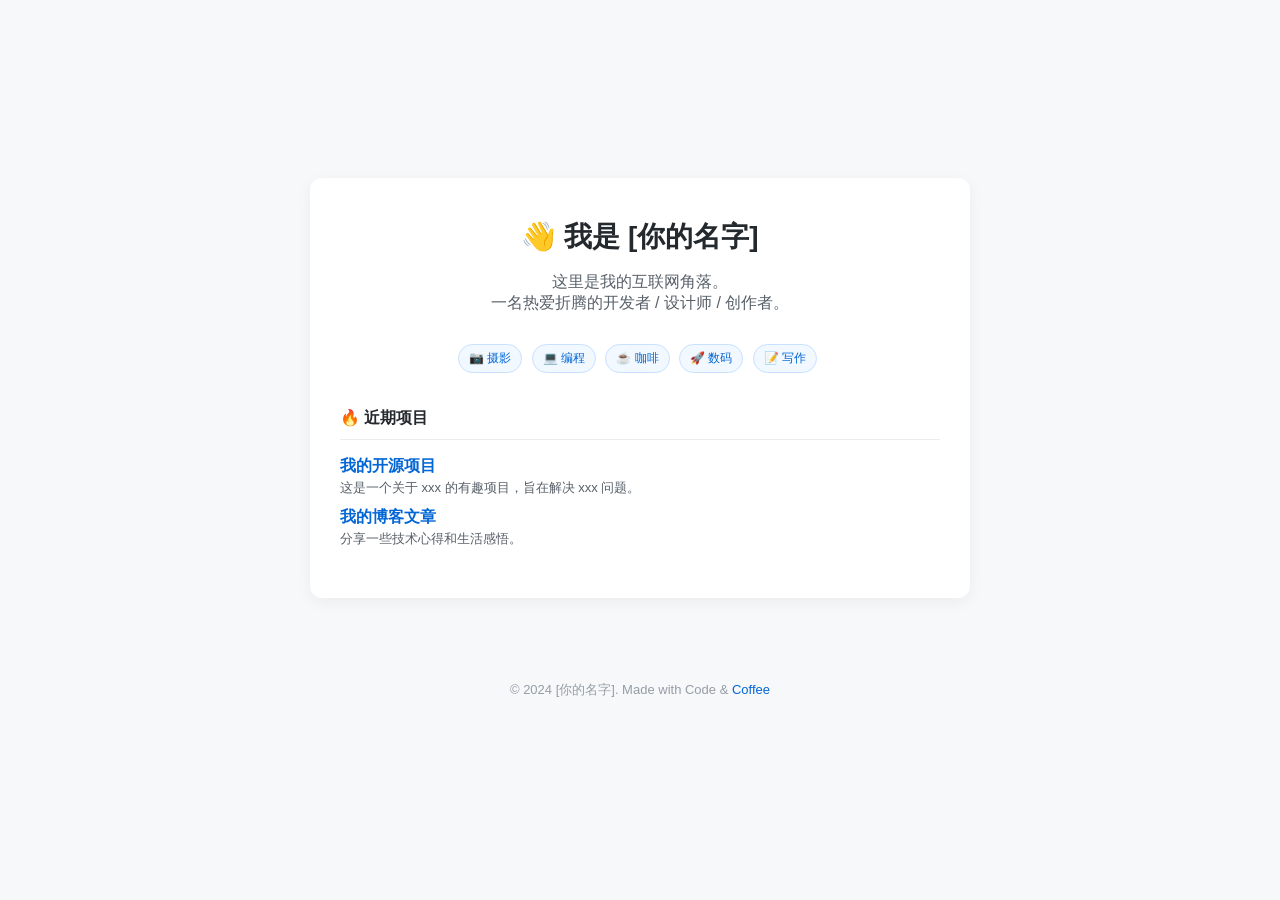
==== index.html @ 93fc6681 "Update index.html" ====
<!DOCTYPE html>
<html lang="zh-CN">
<head>
    <meta charset="UTF-8">
    <meta name="viewport" content="width=device-width, initial-scale=1.0">
    <title>我的个人主页</title>
    <style>
        body {
            font-family: -apple-system, BlinkMacSystemFont, "Segoe UI", Roboto, "Helvetica Neue", Arial, sans-serif;
            background-color: #f6f8fa;
            color: #24292e;
            display: flex;
            flex-direction: column;
            min-height: 100vh;
            margin: 0;
            align-items: center;
            justify-content: center;
        }
        .container {
            text-align: center;
            padding: 40px 30px;
            background: white;
            border-radius: 12px;
            box-shadow: 0 4px 15px rgba(0,0,0,0.05);
            max-width: 600px;
            width: 90%;
            margin-bottom: 60px;
        }
        h1 { margin: 0 0 10px 0; font-size: 28px; }
        .bio { color: #586069; margin-bottom: 30px; font-size: 16px; }
        
        /* 技能标签样式 */
        .tags { margin-bottom: 30px; }
        .tag {
            display: inline-block;
            background: #f1f8ff;
            color: #0366d6;
            padding: 5px 10px;
            border-radius: 20px;
            font-size: 12px;
            margin: 0 5px 5px 0;
            border: 1px solid #c8e1ff;
        }

        /* 项目列表样式 */
        .projects { text-align: left; margin-top: 20px; }
        .projects h3 { margin-top: 0; font-size: 16px; border-bottom: 1px solid #eaecef; padding-bottom: 10px; }
        .project-item { margin-bottom: 10px; }
        .project-item a { font-weight: bold; display: block; margin-bottom: 2px; }
        .project-desc { font-size: 13px; color: #586069; margin: 0; }

        /* 底部样式 */
        footer {
            text-align: center;
            font-size: 13px;
            color: #959da5;
            padding: 10px;
        }
        a { color: #0366d6; text-decoration: none; }
        a:hover { text-decoration: underline; }
    </style>
</head>
<body>

    <div class="container">
        <!-- 1. 头像和名字 -->
        <h1>👋 我是 [你的名字]</h1>
        <p class="bio">
            这里是我的互联网角落。<br>
            一名热爱折腾的开发者 / 设计师 / 创作者。
        </p>

        <!-- 2. 技能/兴趣标签 (填补空白的好帮手) -->
        <div class="tags">
            <span class="tag">📷 摄影</span>
            <span class="tag">💻 编程</span>
            <span class="tag">☕ 咖啡</span>
            <span class="tag">🚀 数码</span>
            <span class="tag">📝 写作</span>
        </div>

        <!-- 3. 项目/链接列表 (让页面看起来有内容) -->
        <div class="projects">
            <h3>🔥 近期项目</h3>
            
            <div class="project-item">
                <!-- 链接可以换成你的GitHub或其他网址 -->
                <a href="#">我的开源项目</a>
                <p class="project-desc">这是一个关于 xxx 的有趣项目，旨在解决 xxx 问题。</p>
            </div>

            <div class="project-item">
                <a href="#">我的博客文章</a>
                <p class="project-desc">分享一些技术心得和生活感悟。</p>
            </div>
        </div>
    </div>

    <!-- 4. 底部 -->
    <footer>
        <p>© 2024 [你的名字]. Made with Code & <a href="private.html">Coffee</a></p>
    </footer>

</body>
</html>
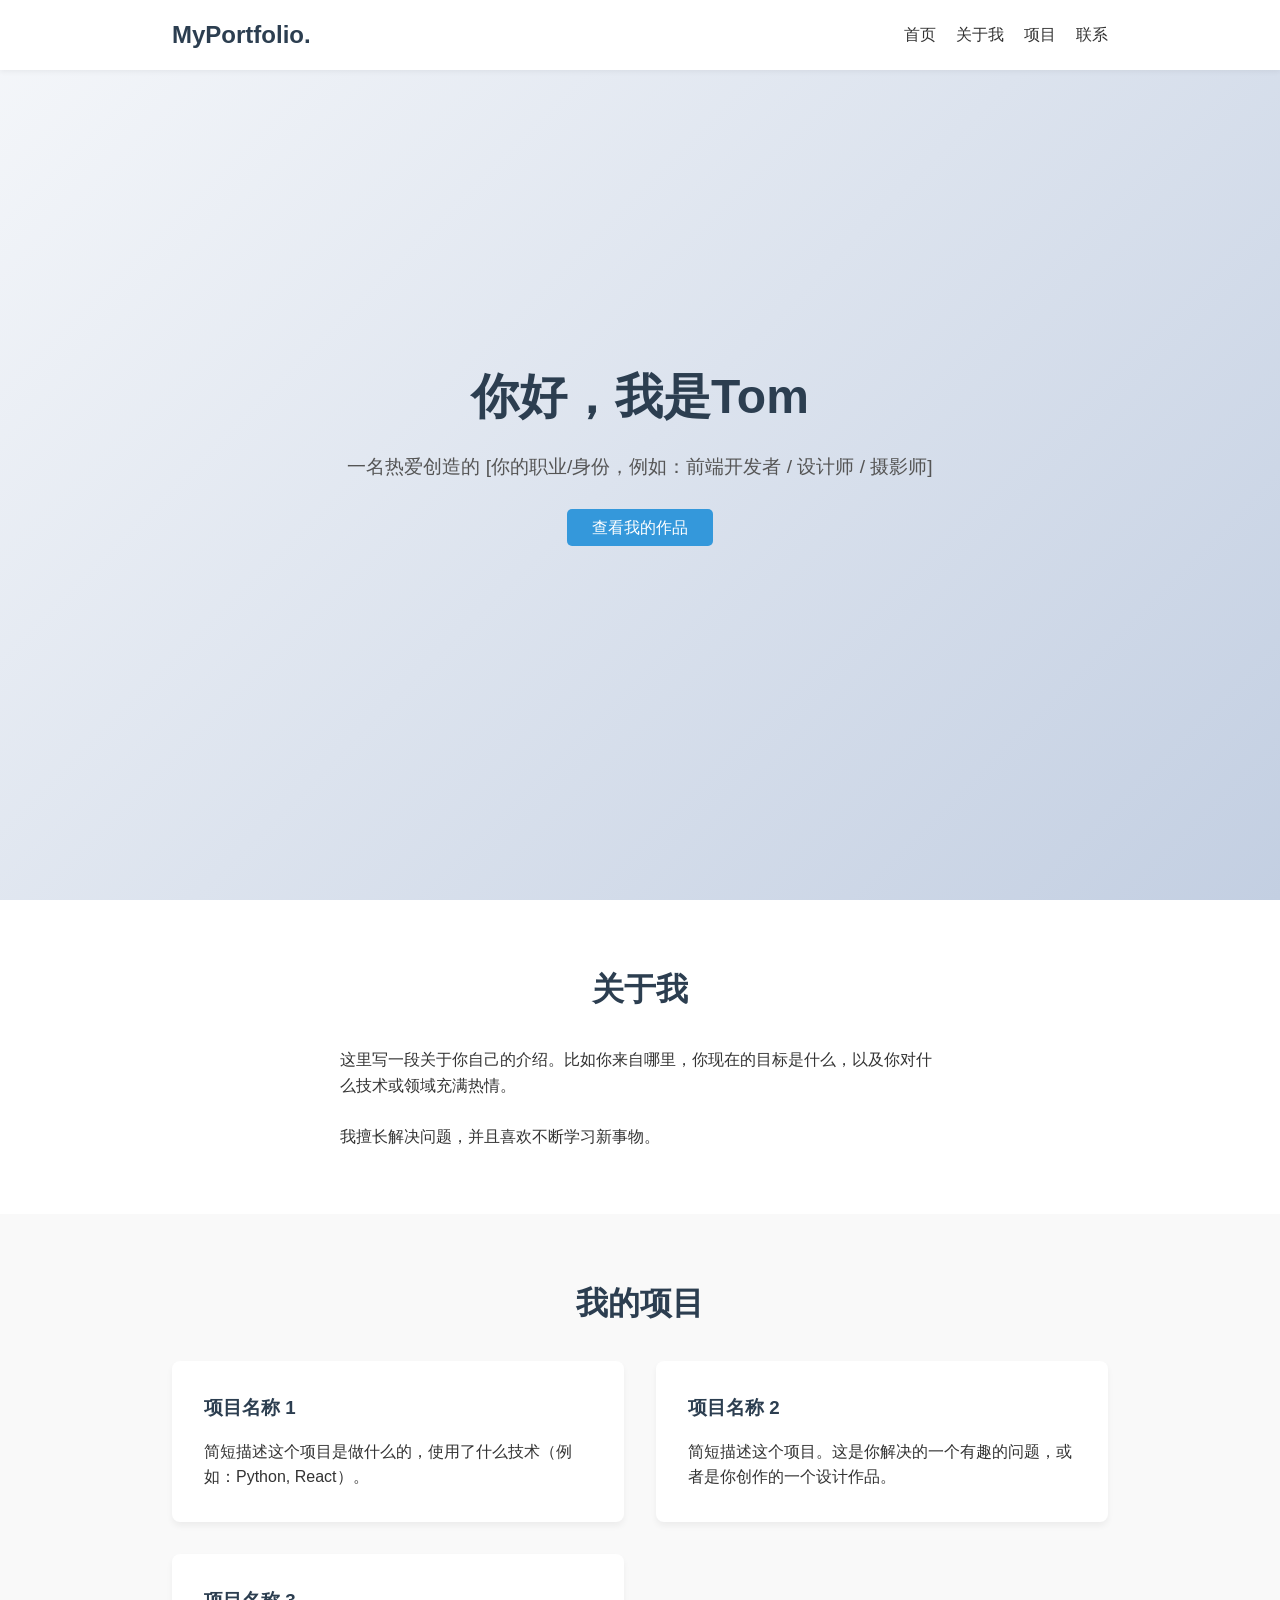
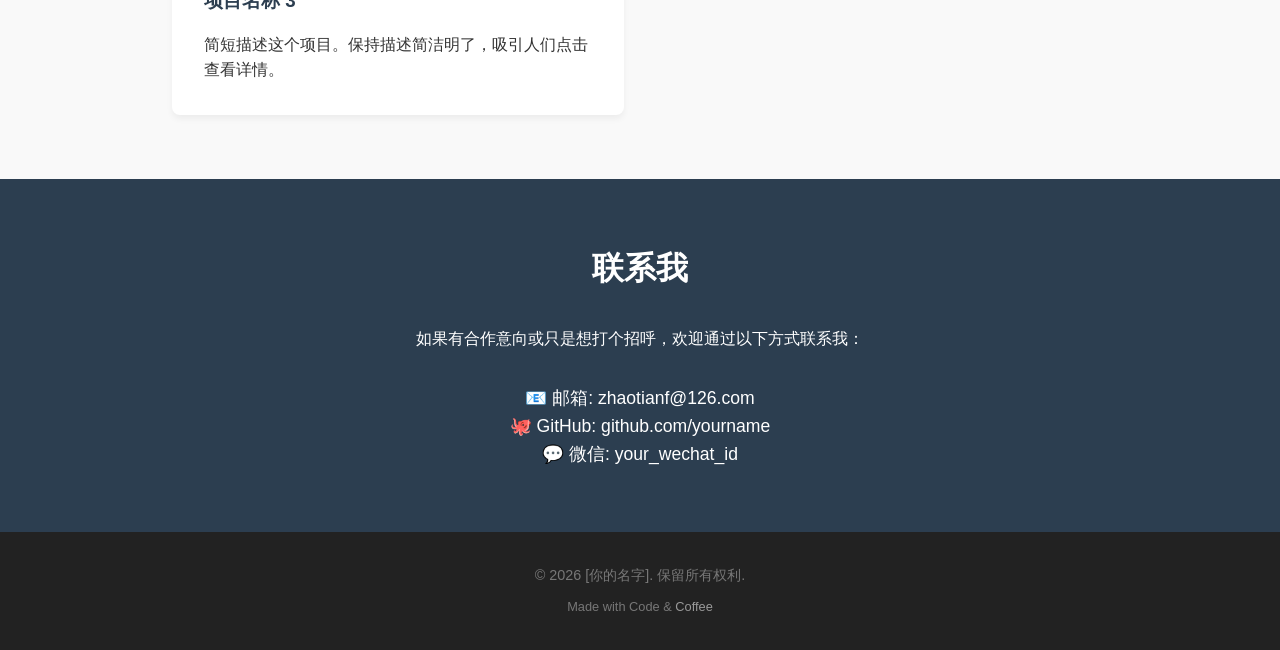
==== commit a69122e4: "Update index.html" ====
--- a/index.html
+++ b/index.html
@@ -5,101 +5,151 @@
     <meta name="viewport" content="width=device-width, initial-scale=1.0">
     <title>我的个人主页</title>
     <style>
-        body {
-            font-family: -apple-system, BlinkMacSystemFont, "Segoe UI", Roboto, "Helvetica Neue", Arial, sans-serif;
-            background-color: #f6f8fa;
-            color: #24292e;
-            display: flex;
-            flex-direction: column;
-            min-height: 100vh;
-            margin: 0;
-            align-items: center;
-            justify-content: center;
+        /* --- 基础样式 reset --- */
+        * { margin: 0; padding: 0; box-sizing: border-box; }
+        body { font-family: 'Helvetica Neue', Helvetica, Arial, sans-serif; line-height: 1.6; color: #333; background-color: #f9f9f9; }
+        a { text-decoration: none; color: inherit; }
+        ul { list-style: none; }
+
+        /* --- 导航栏 --- */
+        header { background: #fff; box-shadow: 0 2px 5px rgba(0,0,0,0.05); position: fixed; width: 100%; top: 0; z-index: 1000; }
+        nav { max-width: 1000px; margin: 0 auto; display: flex; justify-content: space-between; align-items: center; padding: 1rem 2rem; }
+        .logo { font-size: 1.5rem; font-weight: bold; color: #2c3e50; }
+        .nav-links { display: flex; gap: 20px; }
+        .nav-links a:hover { color: #3498db; }
+
+        /* --- 通用容器 --- */
+        .container { max-width: 1000px; margin: 0 auto; padding: 0 2rem; }
+        section { padding: 4rem 0; }
+        h2 { font-size: 2rem; margin-bottom: 2rem; text-align: center; color: #2c3e50; }
+
+        /* --- 英雄区域 (首页) --- */
+        #home { height: 100vh; display: flex; align-items: center; justify-content: center; text-align: center; background: linear-gradient(135deg, #f5f7fa 0%, #c3cfe2 100%); }
+        .hero-content h1 { font-size: 3rem; margin-bottom: 1rem; color: #2c3e50; }
+        .hero-content p { font-size: 1.2rem; color: #555; margin-bottom: 2rem; }
+        .btn { background: #3498db; color: #fff; padding: 10px 25px; border-radius: 5px; transition: background 0.3s; }
+        .btn:hover { background: #2980b9; }
+
+        /* --- 关于我 --- */
+        #about { background: #fff; }
+        .about-content { display: flex; align-items: center; gap: 2rem; flex-wrap: wrap; justify-content: center; }
+        .about-text { max-width: 600px; }
+
+        /* --- 项目展示 --- */
+        #projects { background: #f9f9f9; }
+        .project-grid { display: grid; grid-template-columns: repeat(auto-fit, minmax(300px, 1fr)); gap: 2rem; }
+        .project-card { background: #fff; padding: 2rem; border-radius: 8px; box-shadow: 0 4px 6px rgba(0,0,0,0.05); transition: transform 0.3s; }
+        .project-card:hover { transform: translateY(-5px); }
+        .project-card h3 { margin-bottom: 1rem; color: #2c3e50; }
+
+        /* --- 联系方式 --- */
+        #contact { background: #2c3e50; color: #fff; text-align: center; }
+        #contact h2 { color: #fff; }
+        .contact-info { margin-top: 2rem; font-size: 1.1rem; }
+
+        /* --- 页脚 --- */
+        footer { text-align: center; padding: 2rem; background: #222; color: #777; font-size: 0.9rem; }
+        
+        /* --- 移动端适配 --- */
+        @media (max-width: 768px) {
+            .hero-content h1 { font-size: 2rem; }
+            nav { flex-direction: column; gap: 1rem; }
         }
-        .container {
-            text-align: center;
-            padding: 40px 30px;
-            background: white;
-            border-radius: 12px;
-            box-shadow: 0 4px 15px rgba(0,0,0,0.05);
-            max-width: 600px;
-            width: 90%;
-            margin-bottom: 60px;
-        }
-        h1 { margin: 0 0 10px 0; font-size: 28px; }
-        .bio { color: #586069; margin-bottom: 30px; font-size: 16px; }
-        
-        /* 技能标签样式 */
-        .tags { margin-bottom: 30px; }
-        .tag {
-            display: inline-block;
-            background: #f1f8ff;
-            color: #0366d6;
-            padding: 5px 10px;
-            border-radius: 20px;
-            font-size: 12px;
-            margin: 0 5px 5px 0;
-            border: 1px solid #c8e1ff;
-        }
-
-        /* 项目列表样式 */
-        .projects { text-align: left; margin-top: 20px; }
-        .projects h3 { margin-top: 0; font-size: 16px; border-bottom: 1px solid #eaecef; padding-bottom: 10px; }
-        .project-item { margin-bottom: 10px; }
-        .project-item a { font-weight: bold; display: block; margin-bottom: 2px; }
-        .project-desc { font-size: 13px; color: #586069; margin: 0; }
-
-        /* 底部样式 */
-        footer {
-            text-align: center;
-            font-size: 13px;
-            color: #959da5;
-            padding: 10px;
-        }
-        a { color: #0366d6; text-decoration: none; }
-        a:hover { text-decoration: underline; }
     </style>
 </head>
 <body>
 
-    <div class="container">
-        <!-- 1. 头像和名字 -->
-        <h1>👋 我是 [你的名字]</h1>
-        <p class="bio">
-            这里是我的互联网角落。<br>
-            一名热爱折腾的开发者 / 设计师 / 创作者。
-        </p>
+    <!-- 导航栏 -->
+    <header>
+        <nav>
+            <div class="logo">MyPortfolio.</div>
+            <ul class="nav-links">
+                <li><a href="#home">首页</a></li>
+                <li><a href="#about">关于我</a></li>
+                <li><a href="#projects">项目</a></li>
+                <li><a href="#contact">联系</a></li>
+            </ul>
+        </nav>
+    </header>
 
-        <!-- 2. 技能/兴趣标签 (填补空白的好帮手) -->
-        <div class="tags">
-            <span class="tag">📷 摄影</span>
-            <span class="tag">💻 编程</span>
-            <span class="tag">☕ 咖啡</span>
-            <span class="tag">🚀 数码</span>
-            <span class="tag">📝 写作</span>
+    <!-- 首页 -->
+    <section id="home">
+        <div class="container hero-content">
+            <h1>你好，我是Tom</h1>
+            <p>一名热爱创造的 [你的职业/身份，例如：前端开发者 / 设计师 / 摄影师]</p>
+            <a href="#projects" class="btn">查看我的作品</a>
         </div>
+    </section>
 
-        <!-- 3. 项目/链接列表 (让页面看起来有内容) -->
-        <div class="projects">
-            <h3>🔥 近期项目</h3>
-            
-            <div class="project-item">
-                <!-- 链接可以换成你的GitHub或其他网址 -->
-                <a href="#">我的开源项目</a>
-                <p class="project-desc">这是一个关于 xxx 的有趣项目，旨在解决 xxx 问题。</p>
-            </div>
-
-            <div class="project-item">
-                <a href="#">我的博客文章</a>
-                <p class="project-desc">分享一些技术心得和生活感悟。</p>
+    <!-- 关于我 -->
+    <section id="about">
+        <div class="container">
+            <h2>关于我</h2>
+            <div class="about-content">
+                <div class="about-text">
+                    <p>这里写一段关于你自己的介绍。比如你来自哪里，你现在的目标是什么，以及你对什么技术或领域充满热情。</p>
+                    <br>
+                    <p>我擅长解决问题，并且喜欢不断学习新事物。</p>
+                </div>
             </div>
         </div>
-    </div>
+    </section>
 
-    <!-- 4. 底部 -->
+    <!-- 项目展示 -->
+    <section id="projects">
+        <div class="container">
+            <h2>我的项目</h2>
+            <div class="project-grid">
+                <!-- 项目 1 -->
+                <div class="project-card">
+                    <h3>项目名称 1</h3>
+                    <p>简短描述这个项目是做什么的，使用了什么技术（例如：Python, React）。</p>
+                </div>
+                <!-- 项目 2 -->
+                <div class="project-card">
+                    <h3>项目名称 2</h3>
+                    <p>简短描述这个项目。这是你解决的一个有趣的问题，或者是你创作的一个设计作品。</p>
+                </div>
+                <!-- 项目 3 -->
+                <div class="project-card">
+                    <h3>项目名称 3</h3>
+                    <p>简短描述这个项目。保持描述简洁明了，吸引人们点击查看详情。</p>
+                </div>
+            </div>
+        </div>
+    </section>
+
+    <!-- 联系方式 -->
+    <section id="contact">
+        <div class="container">
+            <h2>联系我</h2>
+            <p>如果有合作意向或只是想打个招呼，欢迎通过以下方式联系我：</p>
+            <div class="contact-info">
+                <p>📧 邮箱: zhaotianf@126.com</p>
+                <p>🐙 GitHub: github.com/yourname</p>
+                <p>💬 微信: your_wechat_id</p>
+            </div>
+        </div>
+    </section>
+
+    <!-- 页脚 (已添加 Coffee 入口) -->
     <footer>
-        <p>© 2024 [你的名字]. Made with Code & <a href="private.html">Coffee</a></p>
+        <p>&copy; 2026 [你的名字]. 保留所有权利.</p>
+        <p style="margin-top: 10px; font-size: 0.8rem;">
+            Made with Code & <a href="private.html" style="color: #999;">Coffee</a>
+        </p>
     </footer>
 
+    <!-- 简单的平滑滚动脚本 -->
+    <script>
+        document.querySelectorAll('a[href^="#"]').forEach(anchor => {
+            anchor.addEventListener('click', function (e) {
+                e.preventDefault();
+                document.querySelector(this.getAttribute('href')).scrollIntoView({
+                    behavior: 'smooth'
+                });
+            });
+        });
+    </script>
 </body>
 </html>
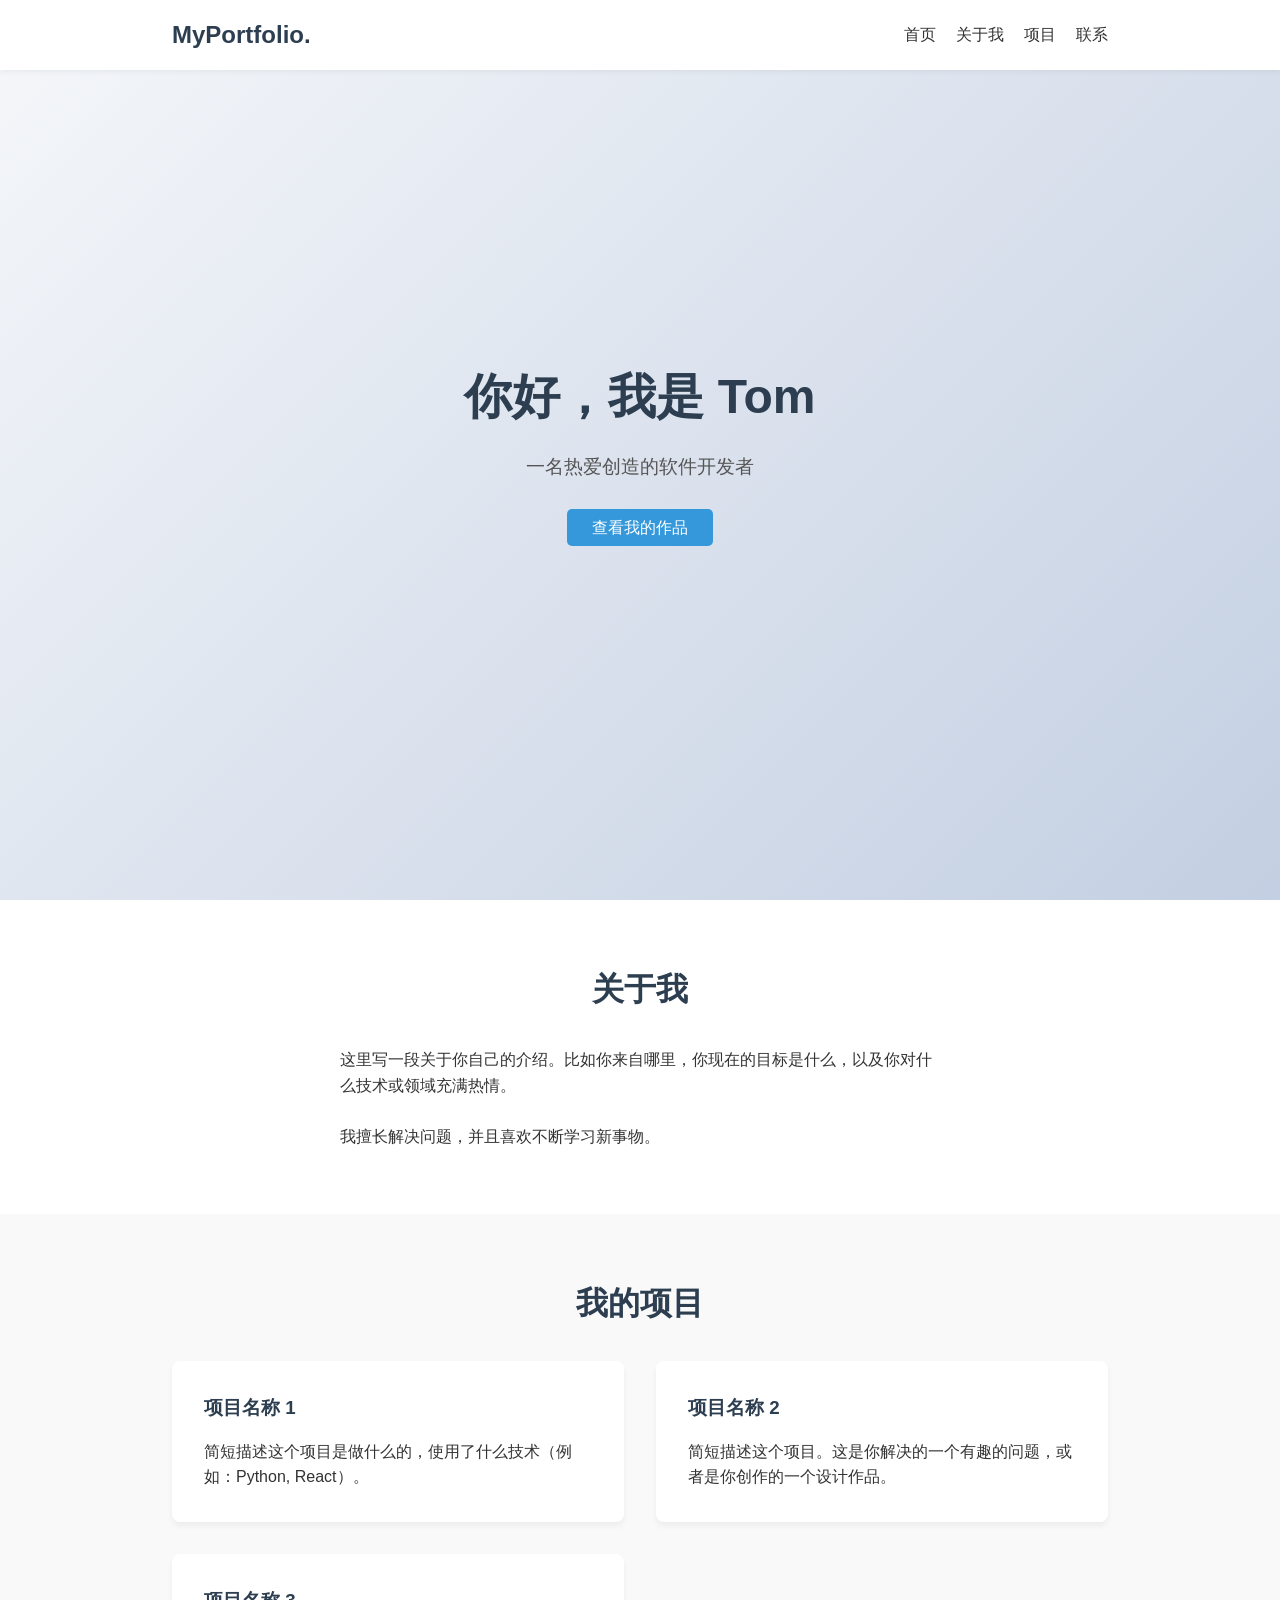
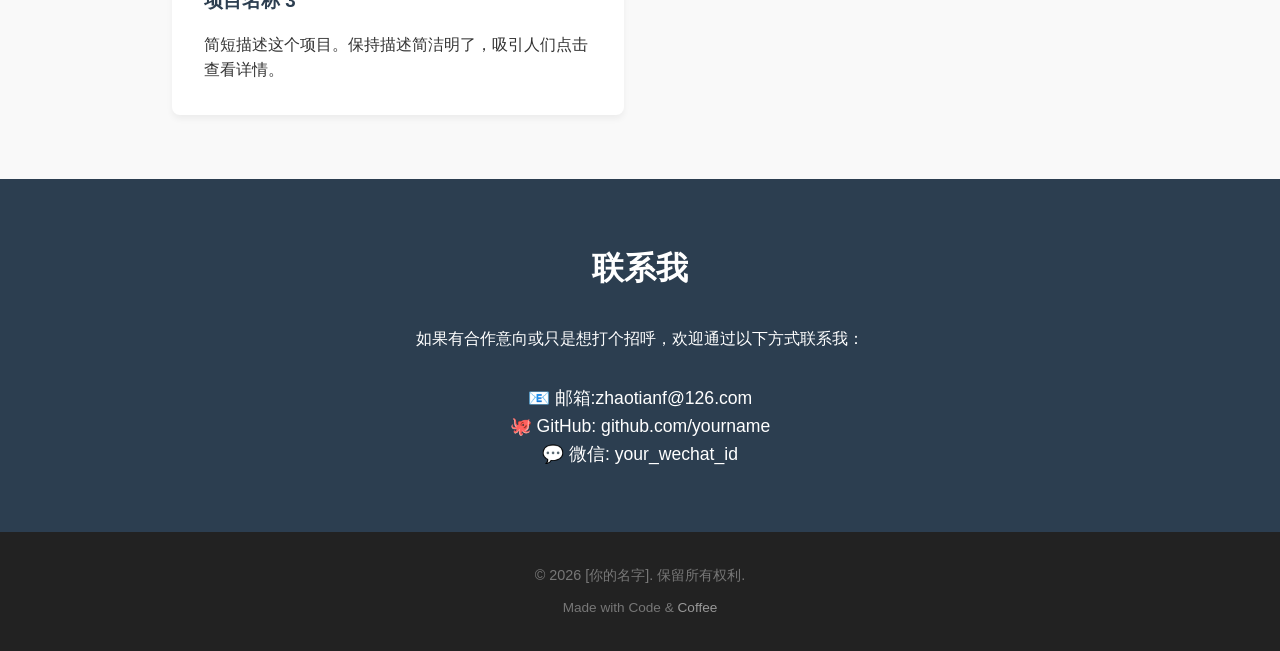
==== commit 81297697: "Update index.html" ====
--- a/index.html
+++ b/index.html
@@ -49,7 +49,10 @@
 
         /* --- 页脚 --- */
         footer { text-align: center; padding: 2rem; background: #222; color: #777; font-size: 0.9rem; }
-        
+        /* 专门给 Coffee 链接加个样式，让它看起来像个彩蛋 */
+        .coffee-link { color: #999; transition: color 0.3s; }
+        .coffee-link:hover { color: #d2b48c; } /* 鼠标放上去变成咖啡色 */
+
         /* --- 移动端适配 --- */
         @media (max-width: 768px) {
             .hero-content h1 { font-size: 2rem; }
@@ -75,8 +78,8 @@
     <!-- 首页 -->
     <section id="home">
         <div class="container hero-content">
-            <h1>你好，我是Tom</h1>
-            <p>一名热爱创造的 [你的职业/身份，例如：前端开发者 / 设计师 / 摄影师]</p>
+            <h1>你好，我是 Tom</h1>
+            <p>一名热爱创造的软件开发者</p>
             <a href="#projects" class="btn">查看我的作品</a>
         </div>
     </section>
@@ -125,18 +128,18 @@
             <h2>联系我</h2>
             <p>如果有合作意向或只是想打个招呼，欢迎通过以下方式联系我：</p>
             <div class="contact-info">
-                <p>📧 邮箱: zhaotianf@126.com</p>
+                <p>📧 邮箱:zhaotianf@126.com</p>
                 <p>🐙 GitHub: github.com/yourname</p>
                 <p>💬 微信: your_wechat_id</p>
             </div>
         </div>
     </section>
 
-    <!-- 页脚 (已添加 Coffee 入口) -->
+    <!-- 页脚 (已修改：添加了 Coffee 链接) -->
     <footer>
         <p>&copy; 2026 [你的名字]. 保留所有权利.</p>
-        <p style="margin-top: 10px; font-size: 0.8rem;">
-            Made with Code & <a href="private.html" style="color: #999;">Coffee</a>
+        <p style="margin-top: 10px; font-size: 0.85rem;">
+            Made with Code & <a href="private.html" class="coffee-link">Coffee</a>
         </p>
     </footer>
 
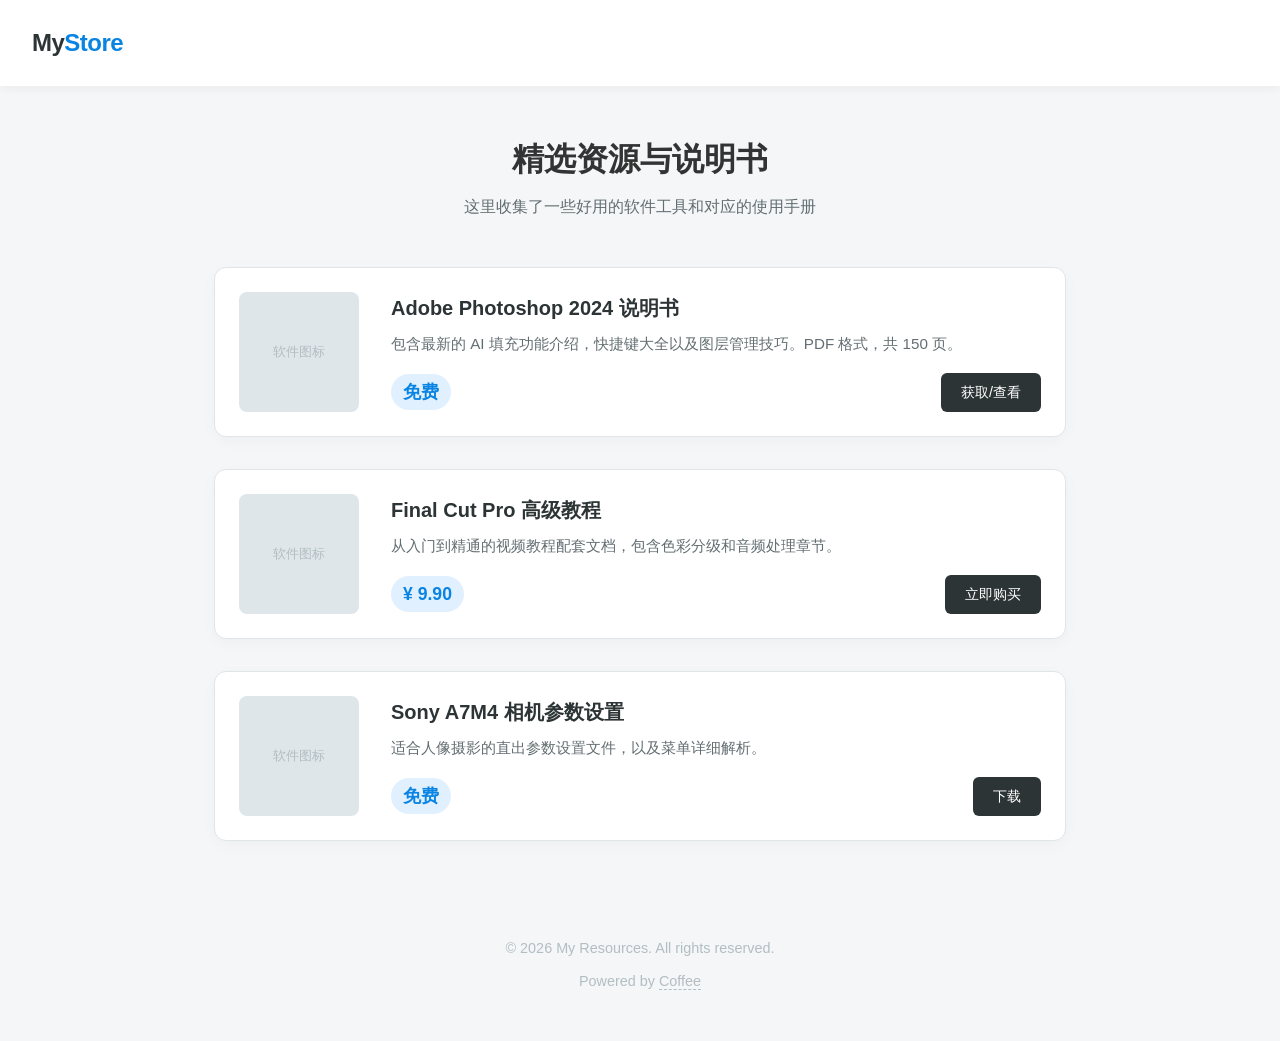
==== commit 0da9b4e0: "Update index.html" ====
--- a/index.html
+++ b/index.html
@@ -3,156 +3,160 @@
 <head>
     <meta charset="UTF-8">
     <meta name="viewport" content="width=device-width, initial-scale=1.0">
-    <title>我的个人主页</title>
+    <title>我的资源库</title>
     <style>
-        /* --- 基础样式 reset --- */
+        /* --- 基础样式 --- */
         * { margin: 0; padding: 0; box-sizing: border-box; }
-        body { font-family: 'Helvetica Neue', Helvetica, Arial, sans-serif; line-height: 1.6; color: #333; background-color: #f9f9f9; }
+        body { font-family: -apple-system, BlinkMacSystemFont, "Segoe UI", Roboto, Helvetica, Arial, sans-serif; background-color: #f4f6f8; color: #333; line-height: 1.6; }
         a { text-decoration: none; color: inherit; }
-        ul { list-style: none; }
 
-        /* --- 导航栏 --- */
-        header { background: #fff; box-shadow: 0 2px 5px rgba(0,0,0,0.05); position: fixed; width: 100%; top: 0; z-index: 1000; }
-        nav { max-width: 1000px; margin: 0 auto; display: flex; justify-content: space-between; align-items: center; padding: 1rem 2rem; }
-        .logo { font-size: 1.5rem; font-weight: bold; color: #2c3e50; }
-        .nav-links { display: flex; gap: 20px; }
-        .nav-links a:hover { color: #3498db; }
+        /* --- 头部 --- */
+        header { background: #fff; padding: 1.5rem 2rem; box-shadow: 0 2px 10px rgba(0,0,0,0.05); display: flex; justify-content: space-between; align-items: center; }
+        .logo { font-size: 1.5rem; font-weight: 800; color: #2d3436; letter-spacing: -0.5px; }
+        .logo span { color: #0984e3; }
 
-        /* --- 通用容器 --- */
-        .container { max-width: 1000px; margin: 0 auto; padding: 0 2rem; }
-        section { padding: 4rem 0; }
-        h2 { font-size: 2rem; margin-bottom: 2rem; text-align: center; color: #2c3e50; }
+        /* --- 主要内容区 --- */
+        .container { max-width: 900px; margin: 3rem auto; padding: 0 1.5rem; }
+        
+        .intro { text-align: center; margin-bottom: 3rem; }
+        .intro h1 { font-size: 2rem; margin-bottom: 0.5rem; }
+        .intro p { color: #636e72; }
 
-        /* --- 英雄区域 (首页) --- */
-        #home { height: 100vh; display: flex; align-items: center; justify-content: center; text-align: center; background: linear-gradient(135deg, #f5f7fa 0%, #c3cfe2 100%); }
-        .hero-content h1 { font-size: 3rem; margin-bottom: 1rem; color: #2c3e50; }
-        .hero-content p { font-size: 1.2rem; color: #555; margin-bottom: 2rem; }
-        .btn { background: #3498db; color: #fff; padding: 10px 25px; border-radius: 5px; transition: background 0.3s; }
-        .btn:hover { background: #2980b9; }
+        /* --- 列表样式 (带图片和价格) --- */
+        .resource-list { display: flex; flex-direction: column; gap: 2rem; }
 
-        /* --- 关于我 --- */
-        #about { background: #fff; }
-        .about-content { display: flex; align-items: center; gap: 2rem; flex-wrap: wrap; justify-content: center; }
-        .about-text { max-width: 600px; }
+        .resource-card {
+            background: #fff;
+            border-radius: 12px;
+            padding: 1.5rem;
+            display: flex;
+            align-items: center;
+            gap: 2rem;
+            box-shadow: 0 4px 15px rgba(0,0,0,0.03);
+            transition: transform 0.2s, box-shadow 0.2s;
+            border: 1px solid #dfe6e9;
+        }
 
-        /* --- 项目展示 --- */
-        #projects { background: #f9f9f9; }
-        .project-grid { display: grid; grid-template-columns: repeat(auto-fit, minmax(300px, 1fr)); gap: 2rem; }
-        .project-card { background: #fff; padding: 2rem; border-radius: 8px; box-shadow: 0 4px 6px rgba(0,0,0,0.05); transition: transform 0.3s; }
-        .project-card:hover { transform: translateY(-5px); }
-        .project-card h3 { margin-bottom: 1rem; color: #2c3e50; }
+        .resource-card:hover {
+            transform: translateY(-3px);
+            box-shadow: 0 8px 25px rgba(0,0,0,0.08);
+        }
 
-        /* --- 联系方式 --- */
-        #contact { background: #2c3e50; color: #fff; text-align: center; }
-        #contact h2 { color: #fff; }
-        .contact-info { margin-top: 2rem; font-size: 1.1rem; }
+        /* 图片占位符样式 */
+        .card-image {
+            width: 120px;
+            height: 120px;
+            background-color: #dfe6e9;
+            border-radius: 8px;
+            flex-shrink: 0;
+            display: flex;
+            align-items: center;
+            justify-content: center;
+            color: #b2bec3;
+            font-size: 0.8rem;
+            overflow: hidden;
+        }
+        .card-image img { width: 100%; height: 100%; object-fit: cover; }
+
+        /* 内容区域 */
+        .card-content { flex: 1; }
+        .card-title { font-size: 1.25rem; font-weight: 700; margin-bottom: 0.5rem; color: #2d3436; }
+        .card-desc { font-size: 0.95rem; color: #636e72; margin-bottom: 1rem; }
+        
+        /* 价格和按钮区域 */
+        .card-footer { display: flex; align-items: center; justify-content: space-between; }
+        .price { font-size: 1.1rem; font-weight: bold; color: #0984e3; background: #e1f0ff; padding: 4px 12px; border-radius: 20px; }
+        .btn { background: #2d3436; color: #fff; padding: 8px 20px; border-radius: 6px; font-size: 0.9rem; transition: background 0.2s; }
+        .btn:hover { background: #000; }
 
         /* --- 页脚 --- */
-        footer { text-align: center; padding: 2rem; background: #222; color: #777; font-size: 0.9rem; }
-        /* 专门给 Coffee 链接加个样式，让它看起来像个彩蛋 */
-        .coffee-link { color: #999; transition: color 0.3s; }
-        .coffee-link:hover { color: #d2b48c; } /* 鼠标放上去变成咖啡色 */
+        footer { text-align: center; padding: 3rem 0; color: #b2bec3; font-size: 0.9rem; }
+        .coffee-link { color: #b2bec3; border-bottom: 1px dashed #b2bec3; }
+        .coffee-link:hover { color: #6c5ce7; border-color: #6c5ce7; }
 
-        /* --- 移动端适配 --- */
-        @media (max-width: 768px) {
-            .hero-content h1 { font-size: 2rem; }
-            nav { flex-direction: column; gap: 1rem; }
+        /* --- 移动端 --- */
+        @media (max-width: 600px) {
+            .resource-card { flex-direction: column; text-align: center; }
+            .card-image { width: 100%; height: 200px; }
+            .card-footer { flex-direction: column; gap: 1rem; }
+            .price { order: 2; }
+            .btn { width: 100%; text-align: center; }
         }
     </style>
 </head>
 <body>
 
-    <!-- 导航栏 -->
+    <!-- 头部 -->
     <header>
-        <nav>
-            <div class="logo">MyPortfolio.</div>
-            <ul class="nav-links">
-                <li><a href="#home">首页</a></li>
-                <li><a href="#about">关于我</a></li>
-                <li><a href="#projects">项目</a></li>
-                <li><a href="#contact">联系</a></li>
-            </ul>
-        </nav>
+        <div class="logo">My<span>Store</span></div>
     </header>
 
-    <!-- 首页 -->
-    <section id="home">
-        <div class="container hero-content">
-            <h1>你好，我是 Tom</h1>
-            <p>一名热爱创造的软件开发者</p>
-            <a href="#projects" class="btn">查看我的作品</a>
+    <!-- 主体 -->
+    <div class="container">
+        <div class="intro">
+            <h1>精选资源与说明书</h1>
+            <p>这里收集了一些好用的软件工具和对应的使用手册</p>
         </div>
-    </section>
 
-    <!-- 关于我 -->
-    <section id="about">
-        <div class="container">
-            <h2>关于我</h2>
-            <div class="about-content">
-                <div class="about-text">
-                    <p>这里写一段关于你自己的介绍。比如你来自哪里，你现在的目标是什么，以及你对什么技术或领域充满热情。</p>
-                    <br>
-                    <p>我擅长解决问题，并且喜欢不断学习新事物。</p>
+        <div class="resource-list">
+            
+            <!-- 项目 1 -->
+            <div class="resource-card">
+                <!-- 图片占位符：你可以把 src 换成真实的图片链接 -->
+                <div class="card-image">
+                    <!-- <img src="你的图片地址.jpg" alt="图标"> -->
+                    <span>软件图标</span>
+                </div>
+                <div class="card-content">
+                    <h3 class="card-title">Adobe Photoshop 2024 说明书</h3>
+                    <p class="card-desc">包含最新的 AI 填充功能介绍，快捷键大全以及图层管理技巧。PDF 格式，共 150 页。</p>
+                    <div class="card-footer">
+                        <span class="price">免费</span>
+                        <a href="private.html" class="btn">获取/查看</a>
+                    </div>
                 </div>
             </div>
-        </div>
-    </section>
 
-    <!-- 项目展示 -->
-    <section id="projects">
-        <div class="container">
-            <h2>我的项目</h2>
-            <div class="project-grid">
-                <!-- 项目 1 -->
-                <div class="project-card">
-                    <h3>项目名称 1</h3>
-                    <p>简短描述这个项目是做什么的，使用了什么技术（例如：Python, React）。</p>
+            <!-- 项目 2 -->
+            <div class="resource-card">
+                <div class="card-image">
+                    <span>软件图标</span>
                 </div>
-                <!-- 项目 2 -->
-                <div class="project-card">
-                    <h3>项目名称 2</h3>
-                    <p>简短描述这个项目。这是你解决的一个有趣的问题，或者是你创作的一个设计作品。</p>
-                </div>
-                <!-- 项目 3 -->
-                <div class="project-card">
-                    <h3>项目名称 3</h3>
-                    <p>简短描述这个项目。保持描述简洁明了，吸引人们点击查看详情。</p>
+                <div class="card-content">
+                    <h3 class="card-title">Final Cut Pro 高级教程</h3>
+                    <p class="card-desc">从入门到精通的视频教程配套文档，包含色彩分级和音频处理章节。</p>
+                    <div class="card-footer">
+                        <span class="price">¥ 9.90</span>
+                        <a href="private.html" class="btn">立即购买</a>
+                    </div>
                 </div>
             </div>
+
+            <!-- 项目 3 -->
+            <div class="resource-card">
+                <div class="card-image">
+                    <span>软件图标</span>
+                </div>
+                <div class="card-content">
+                    <h3 class="card-title">Sony A7M4 相机参数设置</h3>
+                    <p class="card-desc">适合人像摄影的直出参数设置文件，以及菜单详细解析。</p>
+                    <div class="card-footer">
+                        <span class="price">免费</span>
+                        <a href="private.html" class="btn">下载</a>
+                    </div>
+                </div>
+            </div>
+
         </div>
-    </section>
+    </div>
 
-    <!-- 联系方式 -->
-    <section id="contact">
-        <div class="container">
-            <h2>联系我</h2>
-            <p>如果有合作意向或只是想打个招呼，欢迎通过以下方式联系我：</p>
-            <div class="contact-info">
-                <p>📧 邮箱:zhaotianf@126.com</p>
-                <p>🐙 GitHub: github.com/yourname</p>
-                <p>💬 微信: your_wechat_id</p>
-            </div>
-        </div>
-    </section>
-
-    <!-- 页脚 (已修改：添加了 Coffee 链接) -->
+    <!-- 页脚 -->
     <footer>
-        <p>&copy; 2026 [你的名字]. 保留所有权利.</p>
-        <p style="margin-top: 10px; font-size: 0.85rem;">
-            Made with Code & <a href="private.html" class="coffee-link">Coffee</a>
+        <p>&copy; 2026 My Resources. All rights reserved.</p>
+        <p style="margin-top: 10px;">
+            Powered by <a href="private.html" class="coffee-link">Coffee</a>
         </p>
     </footer>
 
-    <!-- 简单的平滑滚动脚本 -->
-    <script>
-        document.querySelectorAll('a[href^="#"]').forEach(anchor => {
-            anchor.addEventListener('click', function (e) {
-                e.preventDefault();
-                document.querySelector(this.getAttribute('href')).scrollIntoView({
-                    behavior: 'smooth'
-                });
-            });
-        });
-    </script>
 </body>
 </html>
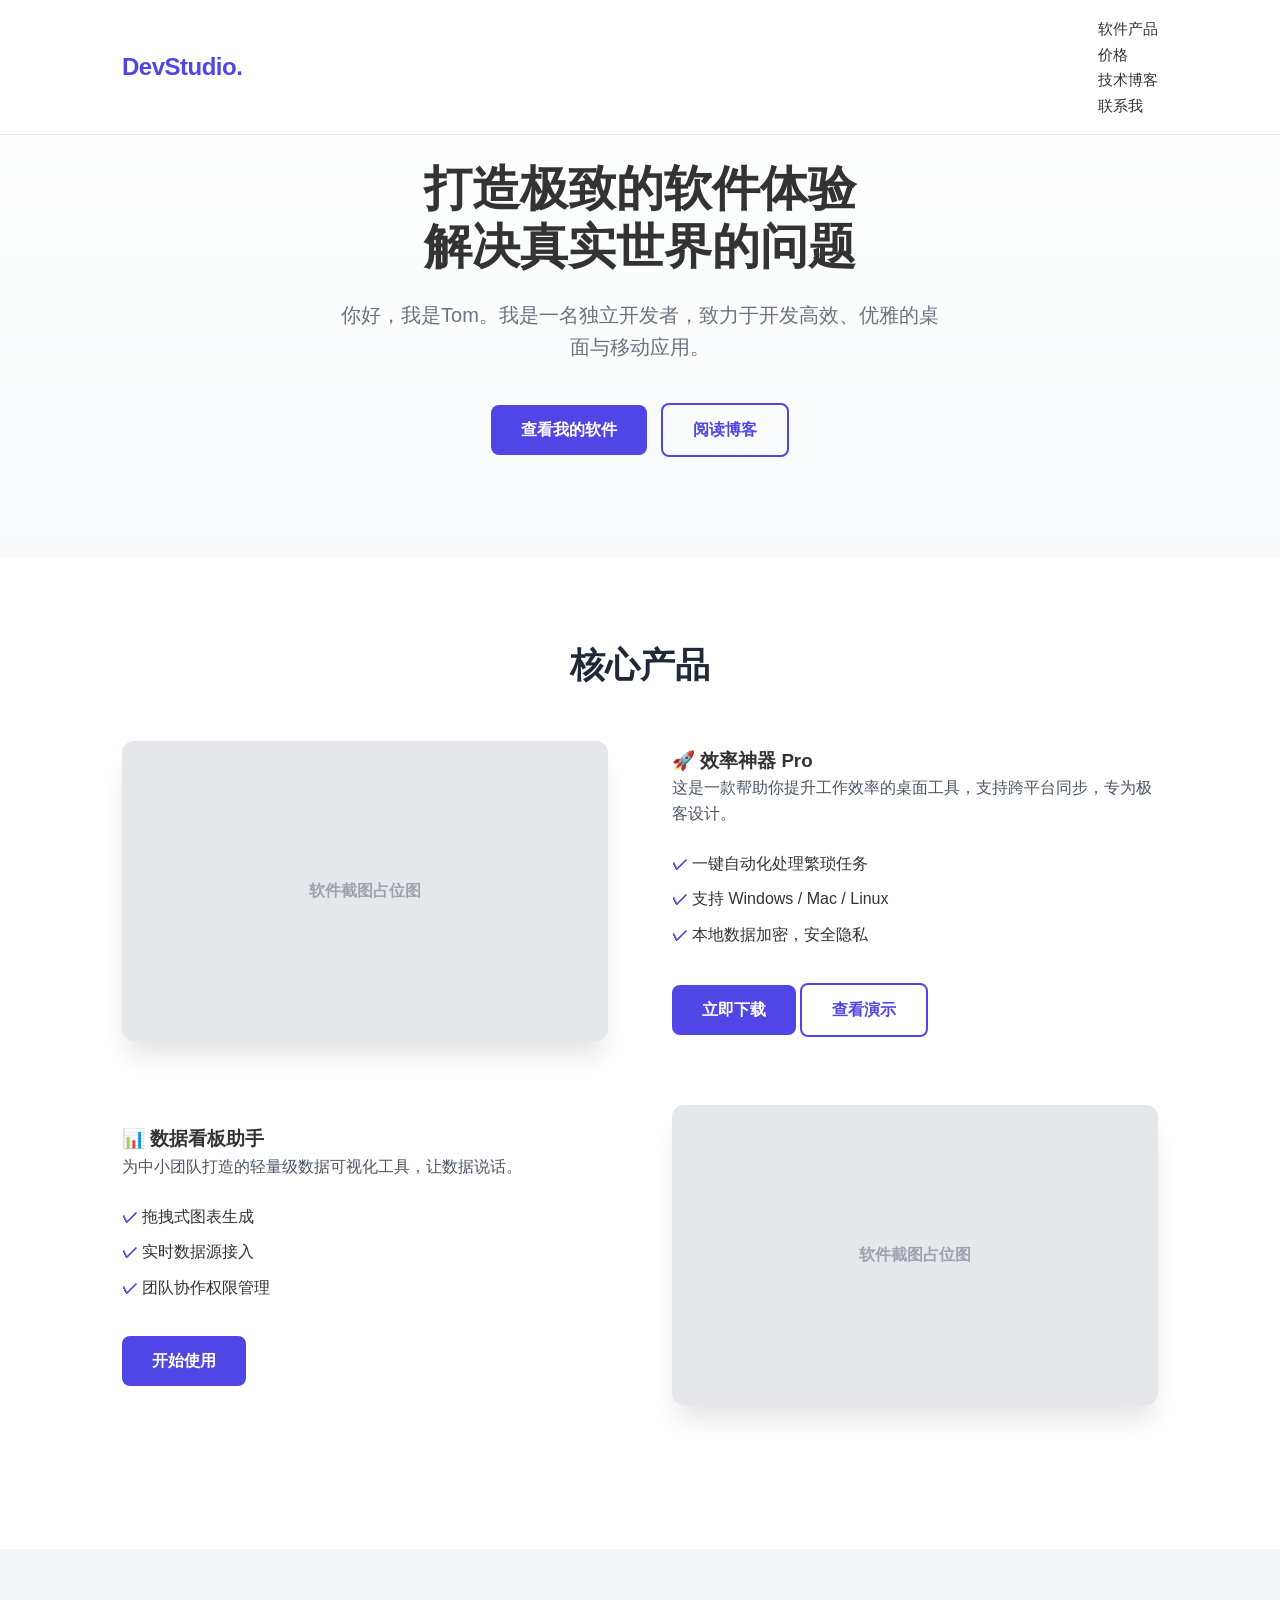
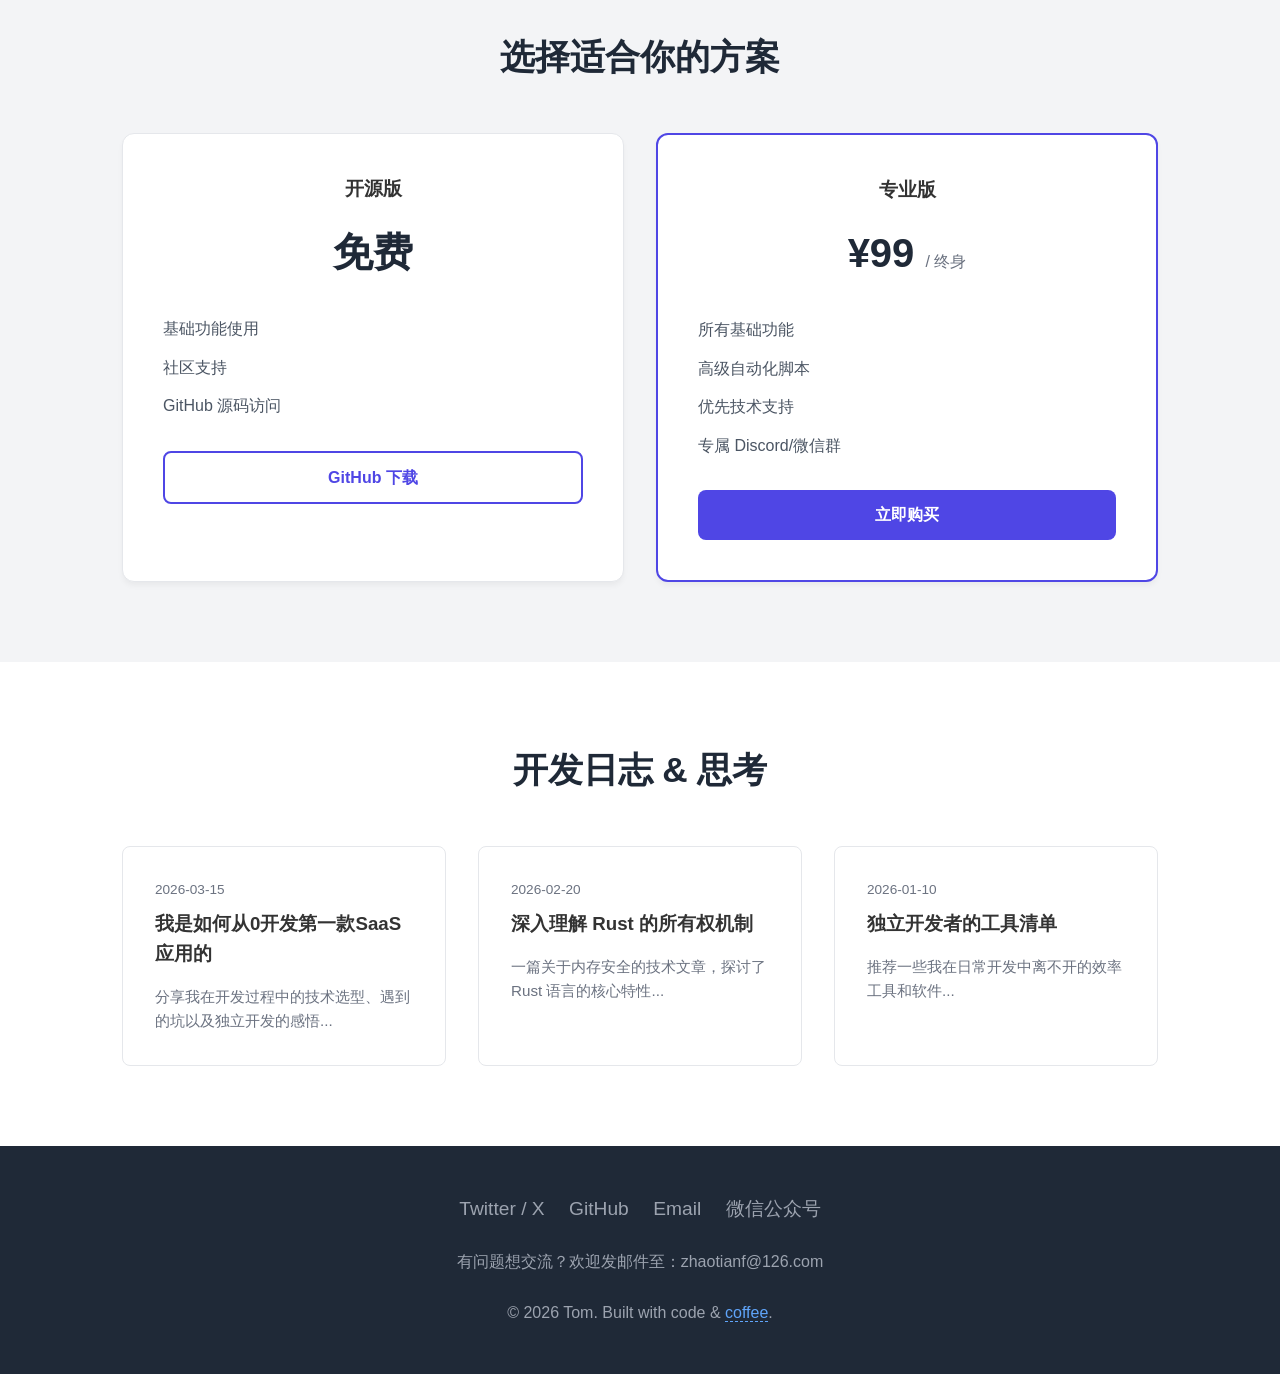
==== commit 0909fc48: "Update index.html" ====
--- a/index.html
+++ b/index.html
@@ -3,160 +3,398 @@
 <head>
     <meta charset="UTF-8">
     <meta name="viewport" content="width=device-width, initial-scale=1.0">
-    <title>我的资源库</title>
+    <title>我的开发工作室</title>
     <style>
         /* --- 基础样式 --- */
+        :root {
+            --primary-color: #4f46e5; /* 靛蓝色，适合科技/软件 */
+            --secondary-color: #1f2937;
+            --bg-light: #f3f4f6;
+            --text-gray: #6b7280;
+        }
         * { margin: 0; padding: 0; box-sizing: border-box; }
-        body { font-family: -apple-system, BlinkMacSystemFont, "Segoe UI", Roboto, Helvetica, Arial, sans-serif; background-color: #f4f6f8; color: #333; line-height: 1.6; }
+        body { font-family: -apple-system, BlinkMacSystemFont, "Segoe UI", Roboto, "Helvetica Neue", Arial, sans-serif; line-height: 1.6; color: #333; background-color: #fff; }
         a { text-decoration: none; color: inherit; }
-
-        /* --- 头部 --- */
-        header { background: #fff; padding: 1.5rem 2rem; box-shadow: 0 2px 10px rgba(0,0,0,0.05); display: flex; justify-content: space-between; align-items: center; }
-        .logo { font-size: 1.5rem; font-weight: 800; color: #2d3436; letter-spacing: -0.5px; }
-        .logo span { color: #0984e3; }
-
-        /* --- 主要内容区 --- */
-        .container { max-width: 900px; margin: 3rem auto; padding: 0 1.5rem; }
-        
-        .intro { text-align: center; margin-bottom: 3rem; }
-        .intro h1 { font-size: 2rem; margin-bottom: 0.5rem; }
-        .intro p { color: #636e72; }
-
-        /* --- 列表样式 (带图片和价格) --- */
-        .resource-list { display: flex; flex-direction: column; gap: 2rem; }
-
-        .resource-card {
+        ul { list-style: none; }
+
+        /* --- 导航栏 --- */
+        header {
+            background: rgba(255, 255, 255, 0.95);
+            backdrop-filter: blur(10px);
+            position: fixed;
+            width: 100%;
+            top: 0;
+            z-index: 1000;
+            border-bottom: 1px solid #e5e7eb;
+        }
+        nav {
+            max-width: 1100px;
+            margin: 0 auto;
+            display: flex;
+            justify-content: space-between;
+            align-items: center;
+            padding: 1rem 2rem;
+        }
+        .logo {
+            font-size: 1.5rem;
+            font-weight: 800;
+            color: var(--primary-color);
+            letter-spacing: -0.5px;
+        }
+        .nav-links a {
+            margin-left: 20px;
+            font-weight: 500;
+            font-size: 0.95rem;
+        }
+        .nav-links a:hover {
+            color: var(--primary-color);
+        }
+
+        /* --- 通用组件 --- */
+        .container {
+            max-width: 1100px;
+            margin: 0 auto;
+            padding: 0 2rem;
+        }
+        .btn {
+            display: inline-block;
+            padding: 12px 30px;
+            border-radius: 8px;
+            font-weight: 600;
+            transition: all 0.3s ease;
+            cursor: pointer;
+        }
+        .btn-primary {
+            background: var(--primary-color);
+            color: #fff;
+        }
+        .btn-primary:hover {
+            background: #4338ca;
+            transform: translateY(-1px);
+        }
+        .btn-outline {
+            border: 2px solid var(--primary-color);
+            color: var(--primary-color);
+        }
+        .btn-outline:hover {
+            background: var(--primary-color);
+            color: #fff;
+        }
+
+        section {
+            padding: 5rem 0;
+        }
+        h2 {
+            font-size: 2.2rem;
+            text-align: center;
+            margin-bottom: 3rem;
+            color: var(--secondary-color);
+        }
+
+        /* --- 英雄区域 --- */
+        #home {
+            padding-top: 160px;
+            padding-bottom: 100px;
+            text-align: center;
+            background: linear-gradient(to bottom, #ffffff, #f9fafb);
+        }
+        .hero-title {
+            font-size: 3rem;
+            font-weight: 800;
+            margin-bottom: 1.5rem;
+            line-height: 1.2;
+        }
+        .hero-subtitle {
+            font-size: 1.25rem;
+            color: var(--text-gray);
+            max-width: 600px;
+            margin: 0 auto 2.5rem;
+        }
+
+        /* --- 软件展示 --- */
+        #software {
             background: #fff;
-            border-radius: 12px;
-            padding: 1.5rem;
+        }
+        .software-showcase {
             display: flex;
             align-items: center;
-            gap: 2rem;
-            box-shadow: 0 4px 15px rgba(0,0,0,0.03);
-            transition: transform 0.2s, box-shadow 0.2s;
-            border: 1px solid #dfe6e9;
-        }
-
-        .resource-card:hover {
-            transform: translateY(-3px);
-            box-shadow: 0 8px 25px rgba(0,0,0,0.08);
-        }
-
-        /* 图片占位符样式 */
-        .card-image {
-            width: 120px;
-            height: 120px;
-            background-color: #dfe6e9;
-            border-radius: 8px;
-            flex-shrink: 0;
+            gap: 4rem;
+            margin-bottom: 4rem;
+        }
+        .software-showcase:nth-child(even) {
+            flex-direction: row-reverse;
+        }
+        .software-info {
+            flex: 1;
+        }
+        .software-image {
+            flex: 1;
+            background: #e5e7eb;
+            height: 300px;
+            border-radius: 12px;
             display: flex;
             align-items: center;
             justify-content: center;
-            color: #b2bec3;
-            font-size: 0.8rem;
-            overflow: hidden;
-        }
-        .card-image img { width: 100%; height: 100%; object-fit: cover; }
-
-        /* 内容区域 */
-        .card-content { flex: 1; }
-        .card-title { font-size: 1.25rem; font-weight: 700; margin-bottom: 0.5rem; color: #2d3436; }
-        .card-desc { font-size: 0.95rem; color: #636e72; margin-bottom: 1rem; }
-        
-        /* 价格和按钮区域 */
-        .card-footer { display: flex; align-items: center; justify-content: space-between; }
-        .price { font-size: 1.1rem; font-weight: bold; color: #0984e3; background: #e1f0ff; padding: 4px 12px; border-radius: 20px; }
-        .btn { background: #2d3436; color: #fff; padding: 8px 20px; border-radius: 6px; font-size: 0.9rem; transition: background 0.2s; }
-        .btn:hover { background: #000; }
+            color: #9ca3af;
+            font-weight: bold;
+            box-shadow: 0 20px 25px -5px rgba(0, 0, 0, 0.1);
+        }
+        .feature-list li {
+            margin-bottom: 10px;
+            padding-left: 20px;
+            position: relative;
+        }
+        .feature-list li::before {
+            content: '✓';
+            color: var(--primary-color);
+            position: absolute;
+            left: 0;
+            font-weight: bold;
+        }
+
+        /* --- 价格方案 --- */
+        #pricing {
+            background: var(--bg-light);
+        }
+        .pricing-grid {
+            display: grid;
+            grid-template-columns: repeat(auto-fit, minmax(300px, 1fr));
+            gap: 2rem;
+        }
+        .pricing-card {
+            background: #fff;
+            padding: 2.5rem;
+            border-radius: 12px;
+            text-align: center;
+            box-shadow: 0 4px 6px -1px rgba(0, 0, 0, 0.05);
+            border: 1px solid #e5e7eb;
+            transition: transform 0.3s;
+        }
+        .pricing-card:hover {
+            transform: translateY(-5px);
+            border-color: var(--primary-color);
+        }
+        .price {
+            font-size: 2.5rem;
+            font-weight: 800;
+            color: var(--secondary-color);
+            margin: 1rem 0;
+        }
+        .price span {
+            font-size: 1rem;
+            color: var(--text-gray);
+            font-weight: 400;
+        }
+        .pricing-features {
+            text-align: left;
+            margin: 2rem 0;
+        }
+        .pricing-features li {
+            margin-bottom: 0.8rem;
+            color: #4b5563;
+        }
+
+        /* --- 交流/博客 --- */
+        #blog {
+            background: #fff;
+        }
+        .blog-grid {
+            display: grid;
+            grid-template-columns: repeat(auto-fit, minmax(300px, 1fr));
+            gap: 2rem;
+        }
+        .blog-card {
+            padding: 2rem;
+            border: 1px solid #e5e7eb;
+            border-radius: 8px;
+        }
+        .blog-date {
+            font-size: 0.85rem;
+            color: var(--text-gray);
+            margin-bottom: 0.5rem;
+            display: block;
+        }
+        .blog-card h3 {
+            margin-bottom: 1rem;
+        }
+        .blog-card p {
+            color: var(--text-gray);
+            font-size: 0.95rem;
+        }
 
         /* --- 页脚 --- */
-        footer { text-align: center; padding: 3rem 0; color: #b2bec3; font-size: 0.9rem; }
-        .coffee-link { color: #b2bec3; border-bottom: 1px dashed #b2bec3; }
-        .coffee-link:hover { color: #6c5ce7; border-color: #6c5ce7; }
+        footer {
+            background: var(--secondary-color);
+            color: #9ca3af;
+            padding: 3rem 0;
+            text-align: center;
+        }
+        .social-links {
+            margin-bottom: 1.5rem;
+        }
+        .social-links a {
+            margin: 0 10px;
+            font-size: 1.2rem;
+        }
 
         /* --- 移动端 --- */
-        @media (max-width: 600px) {
-            .resource-card { flex-direction: column; text-align: center; }
-            .card-image { width: 100%; height: 200px; }
-            .card-footer { flex-direction: column; gap: 1rem; }
-            .price { order: 2; }
-            .btn { width: 100%; text-align: center; }
+        @media (max-width: 768px) {
+            .hero-title { font-size: 2rem; }
+            .software-showcase {
+                flex-direction: column !important;
+                gap: 2rem;
+            }
+            .software-image { width: 100%; }
+            nav { flex-direction: column; gap: 1rem; }
+            .nav-links a { margin: 0 10px; }
         }
     </style>
 </head>
 <body>
 
-    <!-- 头部 -->
+    <!-- 导航栏 -->
     <header>
-        <div class="logo">My<span>Store</span></div>
+        <nav>
+            <div class="logo">DevStudio.</div>
+            <ul class="nav-links">
+                <li><a href="#software">软件产品</a></li>
+                <li><a href="#pricing">价格</a></li>
+                <li><a href="#blog">技术博客</a></li>
+                <li><a href="#contact">联系我</a></li>
+            </ul>
+        </nav>
     </header>
 
-    <!-- 主体 -->
-    <div class="container">
-        <div class="intro">
-            <h1>精选资源与说明书</h1>
-            <p>这里收集了一些好用的软件工具和对应的使用手册</p>
+    <!-- 首页 -->
+    <section id="home">
+        <div class="container">
+            <h1 class="hero-title">打造极致的软件体验<br>解决真实世界的问题</h1>
+            <p class="hero-subtitle">你好，我是Tom。我是一名独立开发者，致力于开发高效、优雅的桌面与移动应用。</p>
+            <a href="#software" class="btn btn-primary">查看我的软件</a>
+            <a href="#blog" class="btn btn-outline" style="margin-left: 10px;">阅读博客</a>
         </div>
-
-        <div class="resource-list">
-            
-            <!-- 项目 1 -->
-            <div class="resource-card">
-                <!-- 图片占位符：你可以把 src 换成真实的图片链接 -->
-                <div class="card-image">
-                    <!-- <img src="你的图片地址.jpg" alt="图标"> -->
-                    <span>软件图标</span>
+    </section>
+
+    <!-- 软件展示 -->
+    <section id="software">
+        <div class="container">
+            <h2>核心产品</h2>
+            <!-- 产品 1 -->
+            <div class="software-showcase">
+                <div class="software-info">
+                    <h3>🚀 效率神器 Pro</h3>
+                    <p style="margin-bottom: 1.5rem; color: #4b5563;">这是一款帮助你提升工作效率的桌面工具，支持跨平台同步，专为极客设计。</p>
+                    <ul class="feature-list">
+                        <li>一键自动化处理繁琐任务</li>
+                        <li>支持 Windows / Mac / Linux</li>
+                        <li>本地数据加密，安全隐私</li>
+                    </ul>
+                    <br>
+                    <a href="#" class="btn btn-primary">立即下载</a>
+                    <a href="#" class="btn btn-outline">查看演示</a>
                 </div>
-                <div class="card-content">
-                    <h3 class="card-title">Adobe Photoshop 2024 说明书</h3>
-                    <p class="card-desc">包含最新的 AI 填充功能介绍，快捷键大全以及图层管理技巧。PDF 格式，共 150 页。</p>
-                    <div class="card-footer">
-                        <span class="price">免费</span>
-                        <a href="private.html" class="btn">获取/查看</a>
-                    </div>
+                <div class="software-image">软件截图占位图</div>
+            </div>
+            <!-- 产品 2 -->
+            <div class="software-showcase">
+                <div class="software-info">
+                    <h3>📊 数据看板助手</h3>
+                    <p style="margin-bottom: 1.5rem; color: #4b5563;">为中小团队打造的轻量级数据可视化工具，让数据说话。</p>
+                    <ul class="feature-list">
+                        <li>拖拽式图表生成</li>
+                        <li>实时数据源接入</li>
+                        <li>团队协作权限管理</li>
+                    </ul>
+                    <br>
+                    <a href="#" class="btn btn-primary">开始使用</a>
+                </div>
+                <div class="software-image">软件截图占位图</div>
+            </div>
+        </div>
+    </section>
+
+    <!-- 价格方案 -->
+    <section id="pricing">
+        <div class="container">
+            <h2>选择适合你的方案</h2>
+            <div class="pricing-grid">
+                <!-- 免费版 -->
+                <div class="pricing-card">
+                    <h3>开源版</h3>
+                    <div class="price">免费</div>
+                    <ul class="pricing-features">
+                        <li>基础功能使用</li>
+                        <li>社区支持</li>
+                        <li>GitHub 源码访问</li>
+                    </ul>
+                    <a href="#" class="btn btn-outline" style="width: 100%">GitHub 下载</a>
+                </div>
+                <!-- 专业版 -->
+                <div class="pricing-card" style="border-color: var(--primary-color); border-width: 2px;">
+                    <h3>专业版</h3>
+                    <div class="price">¥99 <span>/ 终身</span></div>
+                    <ul class="pricing-features">
+                        <li>所有基础功能</li>
+                        <li>高级自动化脚本</li>
+                        <li>优先技术支持</li>
+                        <li>专属 Discord/微信群</li>
+                    </ul>
+                    <a href="#" class="btn btn-primary" style="width: 100%">立即购买</a>
                 </div>
             </div>
-
-            <!-- 项目 2 -->
-            <div class="resource-card">
-                <div class="card-image">
-                    <span>软件图标</span>
-                </div>
-                <div class="card-content">
-                    <h3 class="card-title">Final Cut Pro 高级教程</h3>
-                    <p class="card-desc">从入门到精通的视频教程配套文档，包含色彩分级和音频处理章节。</p>
-                    <div class="card-footer">
-                        <span class="price">¥ 9.90</span>
-                        <a href="private.html" class="btn">立即购买</a>
-                    </div>
-                </div>
+        </div>
+    </section>
+
+    <!-- 博客/交流 -->
+    <section id="blog">
+        <div class="container">
+            <h2>开发日志 & 思考</h2>
+            <div class="blog-grid">
+                <article class="blog-card">
+                    <span class="blog-date">2026-03-15</span>
+                    <h3>我是如何从0开发第一款SaaS应用的</h3>
+                    <p>分享我在开发过程中的技术选型、遇到的坑以及独立开发的感悟...</p>
+                </article>
+                <article class="blog-card">
+                    <span class="blog-date">2026-02-20</span>
+                    <h3>深入理解 Rust 的所有权机制</h3>
+                    <p>一篇关于内存安全的技术文章，探讨了 Rust 语言的核心特性...</p>
+                </article>
+                <article class="blog-card">
+                    <span class="blog-date">2026-01-10</span>
+                    <h3>独立开发者的工具清单</h3>
+                    <p>推荐一些我在日常开发中离不开的效率工具和软件...</p>
+                </article>
             </div>
-
-            <!-- 项目 3 -->
-            <div class="resource-card">
-                <div class="card-image">
-                    <span>软件图标</span>
-                </div>
-                <div class="card-content">
-                    <h3 class="card-title">Sony A7M4 相机参数设置</h3>
-                    <p class="card-desc">适合人像摄影的直出参数设置文件，以及菜单详细解析。</p>
-                    <div class="card-footer">
-                        <span class="price">免费</span>
-                        <a href="private.html" class="btn">下载</a>
-                    </div>
-                </div>
+        </div>
+    </section>
+
+    <!-- 联系/页脚 -->
+    <footer id="contact">
+        <div class="container">
+            <div class="social-links">
+                <a href="#">Twitter / X</a>
+                <a href="#">GitHub</a>
+                <a href="#">Email</a>
+                <a href="#">微信公众号</a>
             </div>
-
+            <p>有问题想交流？欢迎发邮件至：zhaotianf@126.com</p>
+            <br>
+            <!-- 修改在这里：把 coffee 变成了链接 -->
+            <p>&copy; 2026 Tom. Built with code & <a href="private.html" style="color: #60a5fa; border-bottom: 1px dashed #60a5fa;">coffee</a>.</p>
         </div>
-    </div>
-
-    <!-- 页脚 -->
-    <footer>
-        <p>&copy; 2026 My Resources. All rights reserved.</p>
-        <p style="margin-top: 10px;">
-            Powered by <a href="private.html" class="coffee-link">Coffee</a>
-        </p>
     </footer>
 
+    <script>
+        // 平滑滚动
+        document.querySelectorAll('a[href^="#"]').forEach(anchor => {
+            anchor.addEventListener('click', function (e) {
+                e.preventDefault();
+                document.querySelector(this.getAttribute('href')).scrollIntoView({
+                    behavior: 'smooth'
+                });
+            });
+        });
+    </script>
 </body>
 </html>
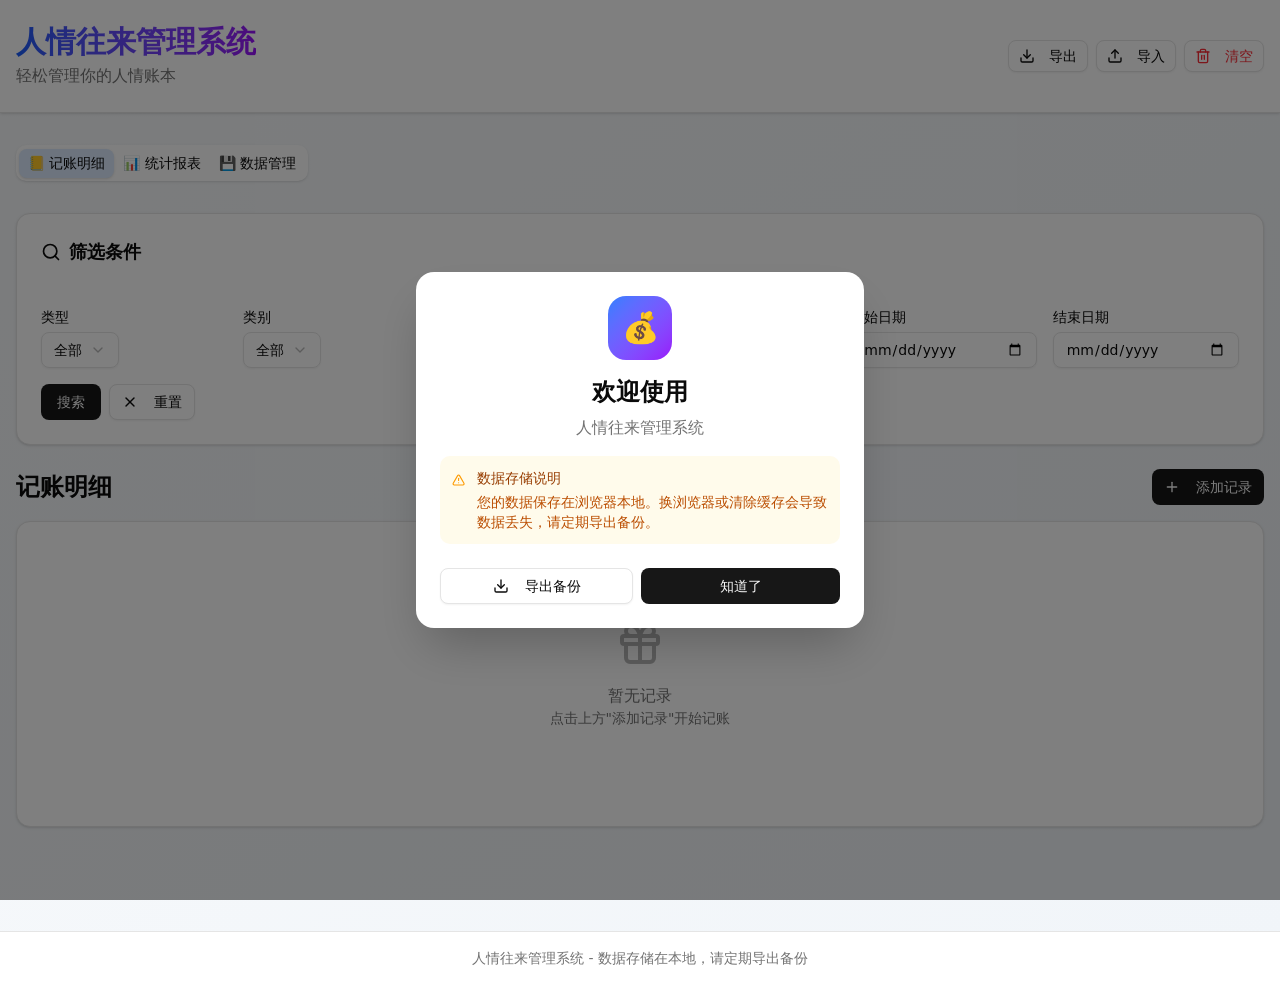
==== commit 38f27376: "Add files via upload" ====
--- a/index.html
+++ b/index.html
@@ -1,400 +1 @@
-<!DOCTYPE html>
-<html lang="zh-CN">
-<head>
-    <meta charset="UTF-8">
-    <meta name="viewport" content="width=device-width, initial-scale=1.0">
-    <title>我的开发工作室</title>
-    <style>
-        /* --- 基础样式 --- */
-        :root {
-            --primary-color: #4f46e5; /* 靛蓝色，适合科技/软件 */
-            --secondary-color: #1f2937;
-            --bg-light: #f3f4f6;
-            --text-gray: #6b7280;
-        }
-        * { margin: 0; padding: 0; box-sizing: border-box; }
-        body { font-family: -apple-system, BlinkMacSystemFont, "Segoe UI", Roboto, "Helvetica Neue", Arial, sans-serif; line-height: 1.6; color: #333; background-color: #fff; }
-        a { text-decoration: none; color: inherit; }
-        ul { list-style: none; }
-
-        /* --- 导航栏 --- */
-        header {
-            background: rgba(255, 255, 255, 0.95);
-            backdrop-filter: blur(10px);
-            position: fixed;
-            width: 100%;
-            top: 0;
-            z-index: 1000;
-            border-bottom: 1px solid #e5e7eb;
-        }
-        nav {
-            max-width: 1100px;
-            margin: 0 auto;
-            display: flex;
-            justify-content: space-between;
-            align-items: center;
-            padding: 1rem 2rem;
-        }
-        .logo {
-            font-size: 1.5rem;
-            font-weight: 800;
-            color: var(--primary-color);
-            letter-spacing: -0.5px;
-        }
-        .nav-links a {
-            margin-left: 20px;
-            font-weight: 500;
-            font-size: 0.95rem;
-        }
-        .nav-links a:hover {
-            color: var(--primary-color);
-        }
-
-        /* --- 通用组件 --- */
-        .container {
-            max-width: 1100px;
-            margin: 0 auto;
-            padding: 0 2rem;
-        }
-        .btn {
-            display: inline-block;
-            padding: 12px 30px;
-            border-radius: 8px;
-            font-weight: 600;
-            transition: all 0.3s ease;
-            cursor: pointer;
-        }
-        .btn-primary {
-            background: var(--primary-color);
-            color: #fff;
-        }
-        .btn-primary:hover {
-            background: #4338ca;
-            transform: translateY(-1px);
-        }
-        .btn-outline {
-            border: 2px solid var(--primary-color);
-            color: var(--primary-color);
-        }
-        .btn-outline:hover {
-            background: var(--primary-color);
-            color: #fff;
-        }
-
-        section {
-            padding: 5rem 0;
-        }
-        h2 {
-            font-size: 2.2rem;
-            text-align: center;
-            margin-bottom: 3rem;
-            color: var(--secondary-color);
-        }
-
-        /* --- 英雄区域 --- */
-        #home {
-            padding-top: 160px;
-            padding-bottom: 100px;
-            text-align: center;
-            background: linear-gradient(to bottom, #ffffff, #f9fafb);
-        }
-        .hero-title {
-            font-size: 3rem;
-            font-weight: 800;
-            margin-bottom: 1.5rem;
-            line-height: 1.2;
-        }
-        .hero-subtitle {
-            font-size: 1.25rem;
-            color: var(--text-gray);
-            max-width: 600px;
-            margin: 0 auto 2.5rem;
-        }
-
-        /* --- 软件展示 --- */
-        #software {
-            background: #fff;
-        }
-        .software-showcase {
-            display: flex;
-            align-items: center;
-            gap: 4rem;
-            margin-bottom: 4rem;
-        }
-        .software-showcase:nth-child(even) {
-            flex-direction: row-reverse;
-        }
-        .software-info {
-            flex: 1;
-        }
-        .software-image {
-            flex: 1;
-            background: #e5e7eb;
-            height: 300px;
-            border-radius: 12px;
-            display: flex;
-            align-items: center;
-            justify-content: center;
-            color: #9ca3af;
-            font-weight: bold;
-            box-shadow: 0 20px 25px -5px rgba(0, 0, 0, 0.1);
-        }
-        .feature-list li {
-            margin-bottom: 10px;
-            padding-left: 20px;
-            position: relative;
-        }
-        .feature-list li::before {
-            content: '✓';
-            color: var(--primary-color);
-            position: absolute;
-            left: 0;
-            font-weight: bold;
-        }
-
-        /* --- 价格方案 --- */
-        #pricing {
-            background: var(--bg-light);
-        }
-        .pricing-grid {
-            display: grid;
-            grid-template-columns: repeat(auto-fit, minmax(300px, 1fr));
-            gap: 2rem;
-        }
-        .pricing-card {
-            background: #fff;
-            padding: 2.5rem;
-            border-radius: 12px;
-            text-align: center;
-            box-shadow: 0 4px 6px -1px rgba(0, 0, 0, 0.05);
-            border: 1px solid #e5e7eb;
-            transition: transform 0.3s;
-        }
-        .pricing-card:hover {
-            transform: translateY(-5px);
-            border-color: var(--primary-color);
-        }
-        .price {
-            font-size: 2.5rem;
-            font-weight: 800;
-            color: var(--secondary-color);
-            margin: 1rem 0;
-        }
-        .price span {
-            font-size: 1rem;
-            color: var(--text-gray);
-            font-weight: 400;
-        }
-        .pricing-features {
-            text-align: left;
-            margin: 2rem 0;
-        }
-        .pricing-features li {
-            margin-bottom: 0.8rem;
-            color: #4b5563;
-        }
-
-        /* --- 交流/博客 --- */
-        #blog {
-            background: #fff;
-        }
-        .blog-grid {
-            display: grid;
-            grid-template-columns: repeat(auto-fit, minmax(300px, 1fr));
-            gap: 2rem;
-        }
-        .blog-card {
-            padding: 2rem;
-            border: 1px solid #e5e7eb;
-            border-radius: 8px;
-        }
-        .blog-date {
-            font-size: 0.85rem;
-            color: var(--text-gray);
-            margin-bottom: 0.5rem;
-            display: block;
-        }
-        .blog-card h3 {
-            margin-bottom: 1rem;
-        }
-        .blog-card p {
-            color: var(--text-gray);
-            font-size: 0.95rem;
-        }
-
-        /* --- 页脚 --- */
-        footer {
-            background: var(--secondary-color);
-            color: #9ca3af;
-            padding: 3rem 0;
-            text-align: center;
-        }
-        .social-links {
-            margin-bottom: 1.5rem;
-        }
-        .social-links a {
-            margin: 0 10px;
-            font-size: 1.2rem;
-        }
-
-        /* --- 移动端 --- */
-        @media (max-width: 768px) {
-            .hero-title { font-size: 2rem; }
-            .software-showcase {
-                flex-direction: column !important;
-                gap: 2rem;
-            }
-            .software-image { width: 100%; }
-            nav { flex-direction: column; gap: 1rem; }
-            .nav-links a { margin: 0 10px; }
-        }
-    </style>
-</head>
-<body>
-
-    <!-- 导航栏 -->
-    <header>
-        <nav>
-            <div class="logo">DevStudio.</div>
-            <ul class="nav-links">
-                <li><a href="#software">软件产品</a></li>
-                <li><a href="#pricing">价格</a></li>
-                <li><a href="#blog">技术博客</a></li>
-                <li><a href="#contact">联系我</a></li>
-            </ul>
-        </nav>
-    </header>
-
-    <!-- 首页 -->
-    <section id="home">
-        <div class="container">
-            <h1 class="hero-title">打造极致的软件体验<br>解决真实世界的问题</h1>
-            <p class="hero-subtitle">你好，我是Tom。我是一名独立开发者，致力于开发高效、优雅的桌面与移动应用。</p>
-            <a href="#software" class="btn btn-primary">查看我的软件</a>
-            <a href="#blog" class="btn btn-outline" style="margin-left: 10px;">阅读博客</a>
-        </div>
-    </section>
-
-    <!-- 软件展示 -->
-    <section id="software">
-        <div class="container">
-            <h2>核心产品</h2>
-            <!-- 产品 1 -->
-            <div class="software-showcase">
-                <div class="software-info">
-                    <h3>🚀 效率神器 Pro</h3>
-                    <p style="margin-bottom: 1.5rem; color: #4b5563;">这是一款帮助你提升工作效率的桌面工具，支持跨平台同步，专为极客设计。</p>
-                    <ul class="feature-list">
-                        <li>一键自动化处理繁琐任务</li>
-                        <li>支持 Windows / Mac / Linux</li>
-                        <li>本地数据加密，安全隐私</li>
-                    </ul>
-                    <br>
-                    <a href="#" class="btn btn-primary">立即下载</a>
-                    <a href="#" class="btn btn-outline">查看演示</a>
-                </div>
-                <div class="software-image">软件截图占位图</div>
-            </div>
-            <!-- 产品 2 -->
-            <div class="software-showcase">
-                <div class="software-info">
-                    <h3>📊 数据看板助手</h3>
-                    <p style="margin-bottom: 1.5rem; color: #4b5563;">为中小团队打造的轻量级数据可视化工具，让数据说话。</p>
-                    <ul class="feature-list">
-                        <li>拖拽式图表生成</li>
-                        <li>实时数据源接入</li>
-                        <li>团队协作权限管理</li>
-                    </ul>
-                    <br>
-                    <a href="#" class="btn btn-primary">开始使用</a>
-                </div>
-                <div class="software-image">软件截图占位图</div>
-            </div>
-        </div>
-    </section>
-
-    <!-- 价格方案 -->
-    <section id="pricing">
-        <div class="container">
-            <h2>选择适合你的方案</h2>
-            <div class="pricing-grid">
-                <!-- 免费版 -->
-                <div class="pricing-card">
-                    <h3>开源版</h3>
-                    <div class="price">免费</div>
-                    <ul class="pricing-features">
-                        <li>基础功能使用</li>
-                        <li>社区支持</li>
-                        <li>GitHub 源码访问</li>
-                    </ul>
-                    <a href="#" class="btn btn-outline" style="width: 100%">GitHub 下载</a>
-                </div>
-                <!-- 专业版 -->
-                <div class="pricing-card" style="border-color: var(--primary-color); border-width: 2px;">
-                    <h3>专业版</h3>
-                    <div class="price">¥99 <span>/ 终身</span></div>
-                    <ul class="pricing-features">
-                        <li>所有基础功能</li>
-                        <li>高级自动化脚本</li>
-                        <li>优先技术支持</li>
-                        <li>专属 Discord/微信群</li>
-                    </ul>
-                    <a href="#" class="btn btn-primary" style="width: 100%">立即购买</a>
-                </div>
-            </div>
-        </div>
-    </section>
-
-    <!-- 博客/交流 -->
-    <section id="blog">
-        <div class="container">
-            <h2>开发日志 & 思考</h2>
-            <div class="blog-grid">
-                <article class="blog-card">
-                    <span class="blog-date">2026-03-15</span>
-                    <h3>我是如何从0开发第一款SaaS应用的</h3>
-                    <p>分享我在开发过程中的技术选型、遇到的坑以及独立开发的感悟...</p>
-                </article>
-                <article class="blog-card">
-                    <span class="blog-date">2026-02-20</span>
-                    <h3>深入理解 Rust 的所有权机制</h3>
-                    <p>一篇关于内存安全的技术文章，探讨了 Rust 语言的核心特性...</p>
-                </article>
-                <article class="blog-card">
-                    <span class="blog-date">2026-01-10</span>
-                    <h3>独立开发者的工具清单</h3>
-                    <p>推荐一些我在日常开发中离不开的效率工具和软件...</p>
-                </article>
-            </div>
-        </div>
-    </section>
-
-    <!-- 联系/页脚 -->
-    <footer id="contact">
-        <div class="container">
-            <div class="social-links">
-                <a href="#">Twitter / X</a>
-                <a href="#">GitHub</a>
-                <a href="#">Email</a>
-                <a href="#">微信公众号</a>
-            </div>
-            <p>有问题想交流？欢迎发邮件至：zhaotianf@126.com</p>
-            <br>
-            <!-- 修改在这里：把 coffee 变成了链接 -->
-            <p>&copy; 2026 Tom. Built with code & <a href="private.html" style="color: #60a5fa; border-bottom: 1px dashed #60a5fa;">coffee</a>.</p>
-        </div>
-    </footer>
-
-    <script>
-        // 平滑滚动
-        document.querySelectorAll('a[href^="#"]').forEach(anchor => {
-            anchor.addEventListener('click', function (e) {
-                e.preventDefault();
-                document.querySelector(this.getAttribute('href')).scrollIntoView({
-                    behavior: 'smooth'
-                });
-            });
-        });
-    </script>
-</body>
-</html>
+<!DOCTYPE html><!--kyB2ESM5ZNfCkE6T1j11p--><html data-inspector-line="20" data-inspector-column="4" data-inspector-relative-path="src/app/layout.tsx" lang="zh-CN"><head><meta charSet="utf-8"/><meta name="viewport" content="width=device-width, initial-scale=1"/><link rel="stylesheet" href="/_next/static/chunks/518acf96258099ef.css" data-precedence="next"/><link rel="preload" as="script" fetchPriority="low" href="/_next/static/chunks/3809cb8fb1694439.js"/><script src="/_next/static/chunks/4445a52660d3e847.js" async=""></script><script src="/_next/static/chunks/3d61e7ddc619a0ac.js" async=""></script><script src="/_next/static/chunks/turbopack-6baca49a24a82a2a.js" async=""></script><script src="/_next/static/chunks/7d0f319660058005.js" async=""></script><script src="/_next/static/chunks/aed8e049d5dcfc9e.js" async=""></script><script src="/_next/static/chunks/fd02031e5170c4e7.js" async=""></script><title>人情往来管理系统</title><meta name="description" content="轻松管理你的人情账本，记录每一份人情往来"/><meta name="keywords" content="人情往来,记账,账本,红包,礼金"/><link rel="icon" href="/favicon.ico?favicon.0b3bf435.ico" sizes="256x256" type="image/x-icon"/><script src="/_next/static/chunks/a6dad97d9634a72d.js" noModule=""></script></head><body data-inspector-line="21" data-inspector-column="6" data-inspector-relative-path="src/app/layout.tsx" class="antialiased"><div hidden=""><!--$--><!--/$--></div><div data-inspector-line="125" data-inspector-column="2" data-inspector-relative-path="src/app/page.tsx" class="min-h-screen bg-gradient-to-br from-slate-50 to-slate-100"><div data-inspector-line="128" data-inspector-column="4" data-inspector-relative-path="src/app/page.tsx" class="fixed inset-0 bg-black/50 flex items-center justify-center z-50 p-4"><div data-inspector-line="129" data-inspector-column="5" data-inspector-relative-path="src/app/page.tsx" class="bg-white rounded-2xl shadow-2xl max-w-md w-full p-6"><div data-inspector-line="130" data-inspector-column="6" data-inspector-relative-path="src/app/page.tsx" class="text-center mb-4"><div data-inspector-line="131" data-inspector-column="7" data-inspector-relative-path="src/app/page.tsx" class="w-16 h-16 bg-gradient-to-br from-blue-500 to-purple-600 rounded-2xl mx-auto mb-4 flex items-center justify-center"><span data-inspector-line="132" data-inspector-column="8" data-inspector-relative-path="src/app/page.tsx" class="text-3xl">💰</span></div><h2 data-inspector-line="134" data-inspector-column="7" data-inspector-relative-path="src/app/page.tsx" class="text-2xl font-bold">欢迎使用</h2><p data-inspector-line="135" data-inspector-column="7" data-inspector-relative-path="src/app/page.tsx" class="text-muted-foreground mt-2">人情往来管理系统</p></div><div data-inspector-line="138" data-inspector-column="6" data-inspector-relative-path="src/app/page.tsx" class="space-y-3 text-sm"><div data-inspector-line="139" data-inspector-column="7" data-inspector-relative-path="src/app/page.tsx" class="flex items-start gap-3 p-3 bg-amber-50 rounded-lg"><svg xmlns="http://www.w3.org/2000/svg" width="24" height="24" viewBox="0 0 24 24" fill="none" stroke="currentColor" stroke-width="2" stroke-linecap="round" stroke-linejoin="round" class="lucide lucide-triangle-alert w-5 h-5 text-amber-500 mt-0.5" data-inspector-line="140" data-inspector-column="8" data-inspector-relative-path="src/app/page.tsx"><path d="m21.73 18-8-14a2 2 0 0 0-3.48 0l-8 14A2 2 0 0 0 4 21h16a2 2 0 0 0 1.73-3"></path><path d="M12 9v4"></path><path d="M12 17h.01"></path></svg><div data-inspector-line="141" data-inspector-column="8" data-inspector-relative-path="src/app/page.tsx"><p data-inspector-line="142" data-inspector-column="9" data-inspector-relative-path="src/app/page.tsx" class="font-medium text-amber-800">数据存储说明</p><p data-inspector-line="143" data-inspector-column="9" data-inspector-relative-path="src/app/page.tsx" class="text-amber-700 mt-1">您的数据保存在浏览器本地。换浏览器或清除缓存会导致数据丢失，请定期导出备份。</p></div></div></div><div data-inspector-line="148" data-inspector-column="6" data-inspector-relative-path="src/app/page.tsx" class="flex gap-2 mt-6"><button data-inspector-line="149" data-inspector-column="7" data-inspector-relative-path="src/app/page.tsx" data-slot="button" data-variant="outline" data-size="default" class="inline-flex items-center justify-center gap-2 whitespace-nowrap rounded-md text-sm font-medium transition-all disabled:pointer-events-none disabled:opacity-50 [&amp;_svg]:pointer-events-none [&amp;_svg:not([class*=&#x27;size-&#x27;])]:size-4 [&amp;_svg]:shrink-0 outline-none focus-visible:border-ring focus-visible:ring-ring/50 focus-visible:ring-[3px] aria-invalid:ring-destructive/20 dark:aria-invalid:ring-destructive/40 aria-invalid:border-destructive border bg-background shadow-xs hover:bg-accent hover:text-accent-foreground dark:bg-input/30 dark:border-input dark:hover:bg-input/50 h-9 px-4 py-2 has-[&gt;svg]:px-3 flex-1"><svg xmlns="http://www.w3.org/2000/svg" width="24" height="24" viewBox="0 0 24 24" fill="none" stroke="currentColor" stroke-width="2" stroke-linecap="round" stroke-linejoin="round" class="lucide lucide-download mr-2 h-4 w-4" data-inspector-line="150" data-inspector-column="8" data-inspector-relative-path="src/app/page.tsx"><path d="M21 15v4a2 2 0 0 1-2 2H5a2 2 0 0 1-2-2v-4"></path><polyline points="7 10 12 15 17 10"></polyline><line x1="12" x2="12" y1="15" y2="3"></line></svg>导出备份</button><button data-inspector-line="153" data-inspector-column="7" data-inspector-relative-path="src/app/page.tsx" data-slot="button" data-variant="default" data-size="default" class="inline-flex items-center justify-center gap-2 whitespace-nowrap rounded-md text-sm font-medium transition-all disabled:pointer-events-none disabled:opacity-50 [&amp;_svg]:pointer-events-none [&amp;_svg:not([class*=&#x27;size-&#x27;])]:size-4 [&amp;_svg]:shrink-0 outline-none focus-visible:border-ring focus-visible:ring-ring/50 focus-visible:ring-[3px] aria-invalid:ring-destructive/20 dark:aria-invalid:ring-destructive/40 aria-invalid:border-destructive bg-primary text-primary-foreground hover:bg-primary/90 h-9 px-4 py-2 has-[&gt;svg]:px-3 flex-1">知道了</button></div></div></div><header data-inspector-line="162" data-inspector-column="3" data-inspector-relative-path="src/app/page.tsx" class="bg-white border-b shadow-sm"><div data-inspector-line="163" data-inspector-column="4" data-inspector-relative-path="src/app/page.tsx" class="container mx-auto px-4 py-6"><div data-inspector-line="164" data-inspector-column="5" data-inspector-relative-path="src/app/page.tsx" class="flex items-center justify-between"><div data-inspector-line="165" data-inspector-column="6" data-inspector-relative-path="src/app/page.tsx"><h1 data-inspector-line="166" data-inspector-column="7" data-inspector-relative-path="src/app/page.tsx" class="text-3xl font-bold bg-gradient-to-r from-blue-600 to-purple-600 bg-clip-text text-transparent">人情往来管理系统</h1><p data-inspector-line="169" data-inspector-column="7" data-inspector-relative-path="src/app/page.tsx" class="text-muted-foreground mt-1">轻松管理你的人情账本</p></div><div data-inspector-line="173" data-inspector-column="6" data-inspector-relative-path="src/app/page.tsx" class="flex items-center gap-2"><button data-inspector-line="174" data-inspector-column="7" data-inspector-relative-path="src/app/page.tsx" data-slot="button" data-variant="outline" data-size="sm" class="inline-flex items-center justify-center whitespace-nowrap text-sm font-medium transition-all disabled:pointer-events-none disabled:opacity-50 [&amp;_svg]:pointer-events-none [&amp;_svg:not([class*=&#x27;size-&#x27;])]:size-4 shrink-0 [&amp;_svg]:shrink-0 outline-none focus-visible:border-ring focus-visible:ring-ring/50 focus-visible:ring-[3px] aria-invalid:ring-destructive/20 dark:aria-invalid:ring-destructive/40 aria-invalid:border-destructive border bg-background shadow-xs hover:bg-accent hover:text-accent-foreground dark:bg-input/30 dark:border-input dark:hover:bg-input/50 h-8 rounded-md gap-1.5 px-3 has-[&gt;svg]:px-2.5"><svg xmlns="http://www.w3.org/2000/svg" width="24" height="24" viewBox="0 0 24 24" fill="none" stroke="currentColor" stroke-width="2" stroke-linecap="round" stroke-linejoin="round" class="lucide lucide-download mr-2 h-4 w-4" data-inspector-line="175" data-inspector-column="8" data-inspector-relative-path="src/app/page.tsx"><path d="M21 15v4a2 2 0 0 1-2 2H5a2 2 0 0 1-2-2v-4"></path><polyline points="7 10 12 15 17 10"></polyline><line x1="12" x2="12" y1="15" y2="3"></line></svg>导出</button><label data-inspector-line="178" data-inspector-column="7" data-inspector-relative-path="src/app/page.tsx"><input data-inspector-line="179" data-inspector-column="8" data-inspector-relative-path="src/app/page.tsx" type="file" accept=".json" class="hidden"/><span data-inspector-line="181" data-inspector-column="9" data-inspector-relative-path="src/app/page.tsx" data-slot="button" data-variant="outline" data-size="sm" class="inline-flex items-center justify-center whitespace-nowrap text-sm font-medium transition-all disabled:pointer-events-none disabled:opacity-50 [&amp;_svg]:pointer-events-none [&amp;_svg:not([class*=&#x27;size-&#x27;])]:size-4 shrink-0 [&amp;_svg]:shrink-0 outline-none focus-visible:border-ring focus-visible:ring-ring/50 focus-visible:ring-[3px] aria-invalid:ring-destructive/20 dark:aria-invalid:ring-destructive/40 aria-invalid:border-destructive border bg-background shadow-xs hover:bg-accent hover:text-accent-foreground dark:bg-input/30 dark:border-input dark:hover:bg-input/50 h-8 rounded-md gap-1.5 px-3 has-[&gt;svg]:px-2.5"><svg xmlns="http://www.w3.org/2000/svg" width="24" height="24" viewBox="0 0 24 24" fill="none" stroke="currentColor" stroke-width="2" stroke-linecap="round" stroke-linejoin="round" class="lucide lucide-upload mr-2 h-4 w-4" data-inspector-line="182" data-inspector-column="10" data-inspector-relative-path="src/app/page.tsx"><path d="M21 15v4a2 2 0 0 1-2 2H5a2 2 0 0 1-2-2v-4"></path><polyline points="17 8 12 3 7 8"></polyline><line x1="12" x2="12" y1="3" y2="15"></line></svg>导入</span></label><button data-inspector-line="187" data-inspector-column="7" data-inspector-relative-path="src/app/page.tsx" data-slot="button" data-variant="outline" data-size="sm" class="inline-flex items-center justify-center whitespace-nowrap text-sm font-medium transition-all disabled:pointer-events-none disabled:opacity-50 [&amp;_svg]:pointer-events-none [&amp;_svg:not([class*=&#x27;size-&#x27;])]:size-4 shrink-0 [&amp;_svg]:shrink-0 outline-none focus-visible:border-ring focus-visible:ring-ring/50 focus-visible:ring-[3px] aria-invalid:ring-destructive/20 dark:aria-invalid:ring-destructive/40 aria-invalid:border-destructive border bg-background shadow-xs hover:bg-accent hover:text-accent-foreground dark:bg-input/30 dark:border-input dark:hover:bg-input/50 h-8 rounded-md gap-1.5 px-3 has-[&gt;svg]:px-2.5 text-red-500"><svg xmlns="http://www.w3.org/2000/svg" width="24" height="24" viewBox="0 0 24 24" fill="none" stroke="currentColor" stroke-width="2" stroke-linecap="round" stroke-linejoin="round" class="lucide lucide-trash2 mr-2 h-4 w-4" data-inspector-line="188" data-inspector-column="8" data-inspector-relative-path="src/app/page.tsx"><path d="M3 6h18"></path><path d="M19 6v14c0 1-1 2-2 2H7c-1 0-2-1-2-2V6"></path><path d="M8 6V4c0-1 1-2 2-2h4c1 0 2 1 2 2v2"></path><line x1="10" x2="10" y1="11" y2="17"></line><line x1="14" x2="14" y1="11" y2="17"></line></svg>清空</button></div></div></div></header><main data-inspector-line="197" data-inspector-column="3" data-inspector-relative-path="src/app/page.tsx" class="container mx-auto px-4 py-8"><div dir="ltr" data-orientation="horizontal" data-inspector-line="198" data-inspector-column="4" data-inspector-relative-path="src/app/page.tsx" data-slot="tabs" class="flex flex-col gap-2 space-y-6"><div role="tablist" aria-orientation="horizontal" data-inspector-line="199" data-inspector-column="5" data-inspector-relative-path="src/app/page.tsx" data-slot="tabs-list" class="text-muted-foreground inline-flex h-9 w-fit items-center justify-center rounded-lg p-[3px] bg-white shadow-sm" tabindex="-1" data-orientation="horizontal" style="outline:none"><button type="button" role="tab" aria-selected="true" aria-controls="radix-_R_dbrb_-content-ledger" data-state="active" id="radix-_R_dbrb_-trigger-ledger" data-inspector-line="200" data-inspector-column="6" data-inspector-relative-path="src/app/page.tsx" data-slot="tabs-trigger" class="dark:data-[state=active]:text-foreground focus-visible:border-ring focus-visible:ring-ring/50 focus-visible:outline-ring dark:data-[state=active]:border-input dark:data-[state=active]:bg-input/30 text-foreground dark:text-muted-foreground inline-flex h-[calc(100%-1px)] flex-1 items-center justify-center gap-1.5 rounded-md border border-transparent px-2 py-1 text-sm font-medium whitespace-nowrap transition-[color,box-shadow] focus-visible:ring-[3px] focus-visible:outline-1 disabled:pointer-events-none disabled:opacity-50 data-[state=active]:shadow-sm [&amp;_svg]:pointer-events-none [&amp;_svg]:shrink-0 [&amp;_svg:not([class*=&#x27;size-&#x27;])]:size-4 data-[state=active]:bg-blue-100" tabindex="-1" data-orientation="horizontal" data-radix-collection-item="">📒 记账明细</button><button type="button" role="tab" aria-selected="false" aria-controls="radix-_R_dbrb_-content-stats" data-state="inactive" id="radix-_R_dbrb_-trigger-stats" data-inspector-line="203" data-inspector-column="6" data-inspector-relative-path="src/app/page.tsx" data-slot="tabs-trigger" class="dark:data-[state=active]:text-foreground focus-visible:border-ring focus-visible:ring-ring/50 focus-visible:outline-ring dark:data-[state=active]:border-input dark:data-[state=active]:bg-input/30 text-foreground dark:text-muted-foreground inline-flex h-[calc(100%-1px)] flex-1 items-center justify-center gap-1.5 rounded-md border border-transparent px-2 py-1 text-sm font-medium whitespace-nowrap transition-[color,box-shadow] focus-visible:ring-[3px] focus-visible:outline-1 disabled:pointer-events-none disabled:opacity-50 data-[state=active]:shadow-sm [&amp;_svg]:pointer-events-none [&amp;_svg]:shrink-0 [&amp;_svg:not([class*=&#x27;size-&#x27;])]:size-4 data-[state=active]:bg-purple-100" tabindex="-1" data-orientation="horizontal" data-radix-collection-item="">📊 统计报表</button><button type="button" role="tab" aria-selected="false" aria-controls="radix-_R_dbrb_-content-data" data-state="inactive" id="radix-_R_dbrb_-trigger-data" data-inspector-line="206" data-inspector-column="6" data-inspector-relative-path="src/app/page.tsx" data-slot="tabs-trigger" class="dark:data-[state=active]:text-foreground focus-visible:border-ring focus-visible:ring-ring/50 focus-visible:outline-ring dark:data-[state=active]:border-input dark:data-[state=active]:bg-input/30 text-foreground dark:text-muted-foreground inline-flex h-[calc(100%-1px)] flex-1 items-center justify-center gap-1.5 rounded-md border border-transparent px-2 py-1 text-sm font-medium whitespace-nowrap transition-[color,box-shadow] focus-visible:ring-[3px] focus-visible:outline-1 disabled:pointer-events-none disabled:opacity-50 data-[state=active]:shadow-sm [&amp;_svg]:pointer-events-none [&amp;_svg]:shrink-0 [&amp;_svg:not([class*=&#x27;size-&#x27;])]:size-4 data-[state=active]:bg-green-100" tabindex="-1" data-orientation="horizontal" data-radix-collection-item="">💾 数据管理</button></div><div data-state="active" data-orientation="horizontal" role="tabpanel" aria-labelledby="radix-_R_dbrb_-trigger-ledger" id="radix-_R_dbrb_-content-ledger" tabindex="0" data-inspector-line="211" data-inspector-column="5" data-inspector-relative-path="src/app/page.tsx" data-slot="tabs-content" class="flex-1 outline-none space-y-6" style="animation-duration:0s"><div data-inspector-line="49" data-inspector-column="2" data-inspector-relative-path="src/components/renqing/RecordFilter.tsx" data-slot="card" class="bg-card text-card-foreground flex flex-col gap-6 rounded-xl border py-6 shadow-sm"><div data-inspector-line="50" data-inspector-column="3" data-inspector-relative-path="src/components/renqing/RecordFilter.tsx" data-slot="card-header" class="@container/card-header grid auto-rows-min grid-rows-[auto_auto] items-start gap-2 px-6 has-data-[slot=card-action]:grid-cols-[1fr_auto] [.border-b]:pb-6 pb-3"><div data-inspector-line="51" data-inspector-column="4" data-inspector-relative-path="src/components/renqing/RecordFilter.tsx" data-slot="card-title" class="font-semibold text-lg flex items-center"><svg xmlns="http://www.w3.org/2000/svg" width="24" height="24" viewBox="0 0 24 24" fill="none" stroke="currentColor" stroke-width="2" stroke-linecap="round" stroke-linejoin="round" class="lucide lucide-search mr-2 h-5 w-5" data-inspector-line="52" data-inspector-column="5" data-inspector-relative-path="src/components/renqing/RecordFilter.tsx"><circle cx="11" cy="11" r="8"></circle><path d="m21 21-4.3-4.3"></path></svg>筛选条件</div></div><div data-inspector-line="56" data-inspector-column="3" data-inspector-relative-path="src/components/renqing/RecordFilter.tsx" data-slot="card-content" class="px-6"><div data-inspector-line="57" data-inspector-column="4" data-inspector-relative-path="src/components/renqing/RecordFilter.tsx" class="grid grid-cols-1 md:grid-cols-6 gap-4"><div data-inspector-line="58" data-inspector-column="5" data-inspector-relative-path="src/components/renqing/RecordFilter.tsx" class="space-y-2"><label data-inspector-line="59" data-inspector-column="6" data-inspector-relative-path="src/components/renqing/RecordFilter.tsx" data-slot="label" class="flex items-center gap-2 text-sm leading-none font-medium select-none group-data-[disabled=true]:pointer-events-none group-data-[disabled=true]:opacity-50 peer-disabled:cursor-not-allowed peer-disabled:opacity-50" for="filter-type">类型</label><button type="button" role="combobox" aria-controls="radix-_R_hcldbrb_" aria-expanded="false" aria-autocomplete="none" dir="ltr" data-state="closed" data-inspector-line="61" data-inspector-column="7" data-inspector-relative-path="src/components/renqing/RecordFilter.tsx" data-slot="select-trigger" data-size="default" class="border-input data-[placeholder]:text-muted-foreground [&amp;_svg:not([class*=&#x27;text-&#x27;])]:text-muted-foreground focus-visible:border-ring focus-visible:ring-ring/50 aria-invalid:ring-destructive/20 dark:aria-invalid:ring-destructive/40 aria-invalid:border-destructive dark:bg-input/30 dark:hover:bg-input/50 flex w-fit items-center justify-between gap-2 rounded-md border bg-transparent px-3 py-2 text-sm whitespace-nowrap shadow-xs transition-[color,box-shadow] outline-none focus-visible:ring-[3px] disabled:cursor-not-allowed disabled:opacity-50 data-[size=default]:h-9 data-[size=sm]:h-8 *:data-[slot=select-value]:line-clamp-1 *:data-[slot=select-value]:flex *:data-[slot=select-value]:items-center *:data-[slot=select-value]:gap-2 [&amp;_svg]:pointer-events-none [&amp;_svg]:shrink-0 [&amp;_svg:not([class*=&#x27;size-&#x27;])]:size-4" id="filter-type"><span data-inspector-line="62" data-inspector-column="8" data-inspector-relative-path="src/components/renqing/RecordFilter.tsx" data-slot="select-value" style="pointer-events:none"></span><svg xmlns="http://www.w3.org/2000/svg" width="24" height="24" viewBox="0 0 24 24" fill="none" stroke="currentColor" stroke-width="2" stroke-linecap="round" stroke-linejoin="round" class="lucide lucide-chevron-down size-4 opacity-50" data-inspector-line="47" data-inspector-column="8" data-inspector-relative-path="src/components/ui/select.tsx" aria-hidden="true"><path d="m6 9 6 6 6-6"></path></svg></button><select aria-hidden="true" tabindex="-1" style="position:absolute;border:0;width:1px;height:1px;padding:0;margin:-1px;overflow:hidden;clip:rect(0, 0, 0, 0);white-space:nowrap;word-wrap:normal"></select></div><div data-inspector-line="75" data-inspector-column="5" data-inspector-relative-path="src/components/renqing/RecordFilter.tsx" class="space-y-2"><label data-inspector-line="76" data-inspector-column="6" data-inspector-relative-path="src/components/renqing/RecordFilter.tsx" data-slot="label" class="flex items-center gap-2 text-sm leading-none font-medium select-none group-data-[disabled=true]:pointer-events-none group-data-[disabled=true]:opacity-50 peer-disabled:cursor-not-allowed peer-disabled:opacity-50" for="filter-category">类别</label><button type="button" role="combobox" aria-controls="radix-_R_icldbrb_" aria-expanded="false" aria-autocomplete="none" dir="ltr" data-state="closed" data-inspector-line="78" data-inspector-column="7" data-inspector-relative-path="src/components/renqing/RecordFilter.tsx" data-slot="select-trigger" data-size="default" class="border-input data-[placeholder]:text-muted-foreground [&amp;_svg:not([class*=&#x27;text-&#x27;])]:text-muted-foreground focus-visible:border-ring focus-visible:ring-ring/50 aria-invalid:ring-destructive/20 dark:aria-invalid:ring-destructive/40 aria-invalid:border-destructive dark:bg-input/30 dark:hover:bg-input/50 flex w-fit items-center justify-between gap-2 rounded-md border bg-transparent px-3 py-2 text-sm whitespace-nowrap shadow-xs transition-[color,box-shadow] outline-none focus-visible:ring-[3px] disabled:cursor-not-allowed disabled:opacity-50 data-[size=default]:h-9 data-[size=sm]:h-8 *:data-[slot=select-value]:line-clamp-1 *:data-[slot=select-value]:flex *:data-[slot=select-value]:items-center *:data-[slot=select-value]:gap-2 [&amp;_svg]:pointer-events-none [&amp;_svg]:shrink-0 [&amp;_svg:not([class*=&#x27;size-&#x27;])]:size-4" id="filter-category"><span data-inspector-line="79" data-inspector-column="8" data-inspector-relative-path="src/components/renqing/RecordFilter.tsx" data-slot="select-value" style="pointer-events:none"></span><svg xmlns="http://www.w3.org/2000/svg" width="24" height="24" viewBox="0 0 24 24" fill="none" stroke="currentColor" stroke-width="2" stroke-linecap="round" stroke-linejoin="round" class="lucide lucide-chevron-down size-4 opacity-50" data-inspector-line="47" data-inspector-column="8" data-inspector-relative-path="src/components/ui/select.tsx" aria-hidden="true"><path d="m6 9 6 6 6-6"></path></svg></button><select aria-hidden="true" tabindex="-1" style="position:absolute;border:0;width:1px;height:1px;padding:0;margin:-1px;overflow:hidden;clip:rect(0, 0, 0, 0);white-space:nowrap;word-wrap:normal"></select></div><div data-inspector-line="92" data-inspector-column="5" data-inspector-relative-path="src/components/renqing/RecordFilter.tsx" class="space-y-2 md:col-span-2"><label data-inspector-line="93" data-inspector-column="6" data-inspector-relative-path="src/components/renqing/RecordFilter.tsx" data-slot="label" class="flex items-center gap-2 text-sm leading-none font-medium select-none group-data-[disabled=true]:pointer-events-none group-data-[disabled=true]:opacity-50 peer-disabled:cursor-not-allowed peer-disabled:opacity-50" for="filter-person">姓名搜索</label><input data-inspector-line="94" data-inspector-column="6" data-inspector-relative-path="src/components/renqing/RecordFilter.tsx" data-slot="input" class="file:text-foreground placeholder:text-muted-foreground selection:bg-primary selection:text-primary-foreground dark:bg-input/30 border-input h-9 w-full min-w-0 rounded-md border bg-transparent px-3 py-1 text-base shadow-xs transition-[color,box-shadow] outline-none file:inline-flex file:h-7 file:border-0 file:bg-transparent file:text-sm file:font-medium disabled:pointer-events-none disabled:cursor-not-allowed disabled:opacity-50 md:text-sm focus-visible:border-ring focus-visible:ring-ring/50 focus-visible:ring-[3px] aria-invalid:ring-destructive/20 dark:aria-invalid:ring-destructive/40 aria-invalid:border-destructive" id="filter-person" placeholder="输入姓名..." value=""/></div><div data-inspector-line="102" data-inspector-column="5" data-inspector-relative-path="src/components/renqing/RecordFilter.tsx" class="space-y-2"><label data-inspector-line="103" data-inspector-column="6" data-inspector-relative-path="src/components/renqing/RecordFilter.tsx" data-slot="label" class="flex items-center gap-2 text-sm leading-none font-medium select-none group-data-[disabled=true]:pointer-events-none group-data-[disabled=true]:opacity-50 peer-disabled:cursor-not-allowed peer-disabled:opacity-50" for="filter-start">开始日期</label><input data-inspector-line="104" data-inspector-column="6" data-inspector-relative-path="src/components/renqing/RecordFilter.tsx" type="date" data-slot="input" class="file:text-foreground placeholder:text-muted-foreground selection:bg-primary selection:text-primary-foreground dark:bg-input/30 border-input h-9 w-full min-w-0 rounded-md border bg-transparent px-3 py-1 text-base shadow-xs transition-[color,box-shadow] outline-none file:inline-flex file:h-7 file:border-0 file:bg-transparent file:text-sm file:font-medium disabled:pointer-events-none disabled:cursor-not-allowed disabled:opacity-50 md:text-sm focus-visible:border-ring focus-visible:ring-ring/50 focus-visible:ring-[3px] aria-invalid:ring-destructive/20 dark:aria-invalid:ring-destructive/40 aria-invalid:border-destructive" id="filter-start" value=""/></div><div data-inspector-line="112" data-inspector-column="5" data-inspector-relative-path="src/components/renqing/RecordFilter.tsx" class="space-y-2"><label data-inspector-line="113" data-inspector-column="6" data-inspector-relative-path="src/components/renqing/RecordFilter.tsx" data-slot="label" class="flex items-center gap-2 text-sm leading-none font-medium select-none group-data-[disabled=true]:pointer-events-none group-data-[disabled=true]:opacity-50 peer-disabled:cursor-not-allowed peer-disabled:opacity-50" for="filter-end">结束日期</label><input data-inspector-line="114" data-inspector-column="6" data-inspector-relative-path="src/components/renqing/RecordFilter.tsx" type="date" data-slot="input" class="file:text-foreground placeholder:text-muted-foreground selection:bg-primary selection:text-primary-foreground dark:bg-input/30 border-input h-9 w-full min-w-0 rounded-md border bg-transparent px-3 py-1 text-base shadow-xs transition-[color,box-shadow] outline-none file:inline-flex file:h-7 file:border-0 file:bg-transparent file:text-sm file:font-medium disabled:pointer-events-none disabled:cursor-not-allowed disabled:opacity-50 md:text-sm focus-visible:border-ring focus-visible:ring-ring/50 focus-visible:ring-[3px] aria-invalid:ring-destructive/20 dark:aria-invalid:ring-destructive/40 aria-invalid:border-destructive" id="filter-end" value=""/></div></div><div data-inspector-line="123" data-inspector-column="4" data-inspector-relative-path="src/components/renqing/RecordFilter.tsx" class="flex gap-2 mt-4"><button data-inspector-line="124" data-inspector-column="5" data-inspector-relative-path="src/components/renqing/RecordFilter.tsx" data-slot="button" data-variant="default" data-size="default" class="inline-flex items-center justify-center gap-2 whitespace-nowrap rounded-md text-sm font-medium transition-all disabled:pointer-events-none disabled:opacity-50 [&amp;_svg]:pointer-events-none [&amp;_svg:not([class*=&#x27;size-&#x27;])]:size-4 shrink-0 [&amp;_svg]:shrink-0 outline-none focus-visible:border-ring focus-visible:ring-ring/50 focus-visible:ring-[3px] aria-invalid:ring-destructive/20 dark:aria-invalid:ring-destructive/40 aria-invalid:border-destructive bg-primary text-primary-foreground hover:bg-primary/90 h-9 px-4 py-2 has-[&gt;svg]:px-3">搜索</button><button data-inspector-line="125" data-inspector-column="5" data-inspector-relative-path="src/components/renqing/RecordFilter.tsx" data-slot="button" data-variant="outline" data-size="default" class="inline-flex items-center justify-center gap-2 whitespace-nowrap rounded-md text-sm font-medium transition-all disabled:pointer-events-none disabled:opacity-50 [&amp;_svg]:pointer-events-none [&amp;_svg:not([class*=&#x27;size-&#x27;])]:size-4 shrink-0 [&amp;_svg]:shrink-0 outline-none focus-visible:border-ring focus-visible:ring-ring/50 focus-visible:ring-[3px] aria-invalid:ring-destructive/20 dark:aria-invalid:ring-destructive/40 aria-invalid:border-destructive border bg-background shadow-xs hover:bg-accent hover:text-accent-foreground dark:bg-input/30 dark:border-input dark:hover:bg-input/50 h-9 px-4 py-2 has-[&gt;svg]:px-3"><svg xmlns="http://www.w3.org/2000/svg" width="24" height="24" viewBox="0 0 24 24" fill="none" stroke="currentColor" stroke-width="2" stroke-linecap="round" stroke-linejoin="round" class="lucide lucide-x mr-2 h-4 w-4" data-inspector-line="126" data-inspector-column="6" data-inspector-relative-path="src/components/renqing/RecordFilter.tsx"><path d="M18 6 6 18"></path><path d="m6 6 12 12"></path></svg>重置</button></div></div></div><div data-inspector-line="90" data-inspector-column="3" data-inspector-relative-path="src/components/renqing/RecordList.tsx" class="flex items-center justify-center h-64"><div data-inspector-line="91" data-inspector-column="4" data-inspector-relative-path="src/components/renqing/RecordList.tsx" class="text-muted-foreground">加载中...</div></div></div><div data-state="inactive" data-orientation="horizontal" role="tabpanel" aria-labelledby="radix-_R_dbrb_-trigger-stats" hidden="" id="radix-_R_dbrb_-content-stats" tabindex="0" data-inspector-line="222" data-inspector-column="5" data-inspector-relative-path="src/app/page.tsx" data-slot="tabs-content" class="flex-1 outline-none"></div><div data-state="inactive" data-orientation="horizontal" role="tabpanel" aria-labelledby="radix-_R_dbrb_-trigger-data" hidden="" id="radix-_R_dbrb_-content-data" tabindex="0" data-inspector-line="231" data-inspector-column="5" data-inspector-relative-path="src/app/page.tsx" data-slot="tabs-content" class="flex-1 outline-none"></div></div></main><footer data-inspector-line="241" data-inspector-column="3" data-inspector-relative-path="src/app/page.tsx" class="bg-white border-t mt-12"><div data-inspector-line="242" data-inspector-column="4" data-inspector-relative-path="src/app/page.tsx" class="container mx-auto px-4 py-4 text-center text-sm text-muted-foreground"><p data-inspector-line="243" data-inspector-column="5" data-inspector-relative-path="src/app/page.tsx">人情往来管理系统 - 数据存储在本地，请定期导出备份</p></div></footer></div><!--$--><!--/$--><section aria-label="Notifications alt+T" tabindex="-1" aria-live="polite" aria-relevant="additions text" aria-atomic="false"></section><script src="/_next/static/chunks/3809cb8fb1694439.js" id="_R_" async=""></script><script>(self.__next_f=self.__next_f||[]).push([0])</script><script>self.__next_f.push([1,"1:\"$Sreact.fragment\"\n2:I[20365,[\"/_next/static/chunks/7d0f319660058005.js\"],\"default\"]\n3:I[52526,[\"/_next/static/chunks/7d0f319660058005.js\"],\"default\"]\n4:I[10011,[\"/_next/static/chunks/aed8e049d5dcfc9e.js\"],\"Toaster\"]\n5:I[5839,[\"/_next/static/chunks/7d0f319660058005.js\"],\"ClientPageRoot\"]\n6:I[72582,[\"/_next/static/chunks/aed8e049d5dcfc9e.js\",\"/_next/static/chunks/fd02031e5170c4e7.js\"],\"default\"]\n9:I[96118,[\"/_next/static/chunks/7d0f319660058005.js\"],\"OutletBoundary\"]\na:\"$Sreact.suspense\"\nc:I[96118,[\"/_next/static/chunks/7d0f319660058005.js\"],\"ViewportBoundary\"]\ne:I[96118,[\"/_next/static/chunks/7d0f319660058005.js\"],\"MetadataBoundary\"]\n10:I[67833,[],\"default\"]\n:HL[\"/_next/static/chunks/518acf96258099ef.css\",\"style\"]\n"])</script><script>self.__next_f.push([1,"0:{\"P\":null,\"b\":\"kyB2ESM5ZNfCkE6T1j11p\",\"c\":[\"\",\"\"],\"q\":\"\",\"i\":false,\"f\":[[[\"\",{\"children\":[\"__PAGE__\",{}]},\"$undefined\",\"$undefined\",true],[[\"$\",\"$1\",\"c\",{\"children\":[[[\"$\",\"link\",\"0\",{\"rel\":\"stylesheet\",\"href\":\"/_next/static/chunks/518acf96258099ef.css\",\"precedence\":\"next\",\"crossOrigin\":\"$undefined\",\"nonce\":\"$undefined\"}],[\"$\",\"script\",\"script-0\",{\"src\":\"/_next/static/chunks/aed8e049d5dcfc9e.js\",\"async\":true,\"nonce\":\"$undefined\"}]],[\"$\",\"html\",null,{\"data-inspector-line\":\"20\",\"data-inspector-column\":\"4\",\"data-inspector-relative-path\":\"src/app/layout.tsx\",\"lang\":\"zh-CN\",\"children\":[\"$\",\"body\",null,{\"data-inspector-line\":\"21\",\"data-inspector-column\":\"6\",\"data-inspector-relative-path\":\"src/app/layout.tsx\",\"className\":\"antialiased\",\"children\":[[\"$\",\"$L2\",null,{\"parallelRouterKey\":\"children\",\"error\":\"$undefined\",\"errorStyles\":\"$undefined\",\"errorScripts\":\"$undefined\",\"template\":[\"$\",\"$L3\",null,{}],\"templateStyles\":\"$undefined\",\"templateScripts\":\"$undefined\",\"notFound\":[[[\"$\",\"title\",null,{\"children\":\"404: This page could not be found.\"}],[\"$\",\"div\",null,{\"style\":{\"fontFamily\":\"system-ui,\\\"Segoe UI\\\",Roboto,Helvetica,Arial,sans-serif,\\\"Apple Color Emoji\\\",\\\"Segoe UI Emoji\\\"\",\"height\":\"100vh\",\"textAlign\":\"center\",\"display\":\"flex\",\"flexDirection\":\"column\",\"alignItems\":\"center\",\"justifyContent\":\"center\"},\"children\":[\"$\",\"div\",null,{\"children\":[[\"$\",\"style\",null,{\"dangerouslySetInnerHTML\":{\"__html\":\"body{color:#000;background:#fff;margin:0}.next-error-h1{border-right:1px solid rgba(0,0,0,.3)}@media (prefers-color-scheme:dark){body{color:#fff;background:#000}.next-error-h1{border-right:1px solid rgba(255,255,255,.3)}}\"}}],[\"$\",\"h1\",null,{\"className\":\"next-error-h1\",\"style\":{\"display\":\"inline-block\",\"margin\":\"0 20px 0 0\",\"padding\":\"0 23px 0 0\",\"fontSize\":24,\"fontWeight\":500,\"verticalAlign\":\"top\",\"lineHeight\":\"49px\"},\"children\":404}],[\"$\",\"div\",null,{\"style\":{\"display\":\"inline-block\"},\"children\":[\"$\",\"h2\",null,{\"style\":{\"fontSize\":14,\"fontWeight\":400,\"lineHeight\":\"49px\",\"margin\":0},\"children\":\"This page could not be found.\"}]}]]}]}]],[]],\"forbidden\":\"$undefined\",\"unauthorized\":\"$undefined\"}],[\"$\",\"$L4\",null,{\"data-inspector-line\":\"23\",\"data-inspector-column\":\"8\",\"data-inspector-relative-path\":\"src/app/layout.tsx\",\"position\":\"top-right\",\"richColors\":true}]]}]}]]}],{\"children\":[[\"$\",\"$1\",\"c\",{\"children\":[[\"$\",\"$L5\",null,{\"Component\":\"$6\",\"serverProvidedParams\":{\"searchParams\":{},\"params\":{},\"promises\":[\"$@7\",\"$@8\"]}}],[[\"$\",\"script\",\"script-0\",{\"src\":\"/_next/static/chunks/fd02031e5170c4e7.js\",\"async\":true,\"nonce\":\"$undefined\"}]],[\"$\",\"$L9\",null,{\"children\":[\"$\",\"$a\",null,{\"name\":\"Next.MetadataOutlet\",\"children\":\"$@b\"}]}]]}],{},null,false,false]},null,false,false],[\"$\",\"$1\",\"h\",{\"children\":[null,[\"$\",\"$Lc\",null,{\"children\":\"$Ld\"}],[\"$\",\"div\",null,{\"hidden\":true,\"children\":[\"$\",\"$Le\",null,{\"children\":[\"$\",\"$a\",null,{\"name\":\"Next.Metadata\",\"children\":\"$Lf\"}]}]}],null]}],false]],\"m\":\"$undefined\",\"G\":[\"$10\",[]],\"S\":true}\n"])</script><script>self.__next_f.push([1,"7:{}\n8:\"$0:f:0:1:1:children:0:props:children:0:props:serverProvidedParams:params\"\n"])</script><script>self.__next_f.push([1,"d:[[\"$\",\"meta\",\"0\",{\"charSet\":\"utf-8\"}],[\"$\",\"meta\",\"1\",{\"name\":\"viewport\",\"content\":\"width=device-width, initial-scale=1\"}]]\n"])</script><script>self.__next_f.push([1,"11:I[31228,[\"/_next/static/chunks/7d0f319660058005.js\"],\"IconMark\"]\nb:null\nf:[[\"$\",\"title\",\"0\",{\"children\":\"人情往来管理系统\"}],[\"$\",\"meta\",\"1\",{\"name\":\"description\",\"content\":\"轻松管理你的人情账本，记录每一份人情往来\"}],[\"$\",\"meta\",\"2\",{\"name\":\"keywords\",\"content\":\"人情往来,记账,账本,红包,礼金\"}],[\"$\",\"link\",\"3\",{\"rel\":\"icon\",\"href\":\"/favicon.ico?favicon.0b3bf435.ico\",\"sizes\":\"256x256\",\"type\":\"image/x-icon\"}],[\"$\",\"$L11\",\"4\",{}]]\n"])</script></body></html>
--- a/_next/static/chunks/518acf96258099ef.css
+++ b/_next/static/chunks/518acf96258099ef.css
@@ -0,0 +1 @@
+@layer properties{@supports (((-webkit-hyphens:none)) and (not (margin-trim:inline))) or ((-moz-orient:inline) and (not (color:rgb(from red r g b)))){*,:before,:after,::backdrop{--tw-translate-x:0;--tw-translate-y:0;--tw-translate-z:0;--tw-rotate-x:initial;--tw-rotate-y:initial;--tw-rotate-z:initial;--tw-skew-x:initial;--tw-skew-y:initial;--tw-space-y-reverse:0;--tw-border-style:solid;--tw-gradient-position:initial;--tw-gradient-from:#0000;--tw-gradient-via:#0000;--tw-gradient-to:#0000;--tw-gradient-stops:initial;--tw-gradient-via-stops:initial;--tw-gradient-from-position:0%;--tw-gradient-via-position:50%;--tw-gradient-to-position:100%;--tw-leading:initial;--tw-font-weight:initial;--tw-tracking:initial;--tw-ordinal:initial;--tw-slashed-zero:initial;--tw-numeric-figure:initial;--tw-numeric-spacing:initial;--tw-numeric-fraction:initial;--tw-shadow:0 0 #0000;--tw-shadow-color:initial;--tw-shadow-alpha:100%;--tw-inset-shadow:0 0 #0000;--tw-inset-shadow-color:initial;--tw-inset-shadow-alpha:100%;--tw-ring-color:initial;--tw-ring-shadow:0 0 #0000;--tw-inset-ring-color:initial;--tw-inset-ring-shadow:0 0 #0000;--tw-ring-inset:initial;--tw-ring-offset-width:0px;--tw-ring-offset-color:#fff;--tw-ring-offset-shadow:0 0 #0000;--tw-outline-style:solid;--tw-duration:initial;--tw-ease:initial;--tw-content:"";--tw-animation-delay:0s;--tw-animation-direction:normal;--tw-animation-duration:initial;--tw-animation-fill-mode:none;--tw-animation-iteration-count:1;--tw-enter-blur:0;--tw-enter-opacity:1;--tw-enter-rotate:0;--tw-enter-scale:1;--tw-enter-translate-x:0;--tw-enter-translate-y:0;--tw-exit-blur:0;--tw-exit-opacity:1;--tw-exit-rotate:0;--tw-exit-scale:1;--tw-exit-translate-x:0;--tw-exit-translate-y:0}}}@layer theme{:root,:host{--color-red-500:#fb2c36;--color-red-600:#e40014;--color-orange-500:#fe6e00;--color-amber-50:#fffbeb;--color-amber-500:#f99c00;--color-amber-700:#b75000;--color-amber-800:#953d00;--color-yellow-500:#edb200;--color-green-100:#dcfce7;--color-green-500:#00c758;--color-green-600:#00a544;--color-teal-500:#00baa7;--color-cyan-500:#00b7d7;--color-blue-100:#dbeafe;--color-blue-500:#3080ff;--color-blue-600:#155dfc;--color-purple-100:#f3e8ff;--color-purple-500:#ac4bff;--color-purple-600:#9810fa;--color-pink-500:#f6339a;--color-slate-50:#f8fafc;--color-slate-100:#f1f5f9;--color-slate-500:#62748e;--color-gray-500:#6a7282;--color-black:#000;--color-white:#fff;--spacing:.25rem;--container-sm:24rem;--container-md:28rem;--container-lg:32rem;--container-2xl:42rem;--text-xs:.75rem;--text-xs--line-height:calc(1/.75);--text-sm:.875rem;--text-sm--line-height:calc(1.25/.875);--text-base:1rem;--text-base--line-height:calc(1.5/1);--text-lg:1.125rem;--text-lg--line-height:calc(1.75/1.125);--text-2xl:1.5rem;--text-2xl--line-height:calc(2/1.5);--text-3xl:1.875rem;--text-3xl--line-height:calc(2.25/1.875);--font-weight-normal:400;--font-weight-medium:500;--font-weight-semibold:600;--font-weight-bold:700;--tracking-tight:-.025em;--tracking-widest:.1em;--leading-snug:1.375;--leading-normal:1.5;--leading-relaxed:1.625;--radius-xs:.125rem;--ease-in-out:cubic-bezier(.4,0,.2,1);--animate-spin:spin 1s linear infinite;--animate-pulse:pulse 2s cubic-bezier(.4,0,.6,1)infinite;--aspect-video:16/9;--default-transition-duration:.15s;--default-transition-timing-function:cubic-bezier(.4,0,.2,1);--default-font-family:"PingFang SC","Hiragino Sans GB","Microsoft YaHei",ui-sans-serif,system-ui,-apple-system,BlinkMacSystemFont,"Segoe UI",Roboto,"Helvetica Neue",Arial,sans-serif;--default-mono-font-family:ui-monospace,SFMono-Regular,Menlo,Monaco,Consolas,"Liberation Mono","Courier New",monospace;--color-border:var(--border)}@supports (color:lab(0% 0 0)){:root,:host{--color-red-500:lab(55.4814% 75.0732 48.8528);--color-red-600:lab(48.4493% 77.4328 61.5452);--color-orange-500:lab(64.272% 57.1788 90.3583);--color-amber-50:lab(98.6252% -.635922 8.42309);--color-amber-500:lab(72.7183% 31.8672 97.9407);--color-amber-700:lab(47.2709% 42.9082 69.2966);--color-amber-800:lab(37.8822% 37.1699 52.2718);--color-yellow-500:lab(76.3898% 14.5258 98.4589);--color-green-100:lab(96.1861% -13.8464 6.52365);--color-green-500:lab(70.5521% -66.5147 45.8073);--color-green-600:lab(59.0978% -58.6621 41.2579);--color-teal-500:lab(67.3859% -49.0983 -2.63511);--color-cyan-500:lab(67.805% -35.3952 -30.2018);--color-blue-100:lab(92.0301% -2.24757 -11.6453);--color-blue-500:lab(54.1736% 13.3369 -74.6839);--color-blue-600:lab(44.0605% 29.0279 -86.0352);--color-purple-100:lab(93.3333% 6.97437 -9.83434);--color-purple-500:lab(52.0183% 66.11 -78.2316);--color-purple-600:lab(43.0295% 75.21 -86.5669);--color-pink-500:lab(56.9303% 76.8162 -8.07021);--color-slate-50:lab(98.1434% -.369519 -1.05966);--color-slate-100:lab(96.286% -.852436 -2.46847);--color-slate-500:lab(48.0876% -2.03595 -16.5814);--color-gray-500:lab(47.7841% -.393182 -10.0268)}}}@layer base{*,:after,:before,::backdrop{box-sizing:border-box;border:0 solid;margin:0;padding:0}::file-selector-button{box-sizing:border-box;border:0 solid;margin:0;padding:0}html,:host{-webkit-text-size-adjust:100%;tab-size:4;line-height:1.5;font-family:var(--default-font-family,ui-sans-serif,system-ui,sans-serif,"Apple Color Emoji","Segoe UI Emoji","Segoe UI Symbol","Noto Color Emoji");font-feature-settings:var(--default-font-feature-settings,normal);font-variation-settings:var(--default-font-variation-settings,normal);-webkit-tap-highlight-color:transparent}hr{height:0;color:inherit;border-top-width:1px}abbr:where([title]){-webkit-text-decoration:underline dotted;text-decoration:underline dotted}h1,h2,h3,h4,h5,h6{font-size:inherit;font-weight:inherit}a{color:inherit;-webkit-text-decoration:inherit;-webkit-text-decoration:inherit;-webkit-text-decoration:inherit;-webkit-text-decoration:inherit;text-decoration:inherit}b,strong{font-weight:bolder}code,kbd,samp,pre{font-family:var(--default-mono-font-family,ui-monospace,SFMono-Regular,Menlo,Monaco,Consolas,"Liberation Mono","Courier New",monospace);font-feature-settings:var(--default-mono-font-feature-settings,normal);font-variation-settings:var(--default-mono-font-variation-settings,normal);font-size:1em}small{font-size:80%}sub,sup{vertical-align:baseline;font-size:75%;line-height:0;position:relative}sub{bottom:-.25em}sup{top:-.5em}table{text-indent:0;border-color:inherit;border-collapse:collapse}:-moz-focusring{outline:auto}progress{vertical-align:baseline}summary{display:list-item}ol,ul,menu{list-style:none}img,svg,video,canvas,audio,iframe,embed,object{vertical-align:middle;display:block}img,video{max-width:100%;height:auto}button,input,select,optgroup,textarea{font:inherit;font-feature-settings:inherit;font-variation-settings:inherit;letter-spacing:inherit;color:inherit;opacity:1;background-color:#0000;border-radius:0}::file-selector-button{font:inherit;font-feature-settings:inherit;font-variation-settings:inherit;letter-spacing:inherit;color:inherit;opacity:1;background-color:#0000;border-radius:0}:where(select:is([multiple],[size])) optgroup{font-weight:bolder}:where(select:is([multiple],[size])) optgroup option{padding-inline-start:20px}::file-selector-button{margin-inline-end:4px}::placeholder{opacity:1}@supports (not ((-webkit-appearance:-apple-pay-button))) or (contain-intrinsic-size:1px){::placeholder{color:currentColor}@supports (color:color-mix(in lab, red, red)){::placeholder{color:color-mix(in oklab,currentcolor 50%,transparent)}}}textarea{resize:vertical}::-webkit-search-decoration{-webkit-appearance:none}::-webkit-date-and-time-value{min-height:1lh;text-align:inherit}::-webkit-datetime-edit{display:inline-flex}::-webkit-datetime-edit-fields-wrapper{padding:0}::-webkit-datetime-edit{padding-block:0}::-webkit-datetime-edit-year-field{padding-block:0}::-webkit-datetime-edit-month-field{padding-block:0}::-webkit-datetime-edit-day-field{padding-block:0}::-webkit-datetime-edit-hour-field{padding-block:0}::-webkit-datetime-edit-minute-field{padding-block:0}::-webkit-datetime-edit-second-field{padding-block:0}::-webkit-datetime-edit-millisecond-field{padding-block:0}::-webkit-datetime-edit-meridiem-field{padding-block:0}::-webkit-calendar-picker-indicator{line-height:1}:-moz-ui-invalid{box-shadow:none}button,input:where([type=button],[type=reset],[type=submit]){appearance:button}::file-selector-button{appearance:button}::-webkit-inner-spin-button{height:auto}::-webkit-outer-spin-button{height:auto}[hidden]:where(:not([hidden=until-found])){display:none!important}*{border-color:var(--border);outline-color:var(--ring)}@supports (color:color-mix(in lab, red, red)){*{outline-color:color-mix(in oklab,var(--ring)50%,transparent)}}body{background-color:var(--background);color:var(--foreground)}}@layer components;@layer utilities{.\@container\/card-header{container:card-header/inline-size}.\@container\/field-group{container:field-group/inline-size}.pointer-events-none{pointer-events:none}.invisible{visibility:hidden}.sr-only{clip-path:inset(50%);white-space:nowrap;border-width:0;width:1px;height:1px;margin:-1px;padding:0;position:absolute;overflow:hidden}.absolute{position:absolute}.fixed{position:fixed}.relative{position:relative}.inset-0{inset:calc(var(--spacing)*0)}.inset-x-0{inset-inline:calc(var(--spacing)*0)}.inset-y-0{inset-block:calc(var(--spacing)*0)}.-top-12{top:calc(var(--spacing)*-12)}.top-0{top:calc(var(--spacing)*0)}.top-1\.5{top:calc(var(--spacing)*1.5)}.top-1\/2{top:50%}.top-3\.5{top:calc(var(--spacing)*3.5)}.top-4{top:calc(var(--spacing)*4)}.top-\[1px\]{top:1px}.top-\[50\%\]{top:50%}.top-\[60\%\]{top:60%}.top-full{top:100%}.-right-12{right:calc(var(--spacing)*-12)}.right-0{right:calc(var(--spacing)*0)}.right-1{right:calc(var(--spacing)*1)}.right-2{right:calc(var(--spacing)*2)}.right-3{right:calc(var(--spacing)*3)}.right-4{right:calc(var(--spacing)*4)}.-bottom-12{bottom:calc(var(--spacing)*-12)}.bottom-0{bottom:calc(var(--spacing)*0)}.-left-12{left:calc(var(--spacing)*-12)}.left-0{left:calc(var(--spacing)*0)}.left-1\/2{left:50%}.left-2{left:calc(var(--spacing)*2)}.left-3{left:calc(var(--spacing)*3)}.left-\[50\%\]{left:50%}.isolate{isolation:isolate}.z-10{z-index:10}.z-20{z-index:20}.z-50{z-index:50}.z-\[1\]{z-index:1}.order-first{order:-9999}.order-last{order:9999}.col-start-2{grid-column-start:2}.row-span-2{grid-row:span 2/span 2}.row-start-1{grid-row-start:1}.container{width:100%}@media (min-width:40rem){.container{max-width:40rem}}@media (min-width:48rem){.container{max-width:48rem}}@media (min-width:64rem){.container{max-width:64rem}}@media (min-width:80rem){.container{max-width:80rem}}@media (min-width:96rem){.container{max-width:96rem}}.\!m-0{margin:calc(var(--spacing)*0)!important}.-mx-1{margin-inline:calc(var(--spacing)*-1)}.mx-2{margin-inline:calc(var(--spacing)*2)}.mx-3\.5{margin-inline:calc(var(--spacing)*3.5)}.mx-auto{margin-inline:auto}.-my-2{margin-block:calc(var(--spacing)*-2)}.my-0{margin-block:calc(var(--spacing)*0)}.my-0\.5{margin-block:calc(var(--spacing)*.5)}.my-1{margin-block:calc(var(--spacing)*1)}.-mt-4{margin-top:calc(var(--spacing)*-4)}.mt-0\.5{margin-top:calc(var(--spacing)*.5)}.mt-1{margin-top:calc(var(--spacing)*1)}.mt-1\.5{margin-top:calc(var(--spacing)*1.5)}.mt-2{margin-top:calc(var(--spacing)*2)}.mt-4{margin-top:calc(var(--spacing)*4)}.mt-6{margin-top:calc(var(--spacing)*6)}.mt-12{margin-top:calc(var(--spacing)*12)}.mt-auto{margin-top:auto}.mr-1{margin-right:calc(var(--spacing)*1)}.mr-2{margin-right:calc(var(--spacing)*2)}.mb-2{margin-bottom:calc(var(--spacing)*2)}.mb-3{margin-bottom:calc(var(--spacing)*3)}.mb-4{margin-bottom:calc(var(--spacing)*4)}.-ml-4{margin-left:calc(var(--spacing)*-4)}.ml-1{margin-left:calc(var(--spacing)*1)}.ml-4{margin-left:calc(var(--spacing)*4)}.ml-auto{margin-left:auto}.line-clamp-1{-webkit-line-clamp:1;-webkit-box-orient:vertical;display:-webkit-box;overflow:hidden}.line-clamp-2{-webkit-line-clamp:2;-webkit-box-orient:vertical;display:-webkit-box;overflow:hidden}.block{display:block}.flex{display:flex}.grid{display:grid}.hidden{display:none}.inline-flex{display:inline-flex}.table{display:table}.table-caption{display:table-caption}.table-cell{display:table-cell}.table-row{display:table-row}.field-sizing-content{field-sizing:content}.aspect-square{aspect-ratio:1}.aspect-video{aspect-ratio:var(--aspect-video)}.size-\(--cell-size\){width:var(--cell-size);height:var(--cell-size)}.size-2{width:calc(var(--spacing)*2);height:calc(var(--spacing)*2)}.size-2\.5{width:calc(var(--spacing)*2.5);height:calc(var(--spacing)*2.5)}.size-3{width:calc(var(--spacing)*3);height:calc(var(--spacing)*3)}.size-3\.5{width:calc(var(--spacing)*3.5);height:calc(var(--spacing)*3.5)}.size-4{width:calc(var(--spacing)*4);height:calc(var(--spacing)*4)}.size-6{width:calc(var(--spacing)*6);height:calc(var(--spacing)*6)}.size-7{width:calc(var(--spacing)*7);height:calc(var(--spacing)*7)}.size-8{width:calc(var(--spacing)*8);height:calc(var(--spacing)*8)}.size-9{width:calc(var(--spacing)*9);height:calc(var(--spacing)*9)}.size-10{width:calc(var(--spacing)*10);height:calc(var(--spacing)*10)}.size-auto{width:auto;height:auto}.size-full{width:100%;height:100%}.h-\(--cell-size\){height:var(--cell-size)}.h-1\.5{height:calc(var(--spacing)*1.5)}.h-2{height:calc(var(--spacing)*2)}.h-2\.5{height:calc(var(--spacing)*2.5)}.h-3{height:calc(var(--spacing)*3)}.h-4{height:calc(var(--spacing)*4)}.h-5{height:calc(var(--spacing)*5)}.h-6{height:calc(var(--spacing)*6)}.h-7{height:calc(var(--spacing)*7)}.h-8{height:calc(var(--spacing)*8)}.h-9{height:calc(var(--spacing)*9)}.h-10{height:calc(var(--spacing)*10)}.h-12{height:calc(var(--spacing)*12)}.h-16{height:calc(var(--spacing)*16)}.h-20{height:calc(var(--spacing)*20)}.h-64{height:calc(var(--spacing)*64)}.h-\[1\.15rem\]{height:1.15rem}.h-\[300px\]{height:300px}.h-\[calc\(100\%-1px\)\]{height:calc(100% - 1px)}.h-\[var\(--radix-navigation-menu-viewport-height\)\]{height:var(--radix-navigation-menu-viewport-height)}.h-\[var\(--radix-select-trigger-height\)\]{height:var(--radix-select-trigger-height)}.h-auto{height:auto}.h-full{height:100%}.h-px{height:1px}.h-svh{height:100svh}.max-h-\(--radix-context-menu-content-available-height\){max-height:var(--radix-context-menu-content-available-height)}.max-h-\(--radix-dropdown-menu-content-available-height\){max-height:var(--radix-dropdown-menu-content-available-height)}.max-h-\(--radix-select-content-available-height\){max-height:var(--radix-select-content-available-height)}.max-h-\[300px\]{max-height:300px}.min-h-0{min-height:calc(var(--spacing)*0)}.min-h-4{min-height:calc(var(--spacing)*4)}.min-h-16{min-height:calc(var(--spacing)*16)}.min-h-screen{min-height:100vh}.min-h-svh{min-height:100svh}.w-\(--cell-size\){width:var(--cell-size)}.w-\(--sidebar-width\){width:var(--sidebar-width)}.w-0{width:calc(var(--spacing)*0)}.w-1{width:calc(var(--spacing)*1)}.w-2{width:calc(var(--spacing)*2)}.w-2\.5{width:calc(var(--spacing)*2.5)}.w-3{width:calc(var(--spacing)*3)}.w-3\/4{width:75%}.w-4{width:calc(var(--spacing)*4)}.w-5{width:calc(var(--spacing)*5)}.w-8{width:calc(var(--spacing)*8)}.w-9{width:calc(var(--spacing)*9)}.w-10{width:calc(var(--spacing)*10)}.w-12{width:calc(var(--spacing)*12)}.w-16{width:calc(var(--spacing)*16)}.w-64{width:calc(var(--spacing)*64)}.w-72{width:calc(var(--spacing)*72)}.w-\[50px\]{width:50px}.w-\[100px\]{width:100px}.w-\[150px\]{width:150px}.w-auto{width:auto}.w-fit{width:fit-content}.w-full{width:100%}.w-max{width:max-content}.w-px{width:1px}.max-w-\(--skeleton-width\){max-width:var(--skeleton-width)}.max-w-2xl{max-width:var(--container-2xl)}.max-w-\[200px\]{max-width:200px}.max-w-\[calc\(100\%-2rem\)\]{max-width:calc(100% - 2rem)}.max-w-max{max-width:max-content}.max-w-md{max-width:var(--container-md)}.max-w-sm{max-width:var(--container-sm)}.min-w-\(--cell-size\){min-width:var(--cell-size)}.min-w-0{min-width:calc(var(--spacing)*0)}.min-w-5{min-width:calc(var(--spacing)*5)}.min-w-8{min-width:calc(var(--spacing)*8)}.min-w-9{min-width:calc(var(--spacing)*9)}.min-w-10{min-width:calc(var(--spacing)*10)}.min-w-\[8rem\]{min-width:8rem}.min-w-\[12rem\]{min-width:12rem}.min-w-\[var\(--radix-select-trigger-width\)\]{min-width:var(--radix-select-trigger-width)}.flex-1{flex:1}.shrink-0{flex-shrink:0}.grow{flex-grow:1}.grow-0{flex-grow:0}.basis-full{flex-basis:100%}.caption-bottom{caption-side:bottom}.border-collapse{border-collapse:collapse}.origin-\(--radix-context-menu-content-transform-origin\){transform-origin:var(--radix-context-menu-content-transform-origin)}.origin-\(--radix-dropdown-menu-content-transform-origin\){transform-origin:var(--radix-dropdown-menu-content-transform-origin)}.origin-\(--radix-hover-card-content-transform-origin\){transform-origin:var(--radix-hover-card-content-transform-origin)}.origin-\(--radix-menubar-content-transform-origin\){transform-origin:var(--radix-menubar-content-transform-origin)}.origin-\(--radix-popover-content-transform-origin\){transform-origin:var(--radix-popover-content-transform-origin)}.origin-\(--radix-select-content-transform-origin\){transform-origin:var(--radix-select-content-transform-origin)}.origin-\(--radix-tooltip-content-transform-origin\){transform-origin:var(--radix-tooltip-content-transform-origin)}.-translate-x-1\/2{--tw-translate-x:calc(calc(1/2*100%)*-1);translate:var(--tw-translate-x)var(--tw-translate-y)}.-translate-x-px{--tw-translate-x:-1px;translate:var(--tw-translate-x)var(--tw-translate-y)}.translate-x-\[-50\%\]{--tw-translate-x:-50%;translate:var(--tw-translate-x)var(--tw-translate-y)}.translate-x-px{--tw-translate-x:1px;translate:var(--tw-translate-x)var(--tw-translate-y)}.-translate-y-1\/2{--tw-translate-y:calc(calc(1/2*100%)*-1);translate:var(--tw-translate-x)var(--tw-translate-y)}.translate-y-0\.5{--tw-translate-y:calc(var(--spacing)*.5);translate:var(--tw-translate-x)var(--tw-translate-y)}.translate-y-\[-50\%\]{--tw-translate-y:-50%;translate:var(--tw-translate-x)var(--tw-translate-y)}.translate-y-\[calc\(-50\%_-_2px\)\]{--tw-translate-y:calc(-50% - 2px);translate:var(--tw-translate-x)var(--tw-translate-y)}.rotate-45{rotate:45deg}.rotate-90{rotate:90deg}.transform{transform:var(--tw-rotate-x,)var(--tw-rotate-y,)var(--tw-rotate-z,)var(--tw-skew-x,)var(--tw-skew-y,)}.animate-caret-blink{animation:1.25s ease-out infinite caret-blink}.animate-in{animation:enter var(--tw-animation-duration,var(--tw-duration,.15s))var(--tw-ease,ease)var(--tw-animation-delay,0s)var(--tw-animation-iteration-count,1)var(--tw-animation-direction,normal)var(--tw-animation-fill-mode,none)}.animate-pulse{animation:var(--animate-pulse)}.animate-spin{animation:var(--animate-spin)}.cursor-default{cursor:default}.cursor-text{cursor:text}.touch-none{touch-action:none}.resize-none{resize:none}.scroll-my-1{scroll-margin-block:calc(var(--spacing)*1)}.scroll-py-1{scroll-padding-block:calc(var(--spacing)*1)}.list-inside{list-style-position:inside}.list-disc{list-style-type:disc}.list-none{list-style-type:none}.auto-rows-min{grid-auto-rows:min-content}.grid-cols-1{grid-template-columns:repeat(1,minmax(0,1fr))}.grid-cols-2{grid-template-columns:repeat(2,minmax(0,1fr))}.grid-cols-\[0_1fr\]{grid-template-columns:0 1fr}.grid-rows-\[auto_auto\]{grid-template-rows:auto auto}.flex-col{flex-direction:column}.flex-col-reverse{flex-direction:column-reverse}.flex-row{flex-direction:row}.flex-wrap{flex-wrap:wrap}.place-content-center{place-content:center}.items-center{align-items:center}.items-end{align-items:flex-end}.items-start{align-items:flex-start}.items-stretch{align-items:stretch}.justify-between{justify-content:space-between}.justify-center{justify-content:center}.justify-end{justify-content:flex-end}.justify-start{justify-content:flex-start}.justify-items-start{justify-items:start}.gap-0\.5{gap:calc(var(--spacing)*.5)}.gap-1{gap:calc(var(--spacing)*1)}.gap-1\.5{gap:calc(var(--spacing)*1.5)}.gap-2{gap:calc(var(--spacing)*2)}.gap-2\.5{gap:calc(var(--spacing)*2.5)}.gap-3{gap:calc(var(--spacing)*3)}.gap-4{gap:calc(var(--spacing)*4)}.gap-6{gap:calc(var(--spacing)*6)}.gap-7{gap:calc(var(--spacing)*7)}.gap-\[--spacing\(var\(--gap\)\)\]{gap:calc(var(--spacing)*var(--gap))}:where(.space-y-1>:not(:last-child)){--tw-space-y-reverse:0;margin-block-start:calc(calc(var(--spacing)*1)*var(--tw-space-y-reverse));margin-block-end:calc(calc(var(--spacing)*1)*calc(1 - var(--tw-space-y-reverse)))}:where(.space-y-2>:not(:last-child)){--tw-space-y-reverse:0;margin-block-start:calc(calc(var(--spacing)*2)*var(--tw-space-y-reverse));margin-block-end:calc(calc(var(--spacing)*2)*calc(1 - var(--tw-space-y-reverse)))}:where(.space-y-3>:not(:last-child)){--tw-space-y-reverse:0;margin-block-start:calc(calc(var(--spacing)*3)*var(--tw-space-y-reverse));margin-block-end:calc(calc(var(--spacing)*3)*calc(1 - var(--tw-space-y-reverse)))}:where(.space-y-4>:not(:last-child)){--tw-space-y-reverse:0;margin-block-start:calc(calc(var(--spacing)*4)*var(--tw-space-y-reverse));margin-block-end:calc(calc(var(--spacing)*4)*calc(1 - var(--tw-space-y-reverse)))}:where(.space-y-6>:not(:last-child)){--tw-space-y-reverse:0;margin-block-start:calc(calc(var(--spacing)*6)*var(--tw-space-y-reverse));margin-block-end:calc(calc(var(--spacing)*6)*calc(1 - var(--tw-space-y-reverse)))}.gap-y-0\.5{row-gap:calc(var(--spacing)*.5)}.self-start{align-self:flex-start}.self-stretch{align-self:stretch}.justify-self-end{justify-self:flex-end}.truncate{text-overflow:ellipsis;white-space:nowrap;overflow:hidden}.overflow-auto{overflow:auto}.overflow-hidden{overflow:hidden}.overflow-x-auto{overflow-x:auto}.overflow-x-hidden{overflow-x:hidden}.overflow-y-auto{overflow-y:auto}.rounded-2xl{border-radius:calc(var(--radius) + 8px)}.rounded-\[2px\]{border-radius:2px}.rounded-\[4px\]{border-radius:4px}.rounded-\[calc\(var\(--radius\)-5px\)\]{border-radius:calc(var(--radius) - 5px)}.rounded-\[inherit\]{border-radius:inherit}.rounded-full{border-radius:3.40282e38px}.rounded-lg{border-radius:var(--radius)}.rounded-md{border-radius:calc(var(--radius) - 2px)}.rounded-none{border-radius:0}.rounded-sm{border-radius:calc(var(--radius) - 4px)}.rounded-xl{border-radius:calc(var(--radius) + 4px)}.rounded-xs{border-radius:var(--radius-xs)}.rounded-l-md{border-top-left-radius:calc(var(--radius) - 2px);border-bottom-left-radius:calc(var(--radius) - 2px)}.rounded-tl-sm{border-top-left-radius:calc(var(--radius) - 4px)}.rounded-r-md{border-top-right-radius:calc(var(--radius) - 2px);border-bottom-right-radius:calc(var(--radius) - 2px)}.border{border-style:var(--tw-border-style);border-width:1px}.border-0{border-style:var(--tw-border-style);border-width:0}.border-\[1\.5px\]{border-style:var(--tw-border-style);border-width:1.5px}.border-y{border-block-style:var(--tw-border-style);border-block-width:1px}.border-t{border-top-style:var(--tw-border-style);border-top-width:1px}.border-r{border-right-style:var(--tw-border-style);border-right-width:1px}.border-b{border-bottom-style:var(--tw-border-style);border-bottom-width:1px}.border-l{border-left-style:var(--tw-border-style);border-left-width:1px}.border-l-4{border-left-style:var(--tw-border-style);border-left-width:4px}.border-dashed{--tw-border-style:dashed;border-style:dashed}.border-\(--color-border\){border-color:var(--color-border)}.border-border,.border-border\/50{border-color:var(--border)}@supports (color:color-mix(in lab, red, red)){.border-border\/50{border-color:color-mix(in oklab,var(--border)50%,transparent)}}.border-input{border-color:var(--input)}.border-primary{border-color:var(--primary)}.border-sidebar-border{border-color:var(--sidebar-border)}.border-transparent{border-color:#0000}.border-t-transparent{border-top-color:#0000}.border-l-blue-500{border-left-color:var(--color-blue-500)}.border-l-green-500{border-left-color:var(--color-green-500)}.border-l-orange-500{border-left-color:var(--color-orange-500)}.border-l-purple-500{border-left-color:var(--color-purple-500)}.border-l-transparent{border-left-color:#0000}.bg-\(--color-bg\){background-color:var(--color-bg)}.bg-accent{background-color:var(--accent)}.bg-amber-50{background-color:var(--color-amber-50)}.bg-background{background-color:var(--background)}.bg-black\/50{background-color:#00000080}@supports (color:color-mix(in lab, red, red)){.bg-black\/50{background-color:color-mix(in oklab,var(--color-black)50%,transparent)}}.bg-blue-500{background-color:var(--color-blue-500)}.bg-border{background-color:var(--border)}.bg-card{background-color:var(--card)}.bg-cyan-500{background-color:var(--color-cyan-500)}.bg-destructive{background-color:var(--destructive)}.bg-foreground{background-color:var(--foreground)}.bg-gray-500{background-color:var(--color-gray-500)}.bg-input{background-color:var(--input)}.bg-muted,.bg-muted\/50{background-color:var(--muted)}@supports (color:color-mix(in lab, red, red)){.bg-muted\/50{background-color:color-mix(in oklab,var(--muted)50%,transparent)}}.bg-orange-500{background-color:var(--color-orange-500)}.bg-pink-500{background-color:var(--color-pink-500)}.bg-popover{background-color:var(--popover)}.bg-primary,.bg-primary\/20{background-color:var(--primary)}@supports (color:color-mix(in lab, red, red)){.bg-primary\/20{background-color:color-mix(in oklab,var(--primary)20%,transparent)}}.bg-purple-500{background-color:var(--color-purple-500)}.bg-secondary{background-color:var(--secondary)}.bg-sidebar{background-color:var(--sidebar)}.bg-sidebar-border{background-color:var(--sidebar-border)}.bg-slate-500{background-color:var(--color-slate-500)}.bg-teal-500{background-color:var(--color-teal-500)}.bg-transparent{background-color:#0000}.bg-white{background-color:var(--color-white)}.bg-yellow-500{background-color:var(--color-yellow-500)}.bg-gradient-to-br{--tw-gradient-position:to bottom right in oklab;background-image:linear-gradient(var(--tw-gradient-stops))}.bg-gradient-to-r{--tw-gradient-position:to right in oklab;background-image:linear-gradient(var(--tw-gradient-stops))}.from-blue-500{--tw-gradient-from:var(--color-blue-500);--tw-gradient-stops:var(--tw-gradient-via-stops,var(--tw-gradient-position),var(--tw-gradient-from)var(--tw-gradient-from-position),var(--tw-gradient-to)var(--tw-gradient-to-position))}.from-blue-600{--tw-gradient-from:var(--color-blue-600);--tw-gradient-stops:var(--tw-gradient-via-stops,var(--tw-gradient-position),var(--tw-gradient-from)var(--tw-gradient-from-position),var(--tw-gradient-to)var(--tw-gradient-to-position))}.from-slate-50{--tw-gradient-from:var(--color-slate-50);--tw-gradient-stops:var(--tw-gradient-via-stops,var(--tw-gradient-position),var(--tw-gradient-from)var(--tw-gradient-from-position),var(--tw-gradient-to)var(--tw-gradient-to-position))}.to-purple-600{--tw-gradient-to:var(--color-purple-600);--tw-gradient-stops:var(--tw-gradient-via-stops,var(--tw-gradient-position),var(--tw-gradient-from)var(--tw-gradient-from-position),var(--tw-gradient-to)var(--tw-gradient-to-position))}.to-slate-100{--tw-gradient-to:var(--color-slate-100);--tw-gradient-stops:var(--tw-gradient-via-stops,var(--tw-gradient-position),var(--tw-gradient-from)var(--tw-gradient-from-position),var(--tw-gradient-to)var(--tw-gradient-to-position))}.bg-clip-text{-webkit-background-clip:text;background-clip:text}.fill-current{fill:currentColor}.fill-foreground{fill:var(--foreground)}.fill-primary{fill:var(--primary)}.p-0{padding:calc(var(--spacing)*0)}.p-1{padding:calc(var(--spacing)*1)}.p-2{padding:calc(var(--spacing)*2)}.p-3{padding:calc(var(--spacing)*3)}.p-4{padding:calc(var(--spacing)*4)}.p-6{padding:calc(var(--spacing)*6)}.p-\[3px\]{padding:3px}.p-px{padding:1px}.px-\(--cell-size\){padding-inline:var(--cell-size)}.px-1{padding-inline:calc(var(--spacing)*1)}.px-1\.5{padding-inline:calc(var(--spacing)*1.5)}.px-2{padding-inline:calc(var(--spacing)*2)}.px-2\.5{padding-inline:calc(var(--spacing)*2.5)}.px-3{padding-inline:calc(var(--spacing)*3)}.px-4{padding-inline:calc(var(--spacing)*4)}.px-6{padding-inline:calc(var(--spacing)*6)}.py-0\.5{padding-block:calc(var(--spacing)*.5)}.py-1{padding-block:calc(var(--spacing)*1)}.py-1\.5{padding-block:calc(var(--spacing)*1.5)}.py-2{padding-block:calc(var(--spacing)*2)}.py-3{padding-block:calc(var(--spacing)*3)}.py-4{padding-block:calc(var(--spacing)*4)}.py-6{padding-block:calc(var(--spacing)*6)}.py-8{padding-block:calc(var(--spacing)*8)}.pt-0{padding-top:calc(var(--spacing)*0)}.pt-3{padding-top:calc(var(--spacing)*3)}.pt-4{padding-top:calc(var(--spacing)*4)}.pt-6{padding-top:calc(var(--spacing)*6)}.pr-1{padding-right:calc(var(--spacing)*1)}.pr-2{padding-right:calc(var(--spacing)*2)}.pr-2\.5{padding-right:calc(var(--spacing)*2.5)}.pr-3{padding-right:calc(var(--spacing)*3)}.pr-8{padding-right:calc(var(--spacing)*8)}.pb-3{padding-bottom:calc(var(--spacing)*3)}.pb-4{padding-bottom:calc(var(--spacing)*4)}.pl-2{padding-left:calc(var(--spacing)*2)}.pl-3{padding-left:calc(var(--spacing)*3)}.pl-4{padding-left:calc(var(--spacing)*4)}.pl-8{padding-left:calc(var(--spacing)*8)}.pl-10{padding-left:calc(var(--spacing)*10)}.text-center{text-align:center}.text-left{text-align:left}.text-right{text-align:right}.align-middle{vertical-align:middle}.font-mono{font-family:ui-monospace,SFMono-Regular,Menlo,Monaco,Consolas,Liberation Mono,Courier New,monospace}.font-sans{font-family:PingFang SC,Hiragino Sans GB,Microsoft YaHei,ui-sans-serif,system-ui,-apple-system,BlinkMacSystemFont,Segoe UI,Roboto,Helvetica Neue,Arial,sans-serif}.text-2xl{font-size:var(--text-2xl);line-height:var(--tw-leading,var(--text-2xl--line-height))}.text-3xl{font-size:var(--text-3xl);line-height:var(--tw-leading,var(--text-3xl--line-height))}.text-base{font-size:var(--text-base);line-height:var(--tw-leading,var(--text-base--line-height))}.text-lg{font-size:var(--text-lg);line-height:var(--tw-leading,var(--text-lg--line-height))}.text-sm{font-size:var(--text-sm);line-height:var(--tw-leading,var(--text-sm--line-height))}.text-sm\/relaxed{font-size:var(--text-sm);line-height:var(--leading-relaxed)}.text-xs{font-size:var(--text-xs);line-height:var(--tw-leading,var(--text-xs--line-height))}.text-\[0\.8rem\]{font-size:.8rem}.leading-none{--tw-leading:1;line-height:1}.leading-normal{--tw-leading:var(--leading-normal);line-height:var(--leading-normal)}.leading-snug{--tw-leading:var(--leading-snug);line-height:var(--leading-snug)}.font-bold{--tw-font-weight:var(--font-weight-bold);font-weight:var(--font-weight-bold)}.font-medium{--tw-font-weight:var(--font-weight-medium);font-weight:var(--font-weight-medium)}.font-normal{--tw-font-weight:var(--font-weight-normal);font-weight:var(--font-weight-normal)}.font-semibold{--tw-font-weight:var(--font-weight-semibold);font-weight:var(--font-weight-semibold)}.tracking-tight{--tw-tracking:var(--tracking-tight);letter-spacing:var(--tracking-tight)}.tracking-widest{--tw-tracking:var(--tracking-widest);letter-spacing:var(--tracking-widest)}.text-balance{text-wrap:balance}.break-words{overflow-wrap:break-word}.whitespace-nowrap{white-space:nowrap}.text-accent-foreground{color:var(--accent-foreground)}.text-amber-500{color:var(--color-amber-500)}.text-amber-700{color:var(--color-amber-700)}.text-amber-800{color:var(--color-amber-800)}.text-background{color:var(--background)}.text-card-foreground{color:var(--card-foreground)}.text-current{color:currentColor}.text-destructive{color:var(--destructive)}.text-foreground{color:var(--foreground)}.text-green-500{color:var(--color-green-500)}.text-green-600{color:var(--color-green-600)}.text-muted-foreground{color:var(--muted-foreground)}.text-orange-500{color:var(--color-orange-500)}.text-popover-foreground{color:var(--popover-foreground)}.text-primary{color:var(--primary)}.text-primary-foreground{color:var(--primary-foreground)}.text-red-500{color:var(--color-red-500)}.text-red-600{color:var(--color-red-600)}.text-secondary-foreground{color:var(--secondary-foreground)}.text-sidebar-foreground,.text-sidebar-foreground\/70{color:var(--sidebar-foreground)}@supports (color:color-mix(in lab, red, red)){.text-sidebar-foreground\/70{color:color-mix(in oklab,var(--sidebar-foreground)70%,transparent)}}.text-transparent{color:#0000}.text-white{color:var(--color-white)}.tabular-nums{--tw-numeric-spacing:tabular-nums;font-variant-numeric:var(--tw-ordinal,)var(--tw-slashed-zero,)var(--tw-numeric-figure,)var(--tw-numeric-spacing,)var(--tw-numeric-fraction,)}.underline-offset-4{text-underline-offset:4px}.antialiased{-webkit-font-smoothing:antialiased;-moz-osx-font-smoothing:grayscale}.opacity-0{opacity:0}.opacity-20{opacity:.2}.opacity-50{opacity:.5}.opacity-70{opacity:.7}.shadow{--tw-shadow:0 1px 3px 0 var(--tw-shadow-color,#0000001a),0 1px 2px -1px var(--tw-shadow-color,#0000001a);box-shadow:var(--tw-inset-shadow),var(--tw-inset-ring-shadow),var(--tw-ring-offset-shadow),var(--tw-ring-shadow),var(--tw-shadow)}.shadow-2xl{--tw-shadow:0 25px 50px -12px var(--tw-shadow-color,#00000040);box-shadow:var(--tw-inset-shadow),var(--tw-inset-ring-shadow),var(--tw-ring-offset-shadow),var(--tw-ring-shadow),var(--tw-shadow)}.shadow-\[0_0_0_1px_hsl\(var\(--sidebar-border\)\)\]{--tw-shadow:0 0 0 1px var(--tw-shadow-color,hsl(var(--sidebar-border)));box-shadow:var(--tw-inset-shadow),var(--tw-inset-ring-shadow),var(--tw-ring-offset-shadow),var(--tw-ring-shadow),var(--tw-shadow)}.shadow-lg{--tw-shadow:0 10px 15px -3px var(--tw-shadow-color,#0000001a),0 4px 6px -4px var(--tw-shadow-color,#0000001a);box-shadow:var(--tw-inset-shadow),var(--tw-inset-ring-shadow),var(--tw-ring-offset-shadow),var(--tw-ring-shadow),var(--tw-shadow)}.shadow-md{--tw-shadow:0 4px 6px -1px var(--tw-shadow-color,#0000001a),0 2px 4px -2px var(--tw-shadow-color,#0000001a);box-shadow:var(--tw-inset-shadow),var(--tw-inset-ring-shadow),var(--tw-ring-offset-shadow),var(--tw-ring-shadow),var(--tw-shadow)}.shadow-none{--tw-shadow:0 0 #0000;box-shadow:var(--tw-inset-shadow),var(--tw-inset-ring-shadow),var(--tw-ring-offset-shadow),var(--tw-ring-shadow),var(--tw-shadow)}.shadow-sm{--tw-shadow:0 1px 3px 0 var(--tw-shadow-color,#0000001a),0 1px 2px -1px var(--tw-shadow-color,#0000001a);box-shadow:var(--tw-inset-shadow),var(--tw-inset-ring-shadow),var(--tw-ring-offset-shadow),var(--tw-ring-shadow),var(--tw-shadow)}.shadow-xl{--tw-shadow:0 20px 25px -5px var(--tw-shadow-color,#0000001a),0 8px 10px -6px var(--tw-shadow-color,#0000001a);box-shadow:var(--tw-inset-shadow),var(--tw-inset-ring-shadow),var(--tw-ring-offset-shadow),var(--tw-ring-shadow),var(--tw-shadow)}.shadow-xs{--tw-shadow:0 1px 2px 0 var(--tw-shadow-color,#0000000d);box-shadow:var(--tw-inset-shadow),var(--tw-inset-ring-shadow),var(--tw-ring-offset-shadow),var(--tw-ring-shadow),var(--tw-shadow)}.ring-0{--tw-ring-shadow:var(--tw-ring-inset,)0 0 0 calc(0px + var(--tw-ring-offset-width))var(--tw-ring-color,currentcolor);box-shadow:var(--tw-inset-shadow),var(--tw-inset-ring-shadow),var(--tw-ring-offset-shadow),var(--tw-ring-shadow),var(--tw-shadow)}.ring-ring\/50{--tw-ring-color:var(--ring)}@supports (color:color-mix(in lab, red, red)){.ring-ring\/50{--tw-ring-color:color-mix(in oklab,var(--ring)50%,transparent)}}.ring-sidebar-ring{--tw-ring-color:var(--sidebar-ring)}.ring-offset-background{--tw-ring-offset-color:var(--background)}.outline-hidden{--tw-outline-style:none;outline-style:none}@media (forced-colors:active){.outline-hidden{outline-offset:2px;outline:2px solid #0000}}.outline{outline-style:var(--tw-outline-style);outline-width:1px}.transition{transition-property:color,background-color,border-color,outline-color,text-decoration-color,fill,stroke,--tw-gradient-from,--tw-gradient-via,--tw-gradient-to,opacity,box-shadow,transform,translate,scale,rotate,filter,-webkit-backdrop-filter,backdrop-filter,display,content-visibility,overlay,pointer-events;transition-timing-function:var(--tw-ease,var(--default-transition-timing-function));transition-duration:var(--tw-duration,var(--default-transition-duration))}.transition-\[color\,box-shadow\]{transition-property:color,box-shadow;transition-timing-function:var(--tw-ease,var(--default-transition-timing-function));transition-duration:var(--tw-duration,var(--default-transition-duration))}.transition-\[left\,right\,width\]{transition-property:left,right,width;transition-timing-function:var(--tw-ease,var(--default-transition-timing-function));transition-duration:var(--tw-duration,var(--default-transition-duration))}.transition-\[margin\,opacity\]{transition-property:margin,opacity;transition-timing-function:var(--tw-ease,var(--default-transition-timing-function));transition-duration:var(--tw-duration,var(--default-transition-duration))}.transition-\[width\,height\,padding\]{transition-property:width,height,padding;transition-timing-function:var(--tw-ease,var(--default-transition-timing-function));transition-duration:var(--tw-duration,var(--default-transition-duration))}.transition-\[width\]{transition-property:width;transition-timing-function:var(--tw-ease,var(--default-transition-timing-function));transition-duration:var(--tw-duration,var(--default-transition-duration))}.transition-all{transition-property:all;transition-timing-function:var(--tw-ease,var(--default-transition-timing-function));transition-duration:var(--tw-duration,var(--default-transition-duration))}.transition-colors{transition-property:color,background-color,border-color,outline-color,text-decoration-color,fill,stroke,--tw-gradient-from,--tw-gradient-via,--tw-gradient-to;transition-timing-function:var(--tw-ease,var(--default-transition-timing-function));transition-duration:var(--tw-duration,var(--default-transition-duration))}.transition-opacity{transition-property:opacity;transition-timing-function:var(--tw-ease,var(--default-transition-timing-function));transition-duration:var(--tw-duration,var(--default-transition-duration))}.transition-shadow{transition-property:box-shadow;transition-timing-function:var(--tw-ease,var(--default-transition-timing-function));transition-duration:var(--tw-duration,var(--default-transition-duration))}.transition-transform{transition-property:transform,translate,scale,rotate;transition-timing-function:var(--tw-ease,var(--default-transition-timing-function));transition-duration:var(--tw-duration,var(--default-transition-duration))}.transition-none{transition-property:none}.duration-100{--tw-duration:.1s;transition-duration:.1s}.duration-200{--tw-duration:.2s;transition-duration:.2s}.duration-300{--tw-duration:.3s;transition-duration:.3s}.duration-1000{--tw-duration:1s;transition-duration:1s}.ease-in-out{--tw-ease:var(--ease-in-out);transition-timing-function:var(--ease-in-out)}.ease-linear{--tw-ease:linear;transition-timing-function:linear}.fade-in-0{--tw-enter-opacity:0}.outline-none{--tw-outline-style:none;outline-style:none}.select-none{-webkit-user-select:none;user-select:none}.zoom-in-95{--tw-enter-scale:.95}.\[--cell-size\:--spacing\(8\)\]{--cell-size:calc(var(--spacing)*8)}.group-focus-within\/menu-item\:opacity-100:is(:where(.group\/menu-item):focus-within *){opacity:1}@media (hover:hover){.group-hover\/menu-item\:opacity-100:is(:where(.group\/menu-item):hover *){opacity:1}}.group-has-data-\[sidebar\=menu-action\]\/menu-item\:pr-8:is(:where(.group\/menu-item):has([data-sidebar=menu-action]) *){padding-right:calc(var(--spacing)*8)}.group-has-\[\[data-orientation\=horizontal\]\]\/field\:text-balance:is(:where(.group\/field):has([data-orientation=horizontal]) *){text-wrap:balance}.group-has-\[\[data-slot\=item-description\]\]\/item\:translate-y-0\.5:is(:where(.group\/item):has([data-slot=item-description]) *){--tw-translate-y:calc(var(--spacing)*.5);translate:var(--tw-translate-x)var(--tw-translate-y)}.group-has-\[\[data-slot\=item-description\]\]\/item\:self-start:is(:where(.group\/item):has([data-slot=item-description]) *){align-self:flex-start}.group-has-\[\>input\]\/input-group\:pt-2\.5:is(:where(.group\/input-group):has(>input) *){padding-top:calc(var(--spacing)*2.5)}.group-has-\[\>input\]\/input-group\:pb-2\.5:is(:where(.group\/input-group):has(>input) *){padding-bottom:calc(var(--spacing)*2.5)}.group-data-\[collapsible\=icon\]\:-mt-8:is(:where(.group)[data-collapsible=icon] *){margin-top:calc(var(--spacing)*-8)}.group-data-\[collapsible\=icon\]\:hidden:is(:where(.group)[data-collapsible=icon] *){display:none}.group-data-\[collapsible\=icon\]\:size-8\!:is(:where(.group)[data-collapsible=icon] *){width:calc(var(--spacing)*8)!important;height:calc(var(--spacing)*8)!important}.group-data-\[collapsible\=icon\]\:w-\(--sidebar-width-icon\):is(:where(.group)[data-collapsible=icon] *){width:var(--sidebar-width-icon)}.group-data-\[collapsible\=icon\]\:w-\[calc\(var\(--sidebar-width-icon\)\+\(--spacing\(4\)\)\)\]:is(:where(.group)[data-collapsible=icon] *){width:calc(var(--sidebar-width-icon) + (calc(var(--spacing)*4)))}.group-data-\[collapsible\=icon\]\:w-\[calc\(var\(--sidebar-width-icon\)\+\(--spacing\(4\)\)\+2px\)\]:is(:where(.group)[data-collapsible=icon] *){width:calc(var(--sidebar-width-icon) + (calc(var(--spacing)*4)) + 2px)}.group-data-\[collapsible\=icon\]\:overflow-hidden:is(:where(.group)[data-collapsible=icon] *){overflow:hidden}.group-data-\[collapsible\=icon\]\:p-0\!:is(:where(.group)[data-collapsible=icon] *){padding:calc(var(--spacing)*0)!important}.group-data-\[collapsible\=icon\]\:p-2\!:is(:where(.group)[data-collapsible=icon] *){padding:calc(var(--spacing)*2)!important}.group-data-\[collapsible\=icon\]\:opacity-0:is(:where(.group)[data-collapsible=icon] *){opacity:0}.group-data-\[collapsible\=offcanvas\]\:right-\[calc\(var\(--sidebar-width\)\*-1\)\]:is(:where(.group)[data-collapsible=offcanvas] *){right:calc(var(--sidebar-width)*-1)}.group-data-\[collapsible\=offcanvas\]\:left-\[calc\(var\(--sidebar-width\)\*-1\)\]:is(:where(.group)[data-collapsible=offcanvas] *){left:calc(var(--sidebar-width)*-1)}.group-data-\[collapsible\=offcanvas\]\:w-0:is(:where(.group)[data-collapsible=offcanvas] *){width:calc(var(--spacing)*0)}.group-data-\[collapsible\=offcanvas\]\:translate-x-0:is(:where(.group)[data-collapsible=offcanvas] *){--tw-translate-x:calc(var(--spacing)*0);translate:var(--tw-translate-x)var(--tw-translate-y)}.group-data-\[disabled\=true\]\:pointer-events-none:is(:where(.group)[data-disabled=true] *){pointer-events:none}.group-data-\[disabled\=true\]\:opacity-50:is(:where(.group)[data-disabled=true] *),.group-data-\[disabled\=true\]\/field\:opacity-50:is(:where(.group\/field)[data-disabled=true] *),.group-data-\[disabled\=true\]\/input-group\:opacity-50:is(:where(.group\/input-group)[data-disabled=true] *){opacity:.5}.group-data-\[focused\=true\]\/day\:relative:is(:where(.group\/day)[data-focused=true] *){position:relative}.group-data-\[focused\=true\]\/day\:z-10:is(:where(.group\/day)[data-focused=true] *){z-index:10}.group-data-\[focused\=true\]\/day\:border-ring:is(:where(.group\/day)[data-focused=true] *){border-color:var(--ring)}.group-data-\[focused\=true\]\/day\:ring-\[3px\]:is(:where(.group\/day)[data-focused=true] *){--tw-ring-shadow:var(--tw-ring-inset,)0 0 0 calc(3px + var(--tw-ring-offset-width))var(--tw-ring-color,currentcolor);box-shadow:var(--tw-inset-shadow),var(--tw-inset-ring-shadow),var(--tw-ring-offset-shadow),var(--tw-ring-shadow),var(--tw-shadow)}.group-data-\[focused\=true\]\/day\:ring-ring\/50:is(:where(.group\/day)[data-focused=true] *){--tw-ring-color:var(--ring)}@supports (color:color-mix(in lab, red, red)){.group-data-\[focused\=true\]\/day\:ring-ring\/50:is(:where(.group\/day)[data-focused=true] *){--tw-ring-color:color-mix(in oklab,var(--ring)50%,transparent)}}.group-data-\[side\=left\]\:-right-4:is(:where(.group)[data-side=left] *){right:calc(var(--spacing)*-4)}.group-data-\[side\=left\]\:border-r:is(:where(.group)[data-side=left] *){border-right-style:var(--tw-border-style);border-right-width:1px}.group-data-\[side\=right\]\:left-0:is(:where(.group)[data-side=right] *){left:calc(var(--spacing)*0)}.group-data-\[side\=right\]\:rotate-180:is(:where(.group)[data-side=right] *){rotate:180deg}.group-data-\[side\=right\]\:border-l:is(:where(.group)[data-side=right] *){border-left-style:var(--tw-border-style);border-left-width:1px}.group-data-\[state\=open\]\:rotate-180:is(:where(.group)[data-state=open] *){rotate:180deg}.group-data-\[variant\=floating\]\:rounded-lg:is(:where(.group)[data-variant=floating] *){border-radius:var(--radius)}.group-data-\[variant\=floating\]\:border:is(:where(.group)[data-variant=floating] *){border-style:var(--tw-border-style);border-width:1px}.group-data-\[variant\=floating\]\:border-sidebar-border:is(:where(.group)[data-variant=floating] *){border-color:var(--sidebar-border)}.group-data-\[variant\=floating\]\:shadow-sm:is(:where(.group)[data-variant=floating] *){--tw-shadow:0 1px 3px 0 var(--tw-shadow-color,#0000001a),0 1px 2px -1px var(--tw-shadow-color,#0000001a);box-shadow:var(--tw-inset-shadow),var(--tw-inset-ring-shadow),var(--tw-ring-offset-shadow),var(--tw-ring-shadow),var(--tw-shadow)}.group-data-\[variant\=outline\]\/field-group\:-mb-2:is(:where(.group\/field-group)[data-variant=outline] *){margin-bottom:calc(var(--spacing)*-2)}.group-data-\[vaul-drawer-direction\=bottom\]\/drawer-content\:block:is(:where(.group\/drawer-content)[data-vaul-drawer-direction=bottom] *){display:block}.group-data-\[vaul-drawer-direction\=bottom\]\/drawer-content\:text-center:is(:where(.group\/drawer-content)[data-vaul-drawer-direction=bottom] *),.group-data-\[vaul-drawer-direction\=top\]\/drawer-content\:text-center:is(:where(.group\/drawer-content)[data-vaul-drawer-direction=top] *){text-align:center}.group-data-\[viewport\=false\]\/navigation-menu\:top-full:is(:where(.group\/navigation-menu)[data-viewport=false] *){top:100%}.group-data-\[viewport\=false\]\/navigation-menu\:mt-1\.5:is(:where(.group\/navigation-menu)[data-viewport=false] *){margin-top:calc(var(--spacing)*1.5)}.group-data-\[viewport\=false\]\/navigation-menu\:overflow-hidden:is(:where(.group\/navigation-menu)[data-viewport=false] *){overflow:hidden}.group-data-\[viewport\=false\]\/navigation-menu\:rounded-md:is(:where(.group\/navigation-menu)[data-viewport=false] *){border-radius:calc(var(--radius) - 2px)}.group-data-\[viewport\=false\]\/navigation-menu\:border:is(:where(.group\/navigation-menu)[data-viewport=false] *){border-style:var(--tw-border-style);border-width:1px}.group-data-\[viewport\=false\]\/navigation-menu\:bg-popover:is(:where(.group\/navigation-menu)[data-viewport=false] *){background-color:var(--popover)}.group-data-\[viewport\=false\]\/navigation-menu\:text-popover-foreground:is(:where(.group\/navigation-menu)[data-viewport=false] *){color:var(--popover-foreground)}.group-data-\[viewport\=false\]\/navigation-menu\:shadow:is(:where(.group\/navigation-menu)[data-viewport=false] *){--tw-shadow:0 1px 3px 0 var(--tw-shadow-color,#0000001a),0 1px 2px -1px var(--tw-shadow-color,#0000001a);box-shadow:var(--tw-inset-shadow),var(--tw-inset-ring-shadow),var(--tw-ring-offset-shadow),var(--tw-ring-shadow),var(--tw-shadow)}.group-data-\[viewport\=false\]\/navigation-menu\:duration-200:is(:where(.group\/navigation-menu)[data-viewport=false] *){--tw-duration:.2s;transition-duration:.2s}@media (hover:hover){.peer-hover\/menu-button\:text-sidebar-accent-foreground:is(:where(.peer\/menu-button):hover~*){color:var(--sidebar-accent-foreground)}}.peer-disabled\:cursor-not-allowed:is(:where(.peer):disabled~*){cursor:not-allowed}.peer-disabled\:opacity-50:is(:where(.peer):disabled~*){opacity:.5}.peer-data-\[active\=true\]\/menu-button\:text-sidebar-accent-foreground:is(:where(.peer\/menu-button)[data-active=true]~*){color:var(--sidebar-accent-foreground)}.peer-data-\[size\=default\]\/menu-button\:top-1\.5:is(:where(.peer\/menu-button)[data-size=default]~*){top:calc(var(--spacing)*1.5)}.peer-data-\[size\=lg\]\/menu-button\:top-2\.5:is(:where(.peer\/menu-button)[data-size=lg]~*){top:calc(var(--spacing)*2.5)}.peer-data-\[size\=sm\]\/menu-button\:top-1:is(:where(.peer\/menu-button)[data-size=sm]~*){top:calc(var(--spacing)*1)}.selection\:bg-primary ::selection,.selection\:bg-primary::selection{background-color:var(--primary)}.selection\:text-primary-foreground ::selection,.selection\:text-primary-foreground::selection{color:var(--primary-foreground)}.file\:inline-flex::file-selector-button{display:inline-flex}.file\:h-7::file-selector-button{height:calc(var(--spacing)*7)}.file\:border-0::file-selector-button{border-style:var(--tw-border-style);border-width:0}.file\:bg-transparent::file-selector-button{background-color:#0000}.file\:text-sm::file-selector-button{font-size:var(--text-sm);line-height:var(--tw-leading,var(--text-sm--line-height))}.file\:font-medium::file-selector-button{--tw-font-weight:var(--font-weight-medium);font-weight:var(--font-weight-medium)}.file\:text-foreground::file-selector-button{color:var(--foreground)}.placeholder\:text-muted-foreground::placeholder{color:var(--muted-foreground)}.after\:absolute:after{content:var(--tw-content);position:absolute}.after\:-inset-2:after{content:var(--tw-content);inset:calc(var(--spacing)*-2)}.after\:inset-y-0:after{content:var(--tw-content);inset-block:calc(var(--spacing)*0)}.after\:left-1\/2:after{content:var(--tw-content);left:50%}.after\:w-1:after{content:var(--tw-content);width:calc(var(--spacing)*1)}.after\:w-\[2px\]:after{content:var(--tw-content);width:2px}.after\:-translate-x-1\/2:after{content:var(--tw-content);--tw-translate-x:calc(calc(1/2*100%)*-1);translate:var(--tw-translate-x)var(--tw-translate-y)}.group-data-\[collapsible\=offcanvas\]\:after\:left-full:is(:where(.group)[data-collapsible=offcanvas] *):after{content:var(--tw-content);left:100%}.first\:rounded-l-md:first-child{border-top-left-radius:calc(var(--radius) - 2px);border-bottom-left-radius:calc(var(--radius) - 2px)}.first\:border-l:first-child{border-left-style:var(--tw-border-style);border-left-width:1px}.last\:mt-0:last-child{margin-top:calc(var(--spacing)*0)}.last\:rounded-r-md:last-child{border-top-right-radius:calc(var(--radius) - 2px);border-bottom-right-radius:calc(var(--radius) - 2px)}.last\:border-b-0:last-child{border-bottom-style:var(--tw-border-style);border-bottom-width:0}@media (hover:hover){.hover\:bg-accent:hover{background-color:var(--accent)}.hover\:bg-destructive\/90:hover{background-color:var(--destructive)}@supports (color:color-mix(in lab, red, red)){.hover\:bg-destructive\/90:hover{background-color:color-mix(in oklab,var(--destructive)90%,transparent)}}.hover\:bg-muted:hover,.hover\:bg-muted\/50:hover{background-color:var(--muted)}@supports (color:color-mix(in lab, red, red)){.hover\:bg-muted\/50:hover{background-color:color-mix(in oklab,var(--muted)50%,transparent)}}.hover\:bg-primary\/90:hover{background-color:var(--primary)}@supports (color:color-mix(in lab, red, red)){.hover\:bg-primary\/90:hover{background-color:color-mix(in oklab,var(--primary)90%,transparent)}}.hover\:bg-secondary\/80:hover{background-color:var(--secondary)}@supports (color:color-mix(in lab, red, red)){.hover\:bg-secondary\/80:hover{background-color:color-mix(in oklab,var(--secondary)80%,transparent)}}.hover\:bg-sidebar-accent:hover{background-color:var(--sidebar-accent)}.hover\:text-accent-foreground:hover{color:var(--accent-foreground)}.hover\:text-foreground:hover{color:var(--foreground)}.hover\:text-muted-foreground:hover{color:var(--muted-foreground)}.hover\:text-sidebar-accent-foreground:hover{color:var(--sidebar-accent-foreground)}.hover\:underline:hover{text-decoration-line:underline}.hover\:opacity-100:hover{opacity:1}.hover\:shadow-\[0_0_0_1px_hsl\(var\(--sidebar-accent\)\)\]:hover{--tw-shadow:0 0 0 1px var(--tw-shadow-color,hsl(var(--sidebar-accent)));box-shadow:var(--tw-inset-shadow),var(--tw-inset-ring-shadow),var(--tw-ring-offset-shadow),var(--tw-ring-shadow),var(--tw-shadow)}.hover\:shadow-md:hover{--tw-shadow:0 4px 6px -1px var(--tw-shadow-color,#0000001a),0 2px 4px -2px var(--tw-shadow-color,#0000001a);box-shadow:var(--tw-inset-shadow),var(--tw-inset-ring-shadow),var(--tw-ring-offset-shadow),var(--tw-ring-shadow),var(--tw-shadow)}.hover\:ring-4:hover{--tw-ring-shadow:var(--tw-ring-inset,)0 0 0 calc(4px + var(--tw-ring-offset-width))var(--tw-ring-color,currentcolor);box-shadow:var(--tw-inset-shadow),var(--tw-inset-ring-shadow),var(--tw-ring-offset-shadow),var(--tw-ring-shadow),var(--tw-shadow)}.hover\:group-data-\[collapsible\=offcanvas\]\:bg-sidebar:hover:is(:where(.group)[data-collapsible=offcanvas] *){background-color:var(--sidebar)}.hover\:after\:bg-sidebar-border:hover:after{content:var(--tw-content);background-color:var(--sidebar-border)}}.focus\:z-10:focus{z-index:10}.focus\:bg-accent:focus{background-color:var(--accent)}.focus\:text-accent-foreground:focus{color:var(--accent-foreground)}.focus\:ring-2:focus{--tw-ring-shadow:var(--tw-ring-inset,)0 0 0 calc(2px + var(--tw-ring-offset-width))var(--tw-ring-color,currentcolor);box-shadow:var(--tw-inset-shadow),var(--tw-inset-ring-shadow),var(--tw-ring-offset-shadow),var(--tw-ring-shadow),var(--tw-shadow)}.focus\:ring-ring:focus{--tw-ring-color:var(--ring)}.focus\:ring-offset-2:focus{--tw-ring-offset-width:2px;--tw-ring-offset-shadow:var(--tw-ring-inset,)0 0 0 var(--tw-ring-offset-width)var(--tw-ring-offset-color)}.focus\:outline-hidden:focus{--tw-outline-style:none;outline-style:none}@media (forced-colors:active){.focus\:outline-hidden:focus{outline-offset:2px;outline:2px solid #0000}}.focus-visible\:z-10:focus-visible{z-index:10}.focus-visible\:border-ring:focus-visible{border-color:var(--ring)}.focus-visible\:ring-0:focus-visible{--tw-ring-shadow:var(--tw-ring-inset,)0 0 0 calc(0px + var(--tw-ring-offset-width))var(--tw-ring-color,currentcolor);box-shadow:var(--tw-inset-shadow),var(--tw-inset-ring-shadow),var(--tw-ring-offset-shadow),var(--tw-ring-shadow),var(--tw-shadow)}.focus-visible\:ring-1:focus-visible{--tw-ring-shadow:var(--tw-ring-inset,)0 0 0 calc(1px + var(--tw-ring-offset-width))var(--tw-ring-color,currentcolor);box-shadow:var(--tw-inset-shadow),var(--tw-inset-ring-shadow),var(--tw-ring-offset-shadow),var(--tw-ring-shadow),var(--tw-shadow)}.focus-visible\:ring-2:focus-visible{--tw-ring-shadow:var(--tw-ring-inset,)0 0 0 calc(2px + var(--tw-ring-offset-width))var(--tw-ring-color,currentcolor);box-shadow:var(--tw-inset-shadow),var(--tw-inset-ring-shadow),var(--tw-ring-offset-shadow),var(--tw-ring-shadow),var(--tw-shadow)}.focus-visible\:ring-4:focus-visible{--tw-ring-shadow:var(--tw-ring-inset,)0 0 0 calc(4px + var(--tw-ring-offset-width))var(--tw-ring-color,currentcolor);box-shadow:var(--tw-inset-shadow),var(--tw-inset-ring-shadow),var(--tw-ring-offset-shadow),var(--tw-ring-shadow),var(--tw-shadow)}.focus-visible\:ring-\[3px\]:focus-visible{--tw-ring-shadow:var(--tw-ring-inset,)0 0 0 calc(3px + var(--tw-ring-offset-width))var(--tw-ring-color,currentcolor);box-shadow:var(--tw-inset-shadow),var(--tw-inset-ring-shadow),var(--tw-ring-offset-shadow),var(--tw-ring-shadow),var(--tw-shadow)}.focus-visible\:ring-destructive\/20:focus-visible{--tw-ring-color:var(--destructive)}@supports (color:color-mix(in lab, red, red)){.focus-visible\:ring-destructive\/20:focus-visible{--tw-ring-color:color-mix(in oklab,var(--destructive)20%,transparent)}}.focus-visible\:ring-ring:focus-visible,.focus-visible\:ring-ring\/50:focus-visible{--tw-ring-color:var(--ring)}@supports (color:color-mix(in lab, red, red)){.focus-visible\:ring-ring\/50:focus-visible{--tw-ring-color:color-mix(in oklab,var(--ring)50%,transparent)}}.focus-visible\:ring-offset-1:focus-visible{--tw-ring-offset-width:1px;--tw-ring-offset-shadow:var(--tw-ring-inset,)0 0 0 var(--tw-ring-offset-width)var(--tw-ring-offset-color)}.focus-visible\:outline-hidden:focus-visible{--tw-outline-style:none;outline-style:none}@media (forced-colors:active){.focus-visible\:outline-hidden:focus-visible{outline-offset:2px;outline:2px solid #0000}}.focus-visible\:outline-1:focus-visible{outline-style:var(--tw-outline-style);outline-width:1px}.focus-visible\:outline-ring:focus-visible{outline-color:var(--ring)}.active\:bg-sidebar-accent:active{background-color:var(--sidebar-accent)}.active\:text-sidebar-accent-foreground:active{color:var(--sidebar-accent-foreground)}.disabled\:pointer-events-none:disabled{pointer-events:none}.disabled\:cursor-not-allowed:disabled{cursor:not-allowed}.disabled\:opacity-50:disabled{opacity:.5}:where([data-side=left]) .in-data-\[side\=left\]\:cursor-w-resize{cursor:w-resize}:where([data-side=right]) .in-data-\[side\=right\]\:cursor-e-resize{cursor:e-resize}.has-focus\:border-ring:has(:focus){border-color:var(--ring)}.has-focus\:ring-\[3px\]:has(:focus){--tw-ring-shadow:var(--tw-ring-inset,)0 0 0 calc(3px + var(--tw-ring-offset-width))var(--tw-ring-color,currentcolor);box-shadow:var(--tw-inset-shadow),var(--tw-inset-ring-shadow),var(--tw-ring-offset-shadow),var(--tw-ring-shadow),var(--tw-shadow)}.has-focus\:ring-ring\/50:has(:focus){--tw-ring-color:var(--ring)}@supports (color:color-mix(in lab, red, red)){.has-focus\:ring-ring\/50:has(:focus){--tw-ring-color:color-mix(in oklab,var(--ring)50%,transparent)}}.has-disabled\:opacity-50:has(:disabled){opacity:.5}.has-data-\[slot\=card-action\]\:grid-cols-\[1fr_auto\]:has([data-slot=card-action]){grid-template-columns:1fr auto}.has-data-\[state\=checked\]\:border-primary:has([data-state=checked]){border-color:var(--primary)}.has-data-\[state\=checked\]\:bg-primary\/5:has([data-state=checked]){background-color:var(--primary)}@supports (color:color-mix(in lab, red, red)){.has-data-\[state\=checked\]\:bg-primary\/5:has([data-state=checked]){background-color:color-mix(in oklab,var(--primary)5%,transparent)}}.has-data-\[variant\=inset\]\:bg-sidebar:has([data-variant=inset]){background-color:var(--sidebar)}.has-\[\[data-slot\=input-group-control\]\:focus-visible\]\:border-ring:has([data-slot=input-group-control]:focus-visible){border-color:var(--ring)}.has-\[\[data-slot\=input-group-control\]\:focus-visible\]\:ring-\[3px\]:has([data-slot=input-group-control]:focus-visible){--tw-ring-shadow:var(--tw-ring-inset,)0 0 0 calc(3px + var(--tw-ring-offset-width))var(--tw-ring-color,currentcolor);box-shadow:var(--tw-inset-shadow),var(--tw-inset-ring-shadow),var(--tw-ring-offset-shadow),var(--tw-ring-shadow),var(--tw-shadow)}.has-\[\[data-slot\=input-group-control\]\:focus-visible\]\:ring-ring\/50:has([data-slot=input-group-control]:focus-visible){--tw-ring-color:var(--ring)}@supports (color:color-mix(in lab, red, red)){.has-\[\[data-slot\=input-group-control\]\:focus-visible\]\:ring-ring\/50:has([data-slot=input-group-control]:focus-visible){--tw-ring-color:color-mix(in oklab,var(--ring)50%,transparent)}}.has-\[\[data-slot\]\[aria-invalid\=true\]\]\:border-destructive:has([data-slot][aria-invalid=true]){border-color:var(--destructive)}.has-\[\[data-slot\]\[aria-invalid\=true\]\]\:ring-destructive\/20:has([data-slot][aria-invalid=true]){--tw-ring-color:var(--destructive)}@supports (color:color-mix(in lab, red, red)){.has-\[\[data-slot\]\[aria-invalid\=true\]\]\:ring-destructive\/20:has([data-slot][aria-invalid=true]){--tw-ring-color:color-mix(in oklab,var(--destructive)20%,transparent)}}.has-\[\>\[data-align\=block-end\]\]\:h-auto:has(>[data-align=block-end]){height:auto}.has-\[\>\[data-align\=block-end\]\]\:flex-col:has(>[data-align=block-end]){flex-direction:column}.has-\[\>\[data-align\=block-start\]\]\:h-auto:has(>[data-align=block-start]){height:auto}.has-\[\>\[data-align\=block-start\]\]\:flex-col:has(>[data-align=block-start]){flex-direction:column}.has-\[\>\[data-slot\=button-group\]\]\:gap-2:has(>[data-slot=button-group]){gap:calc(var(--spacing)*2)}.has-\[\>\[data-slot\=checkbox-group\]\]\:gap-3:has(>[data-slot=checkbox-group]){gap:calc(var(--spacing)*3)}.has-\[\>\[data-slot\=field-content\]\]\:items-start:has(>[data-slot=field-content]){align-items:flex-start}.has-\[\>\[data-slot\=field\]\]\:w-full:has(>[data-slot=field]){width:100%}.has-\[\>\[data-slot\=field\]\]\:flex-col:has(>[data-slot=field]){flex-direction:column}.has-\[\>\[data-slot\=field\]\]\:rounded-md:has(>[data-slot=field]){border-radius:calc(var(--radius) - 2px)}.has-\[\>\[data-slot\=field\]\]\:border:has(>[data-slot=field]){border-style:var(--tw-border-style);border-width:1px}.has-\[\>\[data-slot\=radio-group\]\]\:gap-3:has(>[data-slot=radio-group]){gap:calc(var(--spacing)*3)}.has-\[\>button\]\:mr-\[-0\.45rem\]:has(>button){margin-right:-.45rem}.has-\[\>button\]\:ml-\[-0\.45rem\]:has(>button){margin-left:-.45rem}.has-\[\>kbd\]\:mr-\[-0\.35rem\]:has(>kbd){margin-right:-.35rem}.has-\[\>kbd\]\:ml-\[-0\.35rem\]:has(>kbd){margin-left:-.35rem}.has-\[\>svg\]\:grid-cols-\[calc\(var\(--spacing\)\*4\)_1fr\]:has(>svg){grid-template-columns:calc(var(--spacing)*4)1fr}.has-\[\>svg\]\:gap-x-3:has(>svg){column-gap:calc(var(--spacing)*3)}.has-\[\>svg\]\:p-0:has(>svg){padding:calc(var(--spacing)*0)}.has-\[\>svg\]\:px-2:has(>svg){padding-inline:calc(var(--spacing)*2)}.has-\[\>svg\]\:px-2\.5:has(>svg){padding-inline:calc(var(--spacing)*2.5)}.has-\[\>svg\]\:px-3:has(>svg){padding-inline:calc(var(--spacing)*3)}.has-\[\>svg\]\:px-4:has(>svg){padding-inline:calc(var(--spacing)*4)}.has-\[\>textarea\]\:h-auto:has(>textarea){height:auto}.aria-disabled\:pointer-events-none[aria-disabled=true]{pointer-events:none}.aria-disabled\:opacity-50[aria-disabled=true]{opacity:.5}.aria-invalid\:border-destructive[aria-invalid=true]{border-color:var(--destructive)}.aria-invalid\:ring-destructive\/20[aria-invalid=true]{--tw-ring-color:var(--destructive)}@supports (color:color-mix(in lab, red, red)){.aria-invalid\:ring-destructive\/20[aria-invalid=true]{--tw-ring-color:color-mix(in oklab,var(--destructive)20%,transparent)}}.aria-selected\:text-muted-foreground[aria-selected=true]{color:var(--muted-foreground)}.data-\[active\=true\]\:z-10[data-active=true]{z-index:10}.data-\[active\=true\]\:border-ring[data-active=true]{border-color:var(--ring)}.data-\[active\=true\]\:bg-accent\/50[data-active=true]{background-color:var(--accent)}@supports (color:color-mix(in lab, red, red)){.data-\[active\=true\]\:bg-accent\/50[data-active=true]{background-color:color-mix(in oklab,var(--accent)50%,transparent)}}.data-\[active\=true\]\:bg-sidebar-accent[data-active=true]{background-color:var(--sidebar-accent)}.data-\[active\=true\]\:font-medium[data-active=true]{--tw-font-weight:var(--font-weight-medium);font-weight:var(--font-weight-medium)}.data-\[active\=true\]\:text-accent-foreground[data-active=true]{color:var(--accent-foreground)}.data-\[active\=true\]\:text-sidebar-accent-foreground[data-active=true]{color:var(--sidebar-accent-foreground)}.data-\[active\=true\]\:ring-\[3px\][data-active=true]{--tw-ring-shadow:var(--tw-ring-inset,)0 0 0 calc(3px + var(--tw-ring-offset-width))var(--tw-ring-color,currentcolor);box-shadow:var(--tw-inset-shadow),var(--tw-inset-ring-shadow),var(--tw-ring-offset-shadow),var(--tw-ring-shadow),var(--tw-shadow)}.data-\[active\=true\]\:ring-ring\/50[data-active=true]{--tw-ring-color:var(--ring)}@supports (color:color-mix(in lab, red, red)){.data-\[active\=true\]\:ring-ring\/50[data-active=true]{--tw-ring-color:color-mix(in oklab,var(--ring)50%,transparent)}}@media (hover:hover){.data-\[active\=true\]\:hover\:bg-accent[data-active=true]:hover{background-color:var(--accent)}}.data-\[active\=true\]\:focus\:bg-accent[data-active=true]:focus{background-color:var(--accent)}.data-\[active\=true\]\:aria-invalid\:border-destructive[data-active=true][aria-invalid=true]{border-color:var(--destructive)}.data-\[active\=true\]\:aria-invalid\:ring-destructive\/20[data-active=true][aria-invalid=true]{--tw-ring-color:var(--destructive)}@supports (color:color-mix(in lab, red, red)){.data-\[active\=true\]\:aria-invalid\:ring-destructive\/20[data-active=true][aria-invalid=true]{--tw-ring-color:color-mix(in oklab,var(--destructive)20%,transparent)}}.data-\[disabled\]\:pointer-events-none[data-disabled]{pointer-events:none}.data-\[disabled\]\:opacity-50[data-disabled]{opacity:.5}.data-\[disabled\=true\]\:pointer-events-none[data-disabled=true]{pointer-events:none}.data-\[disabled\=true\]\:opacity-50[data-disabled=true]{opacity:.5}.data-\[error\=true\]\:text-destructive[data-error=true]{color:var(--destructive)}.data-\[inset\]\:pl-8[data-inset]{padding-left:calc(var(--spacing)*8)}.data-\[invalid\=true\]\:text-destructive[data-invalid=true]{color:var(--destructive)}.data-\[motion\=from-end\]\:slide-in-from-right-52[data-motion=from-end]{--tw-enter-translate-x:calc(52*var(--spacing))}.data-\[motion\=from-start\]\:slide-in-from-left-52[data-motion=from-start]{--tw-enter-translate-x:calc(52*var(--spacing)*-1)}.data-\[motion\=to-end\]\:slide-out-to-right-52[data-motion=to-end]{--tw-exit-translate-x:calc(52*var(--spacing))}.data-\[motion\=to-start\]\:slide-out-to-left-52[data-motion=to-start]{--tw-exit-translate-x:calc(52*var(--spacing)*-1)}.data-\[motion\^\=from-\]\:animate-in[data-motion^=from-]{animation:enter var(--tw-animation-duration,var(--tw-duration,.15s))var(--tw-ease,ease)var(--tw-animation-delay,0s)var(--tw-animation-iteration-count,1)var(--tw-animation-direction,normal)var(--tw-animation-fill-mode,none)}.data-\[motion\^\=from-\]\:fade-in[data-motion^=from-]{--tw-enter-opacity:0}.data-\[motion\^\=to-\]\:animate-out[data-motion^=to-]{animation:exit var(--tw-animation-duration,var(--tw-duration,.15s))var(--tw-ease,ease)var(--tw-animation-delay,0s)var(--tw-animation-iteration-count,1)var(--tw-animation-direction,normal)var(--tw-animation-fill-mode,none)}.data-\[motion\^\=to-\]\:fade-out[data-motion^=to-]{--tw-exit-opacity:0}.data-\[orientation\=horizontal\]\:h-1\.5[data-orientation=horizontal]{height:calc(var(--spacing)*1.5)}.data-\[orientation\=horizontal\]\:h-full[data-orientation=horizontal]{height:100%}.data-\[orientation\=horizontal\]\:h-px[data-orientation=horizontal]{height:1px}.data-\[orientation\=horizontal\]\:w-full[data-orientation=horizontal]{width:100%}.data-\[orientation\=vertical\]\:h-auto[data-orientation=vertical]{height:auto}.data-\[orientation\=vertical\]\:h-full[data-orientation=vertical]{height:100%}.data-\[orientation\=vertical\]\:min-h-44[data-orientation=vertical]{min-height:calc(var(--spacing)*44)}.data-\[orientation\=vertical\]\:w-1\.5[data-orientation=vertical]{width:calc(var(--spacing)*1.5)}.data-\[orientation\=vertical\]\:w-auto[data-orientation=vertical]{width:auto}.data-\[orientation\=vertical\]\:w-full[data-orientation=vertical]{width:100%}.data-\[orientation\=vertical\]\:w-px[data-orientation=vertical]{width:1px}.data-\[orientation\=vertical\]\:flex-col[data-orientation=vertical]{flex-direction:column}.data-\[panel-group-direction\=vertical\]\:h-px[data-panel-group-direction=vertical]{height:1px}.data-\[panel-group-direction\=vertical\]\:w-full[data-panel-group-direction=vertical]{width:100%}.data-\[panel-group-direction\=vertical\]\:flex-col[data-panel-group-direction=vertical]{flex-direction:column}.data-\[panel-group-direction\=vertical\]\:after\:left-0[data-panel-group-direction=vertical]:after{content:var(--tw-content);left:calc(var(--spacing)*0)}.data-\[panel-group-direction\=vertical\]\:after\:h-1[data-panel-group-direction=vertical]:after{content:var(--tw-content);height:calc(var(--spacing)*1)}.data-\[panel-group-direction\=vertical\]\:after\:w-full[data-panel-group-direction=vertical]:after{content:var(--tw-content);width:100%}.data-\[panel-group-direction\=vertical\]\:after\:translate-x-0[data-panel-group-direction=vertical]:after{content:var(--tw-content);--tw-translate-x:calc(var(--spacing)*0);translate:var(--tw-translate-x)var(--tw-translate-y)}.data-\[panel-group-direction\=vertical\]\:after\:-translate-y-1\/2[data-panel-group-direction=vertical]:after{content:var(--tw-content);--tw-translate-y:calc(calc(1/2*100%)*-1);translate:var(--tw-translate-x)var(--tw-translate-y)}.data-\[placeholder\]\:text-muted-foreground[data-placeholder]{color:var(--muted-foreground)}.data-\[range-end\=true\]\:rounded-md[data-range-end=true]{border-radius:calc(var(--radius) - 2px)}.data-\[range-end\=true\]\:rounded-r-md[data-range-end=true]{border-top-right-radius:calc(var(--radius) - 2px);border-bottom-right-radius:calc(var(--radius) - 2px)}.data-\[range-end\=true\]\:bg-primary[data-range-end=true]{background-color:var(--primary)}.data-\[range-end\=true\]\:text-primary-foreground[data-range-end=true]{color:var(--primary-foreground)}.data-\[range-middle\=true\]\:rounded-none[data-range-middle=true]{border-radius:0}.data-\[range-middle\=true\]\:bg-accent[data-range-middle=true]{background-color:var(--accent)}.data-\[range-middle\=true\]\:text-accent-foreground[data-range-middle=true]{color:var(--accent-foreground)}.data-\[range-start\=true\]\:rounded-md[data-range-start=true]{border-radius:calc(var(--radius) - 2px)}.data-\[range-start\=true\]\:rounded-l-md[data-range-start=true]{border-top-left-radius:calc(var(--radius) - 2px);border-bottom-left-radius:calc(var(--radius) - 2px)}.data-\[range-start\=true\]\:bg-primary[data-range-start=true]{background-color:var(--primary)}.data-\[range-start\=true\]\:text-primary-foreground[data-range-start=true]{color:var(--primary-foreground)}.data-\[selected-single\=true\]\:bg-primary[data-selected-single=true]{background-color:var(--primary)}.data-\[selected-single\=true\]\:text-primary-foreground[data-selected-single=true]{color:var(--primary-foreground)}.data-\[selected\=true\]\:rounded-none[data-selected=true]{border-radius:0}.data-\[selected\=true\]\:bg-accent[data-selected=true]{background-color:var(--accent)}.data-\[selected\=true\]\:text-accent-foreground[data-selected=true]{color:var(--accent-foreground)}.data-\[side\=bottom\]\:translate-y-1[data-side=bottom]{--tw-translate-y:calc(var(--spacing)*1);translate:var(--tw-translate-x)var(--tw-translate-y)}.data-\[side\=bottom\]\:slide-in-from-top-2[data-side=bottom]{--tw-enter-translate-y:calc(2*var(--spacing)*-1)}.data-\[side\=left\]\:-translate-x-1[data-side=left]{--tw-translate-x:calc(var(--spacing)*-1);translate:var(--tw-translate-x)var(--tw-translate-y)}.data-\[side\=left\]\:slide-in-from-right-2[data-side=left]{--tw-enter-translate-x:calc(2*var(--spacing))}.data-\[side\=right\]\:translate-x-1[data-side=right]{--tw-translate-x:calc(var(--spacing)*1);translate:var(--tw-translate-x)var(--tw-translate-y)}.data-\[side\=right\]\:slide-in-from-left-2[data-side=right]{--tw-enter-translate-x:calc(2*var(--spacing)*-1)}.data-\[side\=top\]\:-translate-y-1[data-side=top]{--tw-translate-y:calc(var(--spacing)*-1);translate:var(--tw-translate-x)var(--tw-translate-y)}.data-\[side\=top\]\:slide-in-from-bottom-2[data-side=top]{--tw-enter-translate-y:calc(2*var(--spacing))}.data-\[size\=default\]\:h-9[data-size=default]{height:calc(var(--spacing)*9)}.data-\[size\=sm\]\:h-8[data-size=sm]{height:calc(var(--spacing)*8)}:is(.\*\:data-\[slot\=alert-description\]\:text-destructive\/90>*)[data-slot=alert-description]{color:var(--destructive)}@supports (color:color-mix(in lab, red, red)){:is(.\*\:data-\[slot\=alert-description\]\:text-destructive\/90>*)[data-slot=alert-description]{color:color-mix(in oklab,var(--destructive)90%,transparent)}}.data-\[slot\=checkbox-group\]\:gap-3[data-slot=checkbox-group]{gap:calc(var(--spacing)*3)}:is(.\*\*\:data-\[slot\=command-input-wrapper\]\:h-12 *)[data-slot=command-input-wrapper]{height:calc(var(--spacing)*12)}:is(.\*\*\:data-\[slot\=navigation-menu-link\]\:focus\:ring-0 *)[data-slot=navigation-menu-link]:focus{--tw-ring-shadow:var(--tw-ring-inset,)0 0 0 calc(0px + var(--tw-ring-offset-width))var(--tw-ring-color,currentcolor);box-shadow:var(--tw-inset-shadow),var(--tw-inset-ring-shadow),var(--tw-ring-offset-shadow),var(--tw-ring-shadow),var(--tw-shadow)}:is(.\*\*\:data-\[slot\=navigation-menu-link\]\:focus\:outline-none *)[data-slot=navigation-menu-link]:focus{--tw-outline-style:none;outline-style:none}:is(.\*\:data-\[slot\=select-value\]\:line-clamp-1>*)[data-slot=select-value]{-webkit-line-clamp:1;-webkit-box-orient:vertical;display:-webkit-box;overflow:hidden}:is(.\*\:data-\[slot\=select-value\]\:flex>*)[data-slot=select-value]{display:flex}:is(.\*\:data-\[slot\=select-value\]\:items-center>*)[data-slot=select-value]{align-items:center}:is(.\*\:data-\[slot\=select-value\]\:gap-2>*)[data-slot=select-value]{gap:calc(var(--spacing)*2)}.data-\[spacing\=0\]\:rounded-none[data-spacing="0"]{border-radius:0}.data-\[spacing\=0\]\:shadow-none[data-spacing="0"]{--tw-shadow:0 0 #0000;box-shadow:var(--tw-inset-shadow),var(--tw-inset-ring-shadow),var(--tw-ring-offset-shadow),var(--tw-ring-shadow),var(--tw-shadow)}.data-\[spacing\=0\]\:first\:rounded-l-md[data-spacing="0"]:first-child{border-top-left-radius:calc(var(--radius) - 2px);border-bottom-left-radius:calc(var(--radius) - 2px)}.data-\[spacing\=0\]\:last\:rounded-r-md[data-spacing="0"]:last-child{border-top-right-radius:calc(var(--radius) - 2px);border-bottom-right-radius:calc(var(--radius) - 2px)}.data-\[state\=active\]\:bg-background[data-state=active]{background-color:var(--background)}.data-\[state\=active\]\:bg-blue-100[data-state=active]{background-color:var(--color-blue-100)}.data-\[state\=active\]\:bg-green-100[data-state=active]{background-color:var(--color-green-100)}.data-\[state\=active\]\:bg-purple-100[data-state=active]{background-color:var(--color-purple-100)}.data-\[state\=active\]\:shadow-sm[data-state=active]{--tw-shadow:0 1px 3px 0 var(--tw-shadow-color,#0000001a),0 1px 2px -1px var(--tw-shadow-color,#0000001a);box-shadow:var(--tw-inset-shadow),var(--tw-inset-ring-shadow),var(--tw-ring-offset-shadow),var(--tw-ring-shadow),var(--tw-shadow)}.data-\[state\=checked\]\:translate-x-\[calc\(100\%-2px\)\][data-state=checked]{--tw-translate-x:calc(100% - 2px);translate:var(--tw-translate-x)var(--tw-translate-y)}.data-\[state\=checked\]\:border-primary[data-state=checked]{border-color:var(--primary)}.data-\[state\=checked\]\:bg-primary[data-state=checked]{background-color:var(--primary)}.data-\[state\=checked\]\:text-primary-foreground[data-state=checked]{color:var(--primary-foreground)}.data-\[state\=closed\]\:animate-accordion-up[data-state=closed]{animation:accordion-up var(--tw-animation-duration,var(--tw-duration,.2s))var(--tw-ease,ease-out)var(--tw-animation-delay,0s)var(--tw-animation-iteration-count,1)var(--tw-animation-direction,normal)var(--tw-animation-fill-mode,none)}.data-\[state\=closed\]\:animate-out[data-state=closed]{animation:exit var(--tw-animation-duration,var(--tw-duration,.15s))var(--tw-ease,ease)var(--tw-animation-delay,0s)var(--tw-animation-iteration-count,1)var(--tw-animation-direction,normal)var(--tw-animation-fill-mode,none)}.data-\[state\=closed\]\:duration-300[data-state=closed]{--tw-duration:.3s;transition-duration:.3s}.data-\[state\=closed\]\:fade-out-0[data-state=closed]{--tw-exit-opacity:0}.data-\[state\=closed\]\:zoom-out-95[data-state=closed]{--tw-exit-scale:.95}.data-\[state\=closed\]\:slide-out-to-bottom[data-state=closed]{--tw-exit-translate-y:100%}.data-\[state\=closed\]\:slide-out-to-left[data-state=closed]{--tw-exit-translate-x:-100%}.data-\[state\=closed\]\:slide-out-to-right[data-state=closed]{--tw-exit-translate-x:100%}.data-\[state\=closed\]\:slide-out-to-top[data-state=closed]{--tw-exit-translate-y:-100%}.group-data-\[viewport\=false\]\/navigation-menu\:data-\[state\=closed\]\:animate-out:is(:where(.group\/navigation-menu)[data-viewport=false] *)[data-state=closed]{animation:exit var(--tw-animation-duration,var(--tw-duration,.15s))var(--tw-ease,ease)var(--tw-animation-delay,0s)var(--tw-animation-iteration-count,1)var(--tw-animation-direction,normal)var(--tw-animation-fill-mode,none)}.group-data-\[viewport\=false\]\/navigation-menu\:data-\[state\=closed\]\:fade-out-0:is(:where(.group\/navigation-menu)[data-viewport=false] *)[data-state=closed]{--tw-exit-opacity:0}.group-data-\[viewport\=false\]\/navigation-menu\:data-\[state\=closed\]\:zoom-out-95:is(:where(.group\/navigation-menu)[data-viewport=false] *)[data-state=closed]{--tw-exit-scale:.95}.data-\[state\=hidden\]\:animate-out[data-state=hidden]{animation:exit var(--tw-animation-duration,var(--tw-duration,.15s))var(--tw-ease,ease)var(--tw-animation-delay,0s)var(--tw-animation-iteration-count,1)var(--tw-animation-direction,normal)var(--tw-animation-fill-mode,none)}.data-\[state\=hidden\]\:fade-out[data-state=hidden]{--tw-exit-opacity:0}.data-\[state\=on\]\:bg-accent[data-state=on]{background-color:var(--accent)}.data-\[state\=on\]\:text-accent-foreground[data-state=on]{color:var(--accent-foreground)}.data-\[state\=open\]\:animate-accordion-down[data-state=open]{animation:accordion-down var(--tw-animation-duration,var(--tw-duration,.2s))var(--tw-ease,ease-out)var(--tw-animation-delay,0s)var(--tw-animation-iteration-count,1)var(--tw-animation-direction,normal)var(--tw-animation-fill-mode,none)}.data-\[state\=open\]\:animate-in[data-state=open]{animation:enter var(--tw-animation-duration,var(--tw-duration,.15s))var(--tw-ease,ease)var(--tw-animation-delay,0s)var(--tw-animation-iteration-count,1)var(--tw-animation-direction,normal)var(--tw-animation-fill-mode,none)}.data-\[state\=open\]\:bg-accent[data-state=open],.data-\[state\=open\]\:bg-accent\/50[data-state=open]{background-color:var(--accent)}@supports (color:color-mix(in lab, red, red)){.data-\[state\=open\]\:bg-accent\/50[data-state=open]{background-color:color-mix(in oklab,var(--accent)50%,transparent)}}.data-\[state\=open\]\:bg-secondary[data-state=open]{background-color:var(--secondary)}.data-\[state\=open\]\:text-accent-foreground[data-state=open]{color:var(--accent-foreground)}.data-\[state\=open\]\:text-muted-foreground[data-state=open]{color:var(--muted-foreground)}.data-\[state\=open\]\:opacity-100[data-state=open]{opacity:1}.data-\[state\=open\]\:duration-500[data-state=open]{--tw-duration:.5s;transition-duration:.5s}.data-\[state\=open\]\:fade-in-0[data-state=open]{--tw-enter-opacity:0}.data-\[state\=open\]\:zoom-in-90[data-state=open]{--tw-enter-scale:.9}.data-\[state\=open\]\:zoom-in-95[data-state=open]{--tw-enter-scale:.95}.data-\[state\=open\]\:slide-in-from-bottom[data-state=open]{--tw-enter-translate-y:100%}.data-\[state\=open\]\:slide-in-from-left[data-state=open]{--tw-enter-translate-x:-100%}.data-\[state\=open\]\:slide-in-from-right[data-state=open]{--tw-enter-translate-x:100%}.data-\[state\=open\]\:slide-in-from-top[data-state=open]{--tw-enter-translate-y:-100%}.group-data-\[viewport\=false\]\/navigation-menu\:data-\[state\=open\]\:animate-in:is(:where(.group\/navigation-menu)[data-viewport=false] *)[data-state=open]{animation:enter var(--tw-animation-duration,var(--tw-duration,.15s))var(--tw-ease,ease)var(--tw-animation-delay,0s)var(--tw-animation-iteration-count,1)var(--tw-animation-direction,normal)var(--tw-animation-fill-mode,none)}.group-data-\[viewport\=false\]\/navigation-menu\:data-\[state\=open\]\:fade-in-0:is(:where(.group\/navigation-menu)[data-viewport=false] *)[data-state=open]{--tw-enter-opacity:0}.group-data-\[viewport\=false\]\/navigation-menu\:data-\[state\=open\]\:zoom-in-95:is(:where(.group\/navigation-menu)[data-viewport=false] *)[data-state=open]{--tw-enter-scale:.95}@media (hover:hover){.data-\[state\=open\]\:hover\:bg-accent[data-state=open]:hover{background-color:var(--accent)}.data-\[state\=open\]\:hover\:bg-sidebar-accent[data-state=open]:hover{background-color:var(--sidebar-accent)}.data-\[state\=open\]\:hover\:text-sidebar-accent-foreground[data-state=open]:hover{color:var(--sidebar-accent-foreground)}}.data-\[state\=open\]\:focus\:bg-accent[data-state=open]:focus{background-color:var(--accent)}.data-\[state\=selected\]\:bg-muted[data-state=selected]{background-color:var(--muted)}.data-\[state\=unchecked\]\:translate-x-0[data-state=unchecked]{--tw-translate-x:calc(var(--spacing)*0);translate:var(--tw-translate-x)var(--tw-translate-y)}.data-\[state\=unchecked\]\:bg-input[data-state=unchecked]{background-color:var(--input)}.data-\[state\=visible\]\:animate-in[data-state=visible]{animation:enter var(--tw-animation-duration,var(--tw-duration,.15s))var(--tw-ease,ease)var(--tw-animation-delay,0s)var(--tw-animation-iteration-count,1)var(--tw-animation-direction,normal)var(--tw-animation-fill-mode,none)}.data-\[state\=visible\]\:fade-in[data-state=visible]{--tw-enter-opacity:0}.data-\[variant\=destructive\]\:text-destructive[data-variant=destructive]{color:var(--destructive)}.data-\[variant\=destructive\]\:focus\:bg-destructive\/10[data-variant=destructive]:focus{background-color:var(--destructive)}@supports (color:color-mix(in lab, red, red)){.data-\[variant\=destructive\]\:focus\:bg-destructive\/10[data-variant=destructive]:focus{background-color:color-mix(in oklab,var(--destructive)10%,transparent)}}.data-\[variant\=destructive\]\:focus\:text-destructive[data-variant=destructive]:focus{color:var(--destructive)}.data-\[variant\=label\]\:text-sm[data-variant=label]{font-size:var(--text-sm);line-height:var(--tw-leading,var(--text-sm--line-height))}.data-\[variant\=legend\]\:text-base[data-variant=legend]{font-size:var(--text-base);line-height:var(--tw-leading,var(--text-base--line-height))}.data-\[spacing\=0\]\:data-\[variant\=outline\]\:border-l-0[data-spacing="0"][data-variant=outline]{border-left-style:var(--tw-border-style);border-left-width:0}.data-\[spacing\=0\]\:data-\[variant\=outline\]\:first\:border-l[data-spacing="0"][data-variant=outline]:first-child{border-left-style:var(--tw-border-style);border-left-width:1px}.data-\[spacing\=default\]\:data-\[variant\=outline\]\:shadow-xs[data-spacing=default][data-variant=outline]{--tw-shadow:0 1px 2px 0 var(--tw-shadow-color,#0000000d);box-shadow:var(--tw-inset-shadow),var(--tw-inset-ring-shadow),var(--tw-ring-offset-shadow),var(--tw-ring-shadow),var(--tw-shadow)}.data-\[vaul-drawer-direction\=bottom\]\:inset-x-0[data-vaul-drawer-direction=bottom]{inset-inline:calc(var(--spacing)*0)}.data-\[vaul-drawer-direction\=bottom\]\:bottom-0[data-vaul-drawer-direction=bottom]{bottom:calc(var(--spacing)*0)}.data-\[vaul-drawer-direction\=bottom\]\:mt-24[data-vaul-drawer-direction=bottom]{margin-top:calc(var(--spacing)*24)}.data-\[vaul-drawer-direction\=bottom\]\:max-h-\[80vh\][data-vaul-drawer-direction=bottom]{max-height:80vh}.data-\[vaul-drawer-direction\=bottom\]\:rounded-t-lg[data-vaul-drawer-direction=bottom]{border-top-left-radius:var(--radius);border-top-right-radius:var(--radius)}.data-\[vaul-drawer-direction\=bottom\]\:border-t[data-vaul-drawer-direction=bottom]{border-top-style:var(--tw-border-style);border-top-width:1px}.data-\[vaul-drawer-direction\=left\]\:inset-y-0[data-vaul-drawer-direction=left]{inset-block:calc(var(--spacing)*0)}.data-\[vaul-drawer-direction\=left\]\:left-0[data-vaul-drawer-direction=left]{left:calc(var(--spacing)*0)}.data-\[vaul-drawer-direction\=left\]\:w-3\/4[data-vaul-drawer-direction=left]{width:75%}.data-\[vaul-drawer-direction\=left\]\:border-r[data-vaul-drawer-direction=left]{border-right-style:var(--tw-border-style);border-right-width:1px}.data-\[vaul-drawer-direction\=right\]\:inset-y-0[data-vaul-drawer-direction=right]{inset-block:calc(var(--spacing)*0)}.data-\[vaul-drawer-direction\=right\]\:right-0[data-vaul-drawer-direction=right]{right:calc(var(--spacing)*0)}.data-\[vaul-drawer-direction\=right\]\:w-3\/4[data-vaul-drawer-direction=right]{width:75%}.data-\[vaul-drawer-direction\=right\]\:border-l[data-vaul-drawer-direction=right]{border-left-style:var(--tw-border-style);border-left-width:1px}.data-\[vaul-drawer-direction\=top\]\:inset-x-0[data-vaul-drawer-direction=top]{inset-inline:calc(var(--spacing)*0)}.data-\[vaul-drawer-direction\=top\]\:top-0[data-vaul-drawer-direction=top]{top:calc(var(--spacing)*0)}.data-\[vaul-drawer-direction\=top\]\:mb-24[data-vaul-drawer-direction=top]{margin-bottom:calc(var(--spacing)*24)}.data-\[vaul-drawer-direction\=top\]\:max-h-\[80vh\][data-vaul-drawer-direction=top]{max-height:80vh}.data-\[vaul-drawer-direction\=top\]\:rounded-b-lg[data-vaul-drawer-direction=top]{border-bottom-right-radius:var(--radius);border-bottom-left-radius:var(--radius)}.data-\[vaul-drawer-direction\=top\]\:border-b[data-vaul-drawer-direction=top]{border-bottom-style:var(--tw-border-style);border-bottom-width:1px}.nth-last-2\:-mt-1:nth-last-child(2){margin-top:calc(var(--spacing)*-1)}@media (min-width:40rem){.sm\:block{display:block}.sm\:flex{display:flex}.sm\:max-w-lg{max-width:var(--container-lg)}.sm\:max-w-sm{max-width:var(--container-sm)}.sm\:flex-row{flex-direction:row}.sm\:justify-end{justify-content:flex-end}.sm\:gap-2\.5{gap:calc(var(--spacing)*2.5)}.sm\:pr-2\.5{padding-right:calc(var(--spacing)*2.5)}.sm\:pl-2\.5{padding-left:calc(var(--spacing)*2.5)}.sm\:text-left{text-align:left}.data-\[vaul-drawer-direction\=left\]\:sm\:max-w-sm[data-vaul-drawer-direction=left],.data-\[vaul-drawer-direction\=right\]\:sm\:max-w-sm[data-vaul-drawer-direction=right]{max-width:var(--container-sm)}}@media (min-width:48rem){.md\:absolute{position:absolute}.md\:col-span-2{grid-column:span 2/span 2}.md\:block{display:block}.md\:flex{display:flex}.md\:w-\[var\(--radix-navigation-menu-viewport-width\)\]{width:var(--radix-navigation-menu-viewport-width)}.md\:w-auto{width:auto}.md\:grid-cols-2{grid-template-columns:repeat(2,minmax(0,1fr))}.md\:grid-cols-4{grid-template-columns:repeat(4,minmax(0,1fr))}.md\:grid-cols-6{grid-template-columns:repeat(6,minmax(0,1fr))}.md\:flex-row{flex-direction:row}.md\:gap-1\.5{gap:calc(var(--spacing)*1.5)}.md\:p-12{padding:calc(var(--spacing)*12)}.md\:text-left{text-align:left}.md\:text-sm{font-size:var(--text-sm);line-height:var(--tw-leading,var(--text-sm--line-height))}.md\:opacity-0{opacity:0}.md\:peer-data-\[variant\=inset\]\:m-2:is(:where(.peer)[data-variant=inset]~*){margin:calc(var(--spacing)*2)}.md\:peer-data-\[variant\=inset\]\:ml-0:is(:where(.peer)[data-variant=inset]~*){margin-left:calc(var(--spacing)*0)}.md\:peer-data-\[variant\=inset\]\:rounded-xl:is(:where(.peer)[data-variant=inset]~*){border-radius:calc(var(--radius) + 4px)}.md\:peer-data-\[variant\=inset\]\:shadow-sm:is(:where(.peer)[data-variant=inset]~*){--tw-shadow:0 1px 3px 0 var(--tw-shadow-color,#0000001a),0 1px 2px -1px var(--tw-shadow-color,#0000001a);box-shadow:var(--tw-inset-shadow),var(--tw-inset-ring-shadow),var(--tw-ring-offset-shadow),var(--tw-ring-shadow),var(--tw-shadow)}.md\:peer-data-\[variant\=inset\]\:peer-data-\[state\=collapsed\]\:ml-2:is(:where(.peer)[data-variant=inset]~*):is(:where(.peer)[data-state=collapsed]~*){margin-left:calc(var(--spacing)*2)}.md\:after\:hidden:after{content:var(--tw-content);display:none}}@media (min-width:64rem){.lg\:grid-cols-2{grid-template-columns:repeat(2,minmax(0,1fr))}.lg\:grid-cols-3{grid-template-columns:repeat(3,minmax(0,1fr))}}@container field-group (min-width:28rem){.\@md\/field-group\:flex-row{flex-direction:row}.\@md\/field-group\:items-center{align-items:center}.\@md\/field-group\:has-\[\>\[data-slot\=field-content\]\]\:items-start:has(>[data-slot=field-content]){align-items:flex-start}}.dark\:border-input:is(.dark *){border-color:var(--input)}.dark\:bg-destructive\/60:is(.dark *){background-color:var(--destructive)}@supports (color:color-mix(in lab, red, red)){.dark\:bg-destructive\/60:is(.dark *){background-color:color-mix(in oklab,var(--destructive)60%,transparent)}}.dark\:bg-input\/30:is(.dark *){background-color:var(--input)}@supports (color:color-mix(in lab, red, red)){.dark\:bg-input\/30:is(.dark *){background-color:color-mix(in oklab,var(--input)30%,transparent)}}.dark\:bg-transparent:is(.dark *){background-color:#0000}.dark\:text-muted-foreground:is(.dark *){color:var(--muted-foreground)}@media (hover:hover){.dark\:hover\:bg-accent\/50:is(.dark *):hover{background-color:var(--accent)}@supports (color:color-mix(in lab, red, red)){.dark\:hover\:bg-accent\/50:is(.dark *):hover{background-color:color-mix(in oklab,var(--accent)50%,transparent)}}.dark\:hover\:bg-input\/50:is(.dark *):hover{background-color:var(--input)}@supports (color:color-mix(in lab, red, red)){.dark\:hover\:bg-input\/50:is(.dark *):hover{background-color:color-mix(in oklab,var(--input)50%,transparent)}}.dark\:hover\:text-accent-foreground:is(.dark *):hover{color:var(--accent-foreground)}}.dark\:focus-visible\:ring-destructive\/40:is(.dark *):focus-visible{--tw-ring-color:var(--destructive)}@supports (color:color-mix(in lab, red, red)){.dark\:focus-visible\:ring-destructive\/40:is(.dark *):focus-visible{--tw-ring-color:color-mix(in oklab,var(--destructive)40%,transparent)}}.dark\:has-data-\[state\=checked\]\:bg-primary\/10:is(.dark *):has([data-state=checked]){background-color:var(--primary)}@supports (color:color-mix(in lab, red, red)){.dark\:has-data-\[state\=checked\]\:bg-primary\/10:is(.dark *):has([data-state=checked]){background-color:color-mix(in oklab,var(--primary)10%,transparent)}}.dark\:has-\[\[data-slot\]\[aria-invalid\=true\]\]\:ring-destructive\/40:is(.dark *):has([data-slot][aria-invalid=true]){--tw-ring-color:var(--destructive)}@supports (color:color-mix(in lab, red, red)){.dark\:has-\[\[data-slot\]\[aria-invalid\=true\]\]\:ring-destructive\/40:is(.dark *):has([data-slot][aria-invalid=true]){--tw-ring-color:color-mix(in oklab,var(--destructive)40%,transparent)}}.dark\:aria-invalid\:ring-destructive\/40:is(.dark *)[aria-invalid=true]{--tw-ring-color:var(--destructive)}@supports (color:color-mix(in lab, red, red)){.dark\:aria-invalid\:ring-destructive\/40:is(.dark *)[aria-invalid=true]{--tw-ring-color:color-mix(in oklab,var(--destructive)40%,transparent)}}.dark\:data-\[active\=true\]\:aria-invalid\:ring-destructive\/40:is(.dark *)[data-active=true][aria-invalid=true]{--tw-ring-color:var(--destructive)}@supports (color:color-mix(in lab, red, red)){.dark\:data-\[active\=true\]\:aria-invalid\:ring-destructive\/40:is(.dark *)[data-active=true][aria-invalid=true]{--tw-ring-color:color-mix(in oklab,var(--destructive)40%,transparent)}}.dark\:data-\[state\=active\]\:border-input:is(.dark *)[data-state=active]{border-color:var(--input)}.dark\:data-\[state\=active\]\:bg-input\/30:is(.dark *)[data-state=active]{background-color:var(--input)}@supports (color:color-mix(in lab, red, red)){.dark\:data-\[state\=active\]\:bg-input\/30:is(.dark *)[data-state=active]{background-color:color-mix(in oklab,var(--input)30%,transparent)}}.dark\:data-\[state\=active\]\:text-foreground:is(.dark *)[data-state=active]{color:var(--foreground)}.dark\:data-\[state\=checked\]\:bg-primary:is(.dark *)[data-state=checked]{background-color:var(--primary)}.dark\:data-\[state\=checked\]\:bg-primary-foreground:is(.dark *)[data-state=checked]{background-color:var(--primary-foreground)}.dark\:data-\[state\=unchecked\]\:bg-foreground:is(.dark *)[data-state=unchecked]{background-color:var(--foreground)}.dark\:data-\[state\=unchecked\]\:bg-input\/80:is(.dark *)[data-state=unchecked]{background-color:var(--input)}@supports (color:color-mix(in lab, red, red)){.dark\:data-\[state\=unchecked\]\:bg-input\/80:is(.dark *)[data-state=unchecked]{background-color:color-mix(in oklab,var(--input)80%,transparent)}}.dark\:data-\[variant\=destructive\]\:focus\:bg-destructive\/20:is(.dark *)[data-variant=destructive]:focus{background-color:var(--destructive)}@supports (color:color-mix(in lab, red, red)){.dark\:data-\[variant\=destructive\]\:focus\:bg-destructive\/20:is(.dark *)[data-variant=destructive]:focus{background-color:color-mix(in oklab,var(--destructive)20%,transparent)}}.\[\&_\.recharts-cartesian-axis-tick_text\]\:fill-muted-foreground .recharts-cartesian-axis-tick text{fill:var(--muted-foreground)}.\[\&_\.recharts-cartesian-grid_line\[stroke\=\'\#ccc\'\]\]\:stroke-border\/50 .recharts-cartesian-grid line[stroke=\#ccc]{stroke:var(--border)}@supports (color:color-mix(in lab, red, red)){.\[\&_\.recharts-cartesian-grid_line\[stroke\=\'\#ccc\'\]\]\:stroke-border\/50 .recharts-cartesian-grid line[stroke=\#ccc]{stroke:color-mix(in oklab,var(--border)50%,transparent)}}.\[\&_\.recharts-curve\.recharts-tooltip-cursor\]\:stroke-border .recharts-curve.recharts-tooltip-cursor{stroke:var(--border)}.\[\&_\.recharts-dot\[stroke\=\'\#fff\'\]\]\:stroke-transparent .recharts-dot[stroke=\#fff]{stroke:#0000}.\[\&_\.recharts-layer\]\:outline-hidden .recharts-layer{--tw-outline-style:none;outline-style:none}@media (forced-colors:active){.\[\&_\.recharts-layer\]\:outline-hidden .recharts-layer{outline-offset:2px;outline:2px solid #0000}}.\[\&_\.recharts-polar-grid_\[stroke\=\'\#ccc\'\]\]\:stroke-border .recharts-polar-grid [stroke=\#ccc]{stroke:var(--border)}.\[\&_\.recharts-radial-bar-background-sector\]\:fill-muted .recharts-radial-bar-background-sector,.\[\&_\.recharts-rectangle\.recharts-tooltip-cursor\]\:fill-muted .recharts-rectangle.recharts-tooltip-cursor{fill:var(--muted)}.\[\&_\.recharts-reference-line_\[stroke\=\'\#ccc\'\]\]\:stroke-border .recharts-reference-line [stroke=\#ccc]{stroke:var(--border)}.\[\&_\.recharts-sector\]\:outline-hidden .recharts-sector{--tw-outline-style:none;outline-style:none}@media (forced-colors:active){.\[\&_\.recharts-sector\]\:outline-hidden .recharts-sector{outline-offset:2px;outline:2px solid #0000}}.\[\&_\.recharts-sector\[stroke\=\'\#fff\'\]\]\:stroke-transparent .recharts-sector[stroke=\#fff]{stroke:#0000}.\[\&_\.recharts-surface\]\:outline-hidden .recharts-surface{--tw-outline-style:none;outline-style:none}@media (forced-colors:active){.\[\&_\.recharts-surface\]\:outline-hidden .recharts-surface{outline-offset:2px;outline:2px solid #0000}}.\[\&_\[cmdk-group-heading\]\]\:px-2 [cmdk-group-heading]{padding-inline:calc(var(--spacing)*2)}.\[\&_\[cmdk-group-heading\]\]\:py-1\.5 [cmdk-group-heading]{padding-block:calc(var(--spacing)*1.5)}.\[\&_\[cmdk-group-heading\]\]\:text-xs [cmdk-group-heading]{font-size:var(--text-xs);line-height:var(--tw-leading,var(--text-xs--line-height))}.\[\&_\[cmdk-group-heading\]\]\:font-medium [cmdk-group-heading]{--tw-font-weight:var(--font-weight-medium);font-weight:var(--font-weight-medium)}.\[\&_\[cmdk-group-heading\]\]\:text-muted-foreground [cmdk-group-heading]{color:var(--muted-foreground)}.\[\&_\[cmdk-group\]\]\:px-2 [cmdk-group]{padding-inline:calc(var(--spacing)*2)}.\[\&_\[cmdk-group\]\:not\(\[hidden\]\)_\~\[cmdk-group\]\]\:pt-0 [cmdk-group]:not([hidden])~[cmdk-group]{padding-top:calc(var(--spacing)*0)}.\[\&_\[cmdk-input-wrapper\]_svg\]\:h-5 [cmdk-input-wrapper] svg{height:calc(var(--spacing)*5)}.\[\&_\[cmdk-input-wrapper\]_svg\]\:w-5 [cmdk-input-wrapper] svg{width:calc(var(--spacing)*5)}.\[\&_\[cmdk-input\]\]\:h-12 [cmdk-input]{height:calc(var(--spacing)*12)}.\[\&_\[cmdk-item\]\]\:px-2 [cmdk-item]{padding-inline:calc(var(--spacing)*2)}.\[\&_\[cmdk-item\]\]\:py-3 [cmdk-item]{padding-block:calc(var(--spacing)*3)}.\[\&_\[cmdk-item\]_svg\]\:h-5 [cmdk-item] svg{height:calc(var(--spacing)*5)}.\[\&_\[cmdk-item\]_svg\]\:w-5 [cmdk-item] svg{width:calc(var(--spacing)*5)}.\[\&_img\]\:size-full img{width:100%;height:100%}.\[\&_img\]\:object-cover img{object-fit:cover}.\[\&_p\]\:leading-relaxed p{--tw-leading:var(--leading-relaxed);line-height:var(--leading-relaxed)}.\[\&_svg\]\:pointer-events-none svg{pointer-events:none}.\[\&_svg\]\:shrink-0 svg{flex-shrink:0}.\[\&_svg\:not\(\[class\*\=\'size-\'\]\)\]\:size-3 svg:not([class*=size-]){width:calc(var(--spacing)*3);height:calc(var(--spacing)*3)}.\[\&_svg\:not\(\[class\*\=\'size-\'\]\)\]\:size-4 svg:not([class*=size-]){width:calc(var(--spacing)*4);height:calc(var(--spacing)*4)}.\[\&_svg\:not\(\[class\*\=\'size-\'\]\)\]\:size-6 svg:not([class*=size-]){width:calc(var(--spacing)*6);height:calc(var(--spacing)*6)}.\[\&_svg\:not\(\[class\*\=\'text-\'\]\)\]\:text-muted-foreground svg:not([class*=text-]){color:var(--muted-foreground)}.\[\&_tr\]\:border-b tr{border-bottom-style:var(--tw-border-style);border-bottom-width:1px}.\[\&_tr\:last-child\]\:border-0 tr:last-child{border-style:var(--tw-border-style);border-width:0}.\[\&\+\[data-slot\=item-content\]\]\:flex-none+[data-slot=item-content]{flex:none}.\[\&\:first-child\[data-selected\=true\]_button\]\:rounded-l-md:first-child[data-selected=true] button{border-top-left-radius:calc(var(--radius) - 2px);border-bottom-left-radius:calc(var(--radius) - 2px)}.\[\&\:has\(\[role\=checkbox\]\)\]\:pr-0:has([role=checkbox]){padding-right:calc(var(--spacing)*0)}.\[\.border-b\]\:pb-3.border-b{padding-bottom:calc(var(--spacing)*3)}.\[\.border-b\]\:pb-6.border-b{padding-bottom:calc(var(--spacing)*6)}.\[\.border-t\]\:pt-3.border-t{padding-top:calc(var(--spacing)*3)}.\[\.border-t\]\:pt-6.border-t{padding-top:calc(var(--spacing)*6)}:is(.rtl\:\*\*\:\[\.rdp-button\\_next\>svg\]\:rotate-180:where(:is(:lang(ae),:lang(ar),:lang(arc),:lang(bcc),:lang(bqi),:lang(ckb),:lang(dv),:lang(fa),:lang(glk),:lang(he),:lang(ku),:lang(mzn),:lang(nqo),:lang(pnb),:lang(ps),:lang(sd),:lang(ug),:lang(ur),:lang(yi)),[dir=rtl],[dir=rtl] *) *):is(.rdp-button_next>svg),:is(.rtl\:\*\*\:\[\.rdp-button\\_previous\>svg\]\:rotate-180:where(:is(:lang(ae),:lang(ar),:lang(arc),:lang(bcc),:lang(bqi),:lang(ckb),:lang(dv),:lang(fa),:lang(glk),:lang(he),:lang(ku),:lang(mzn),:lang(nqo),:lang(pnb),:lang(ps),:lang(sd),:lang(ug),:lang(ur),:lang(yi)),[dir=rtl],[dir=rtl] *) *):is(.rdp-button_previous>svg){rotate:180deg}.\[a\]\:transition-colors:is(a){transition-property:color,background-color,border-color,outline-color,text-decoration-color,fill,stroke,--tw-gradient-from,--tw-gradient-via,--tw-gradient-to;transition-timing-function:var(--tw-ease,var(--default-transition-timing-function));transition-duration:var(--tw-duration,var(--default-transition-duration))}@media (hover:hover){.\[a\]\:hover\:bg-accent\/50:is(a):hover{background-color:var(--accent)}@supports (color:color-mix(in lab, red, red)){.\[a\]\:hover\:bg-accent\/50:is(a):hover{background-color:color-mix(in oklab,var(--accent)50%,transparent)}}}:is(.\*\:\[span\]\:last\:flex>*):is(span):last-child{display:flex}:is(.\*\:\[span\]\:last\:items-center>*):is(span):last-child{align-items:center}:is(.\*\:\[span\]\:last\:gap-2>*):is(span):last-child{gap:calc(var(--spacing)*2)}:is(.data-\[variant\=destructive\]\:\*\:\[svg\]\:\!text-destructive[data-variant=destructive]>*):is(svg){color:var(--destructive)!important}.\[\&\:last-child\[data-selected\=true\]_button\]\:rounded-r-md:last-child[data-selected=true] button{border-top-right-radius:calc(var(--radius) - 2px);border-bottom-right-radius:calc(var(--radius) - 2px)}.\[\&\:nth-child\(2\)\[data-selected\=true\]_button\]\:rounded-l-md:nth-child(2)[data-selected=true] button{border-top-left-radius:calc(var(--radius) - 2px);border-bottom-left-radius:calc(var(--radius) - 2px)}.\[\&\>\*\]\:w-full>*{width:100%}.\[\&\>\*\]\:focus-visible\:relative>:focus-visible{position:relative}.\[\&\>\*\]\:focus-visible\:z-10>:focus-visible{z-index:10}.\[\&\>\*\]\:data-\[slot\=field\]\:p-4>[data-slot=field]{padding:calc(var(--spacing)*4)}@container field-group (min-width:28rem){.\@md\/field-group\:\[\&\>\*\]\:w-auto>*{width:auto}}.\[\&\>\*\:not\(\:first-child\)\]\:rounded-t-none>:not(:first-child){border-top-left-radius:0;border-top-right-radius:0}.\[\&\>\*\:not\(\:first-child\)\]\:rounded-l-none>:not(:first-child){border-top-left-radius:0;border-bottom-left-radius:0}.\[\&\>\*\:not\(\:first-child\)\]\:border-t-0>:not(:first-child){border-top-style:var(--tw-border-style);border-top-width:0}.\[\&\>\*\:not\(\:first-child\)\]\:border-l-0>:not(:first-child){border-left-style:var(--tw-border-style);border-left-width:0}.\[\&\>\*\:not\(\:last-child\)\]\:rounded-r-none>:not(:last-child){border-top-right-radius:0;border-bottom-right-radius:0}.\[\&\>\*\:not\(\:last-child\)\]\:rounded-b-none>:not(:last-child){border-bottom-right-radius:0;border-bottom-left-radius:0}.\[\&\>\.sr-only\]\:w-auto>.sr-only{width:auto}.\[\&\>\[data-slot\=field-group\]\]\:gap-4>[data-slot=field-group]{gap:calc(var(--spacing)*4)}.\[\&\>\[data-slot\=field-label\]\]\:flex-auto>[data-slot=field-label]{flex:auto}@container field-group (min-width:28rem){.\@md\/field-group\:\[\&\>\[data-slot\=field-label\]\]\:flex-auto>[data-slot=field-label]{flex:auto}}.has-\[select\[aria-hidden\=true\]\:last-child\]\:\[\&\>\[data-slot\=select-trigger\]\:last-of-type\]\:rounded-r-md:has(:is(select[aria-hidden=true]:last-child))>[data-slot=select-trigger]:last-of-type{border-top-right-radius:calc(var(--radius) - 2px);border-bottom-right-radius:calc(var(--radius) - 2px)}.\[\&\>\[data-slot\=select-trigger\]\:not\(\[class\*\=\'w-\'\]\)\]\:w-fit>[data-slot=select-trigger]:not([class*=w-]){width:fit-content}.\[\&\>\[role\=checkbox\]\]\:translate-y-\[2px\]>[role=checkbox]{--tw-translate-y:2px;translate:var(--tw-translate-x)var(--tw-translate-y)}:is(.has-\[\>\[data-slot\=field-content\]\]\:\[\&\>\[role\=checkbox\]\,\[role\=radio\]\]\:mt-px:has(>[data-slot=field-content])>[role=checkbox],.has-\[\>\[data-slot\=field-content\]\]\:\[\&\>\[role\=checkbox\]\,\[role\=radio\]\]\:mt-px:has(>[data-slot=field-content]) [role=radio]){margin-top:1px}@container field-group (min-width:28rem){:is(.\@md\/field-group\:has-\[\>\[data-slot\=field-content\]\]\:\[\&\>\[role\=checkbox\]\,\[role\=radio\]\]\:mt-px:has(>[data-slot=field-content])>[role=checkbox],.\@md\/field-group\:has-\[\>\[data-slot\=field-content\]\]\:\[\&\>\[role\=checkbox\]\,\[role\=radio\]\]\:mt-px:has(>[data-slot=field-content]) [role=radio]){margin-top:1px}}.\[\&\>a\]\:underline>a{text-decoration-line:underline}.\[\&\>a\]\:underline-offset-4>a{text-underline-offset:4px}.\[\&\>a\:hover\]\:text-primary>a:hover{color:var(--primary)}.\[\&\>button\]\:hidden>button{display:none}.\[\&\>input\]\:flex-1>input{flex:1}.has-\[\>\[data-align\=block-end\]\]\:\[\&\>input\]\:pt-3:has(>[data-align=block-end])>input{padding-top:calc(var(--spacing)*3)}.has-\[\>\[data-align\=block-start\]\]\:\[\&\>input\]\:pb-3:has(>[data-align=block-start])>input{padding-bottom:calc(var(--spacing)*3)}.has-\[\>\[data-align\=inline-end\]\]\:\[\&\>input\]\:pr-2:has(>[data-align=inline-end])>input{padding-right:calc(var(--spacing)*2)}.has-\[\>\[data-align\=inline-start\]\]\:\[\&\>input\]\:pl-2:has(>[data-align=inline-start])>input{padding-left:calc(var(--spacing)*2)}.\[\&\>kbd\]\:rounded-\[calc\(var\(--radius\)-5px\)\]>kbd{border-radius:calc(var(--radius) - 5px)}.\[\&\>span\]\:text-xs>span{font-size:var(--text-xs);line-height:var(--tw-leading,var(--text-xs--line-height))}.\[\&\>span\]\:opacity-70>span{opacity:.7}.\[\&\>span\:last-child\]\:truncate>span:last-child{text-overflow:ellipsis;white-space:nowrap;overflow:hidden}.\[\&\>svg\]\:pointer-events-none>svg{pointer-events:none}.\[\&\>svg\]\:size-3>svg{width:calc(var(--spacing)*3);height:calc(var(--spacing)*3)}.\[\&\>svg\]\:size-3\.5>svg{width:calc(var(--spacing)*3.5);height:calc(var(--spacing)*3.5)}.\[\&\>svg\]\:size-4>svg{width:calc(var(--spacing)*4);height:calc(var(--spacing)*4)}.\[\&\>svg\]\:h-2\.5>svg{height:calc(var(--spacing)*2.5)}.\[\&\>svg\]\:h-3>svg{height:calc(var(--spacing)*3)}.\[\&\>svg\]\:w-2\.5>svg{width:calc(var(--spacing)*2.5)}.\[\&\>svg\]\:w-3>svg{width:calc(var(--spacing)*3)}.\[\&\>svg\]\:shrink-0>svg{flex-shrink:0}.\[\&\>svg\]\:translate-y-0\.5>svg{--tw-translate-y:calc(var(--spacing)*.5);translate:var(--tw-translate-x)var(--tw-translate-y)}.\[\&\>svg\]\:text-current>svg{color:currentColor}.\[\&\>svg\]\:text-muted-foreground>svg{color:var(--muted-foreground)}.\[\&\>svg\]\:text-sidebar-accent-foreground>svg{color:var(--sidebar-accent-foreground)}.\[\&\>svg\:not\(\[class\*\=\'size-\'\]\)\]\:size-3\.5>svg:not([class*=size-]){width:calc(var(--spacing)*3.5);height:calc(var(--spacing)*3.5)}.\[\&\>svg\:not\(\[class\*\=\'size-\'\]\)\]\:size-4>svg:not([class*=size-]){width:calc(var(--spacing)*4);height:calc(var(--spacing)*4)}.\[\&\>tr\]\:last\:border-b-0>tr:last-child{border-bottom-style:var(--tw-border-style);border-bottom-width:0}.\[\&\[data-panel-group-direction\=vertical\]\>div\]\:rotate-90[data-panel-group-direction=vertical]>div{rotate:90deg}.\[\&\[data-state\=open\]\>svg\]\:rotate-180[data-state=open]>svg{rotate:180deg}[data-side=left][data-collapsible=offcanvas] .\[\[data-side\=left\]\[data-collapsible\=offcanvas\]_\&\]\:-right-2{right:calc(var(--spacing)*-2)}[data-side=left][data-state=collapsed] .\[\[data-side\=left\]\[data-state\=collapsed\]_\&\]\:cursor-e-resize{cursor:e-resize}[data-side=right][data-collapsible=offcanvas] .\[\[data-side\=right\]\[data-collapsible\=offcanvas\]_\&\]\:-left-2{left:calc(var(--spacing)*-2)}[data-side=right][data-state=collapsed] .\[\[data-side\=right\]\[data-state\=collapsed\]_\&\]\:cursor-w-resize{cursor:w-resize}[data-slot=card-content] .\[\[data-slot\=card-content\]_\&\]\:bg-transparent,[data-slot=popover-content] .\[\[data-slot\=popover-content\]_\&\]\:bg-transparent{background-color:#0000}[data-slot=tooltip-content] .\[\[data-slot\=tooltip-content\]_\&\]\:bg-background\/20{background-color:var(--background)}@supports (color:color-mix(in lab, red, red)){[data-slot=tooltip-content] .\[\[data-slot\=tooltip-content\]_\&\]\:bg-background\/20{background-color:color-mix(in oklab,var(--background)20%,transparent)}}[data-slot=tooltip-content] .\[\[data-slot\=tooltip-content\]_\&\]\:text-background{color:var(--background)}[data-slot=tooltip-content] .dark\:\[\[data-slot\=tooltip-content\]_\&\]\:bg-background\/10:is(.dark *){background-color:var(--background)}@supports (color:color-mix(in lab, red, red)){[data-slot=tooltip-content] .dark\:\[\[data-slot\=tooltip-content\]_\&\]\:bg-background\/10:is(.dark *){background-color:color-mix(in oklab,var(--background)10%,transparent)}}[data-variant=legend]+.\[\[data-variant\=legend\]\+\&\]\:-mt-1\.5{margin-top:calc(var(--spacing)*-1.5)}@media (hover:hover){a.\[a\&\]\:hover\:bg-accent:hover{background-color:var(--accent)}a.\[a\&\]\:hover\:bg-destructive\/90:hover{background-color:var(--destructive)}@supports (color:color-mix(in lab, red, red)){a.\[a\&\]\:hover\:bg-destructive\/90:hover{background-color:color-mix(in oklab,var(--destructive)90%,transparent)}}a.\[a\&\]\:hover\:bg-primary\/90:hover{background-color:var(--primary)}@supports (color:color-mix(in lab, red, red)){a.\[a\&\]\:hover\:bg-primary\/90:hover{background-color:color-mix(in oklab,var(--primary)90%,transparent)}}a.\[a\&\]\:hover\:bg-secondary\/90:hover{background-color:var(--secondary)}@supports (color:color-mix(in lab, red, red)){a.\[a\&\]\:hover\:bg-secondary\/90:hover{background-color:color-mix(in oklab,var(--secondary)90%,transparent)}}a.\[a\&\]\:hover\:text-accent-foreground:hover{color:var(--accent-foreground)}}}@property --tw-animation-delay{syntax:"*";inherits:false;initial-value:0s}@property --tw-animation-direction{syntax:"*";inherits:false;initial-value:normal}@property --tw-animation-duration{syntax:"*";inherits:false}@property --tw-animation-fill-mode{syntax:"*";inherits:false;initial-value:none}@property --tw-animation-iteration-count{syntax:"*";inherits:false;initial-value:1}@property --tw-enter-blur{syntax:"*";inherits:false;initial-value:0}@property --tw-enter-opacity{syntax:"*";inherits:false;initial-value:1}@property --tw-enter-rotate{syntax:"*";inherits:false;initial-value:0}@property --tw-enter-scale{syntax:"*";inherits:false;initial-value:1}@property --tw-enter-translate-x{syntax:"*";inherits:false;initial-value:0}@property --tw-enter-translate-y{syntax:"*";inherits:false;initial-value:0}@property --tw-exit-blur{syntax:"*";inherits:false;initial-value:0}@property --tw-exit-opacity{syntax:"*";inherits:false;initial-value:1}@property --tw-exit-rotate{syntax:"*";inherits:false;initial-value:0}@property --tw-exit-scale{syntax:"*";inherits:false;initial-value:1}@property --tw-exit-translate-x{syntax:"*";inherits:false;initial-value:0}@property --tw-exit-translate-y{syntax:"*";inherits:false;initial-value:0}:root{--radius:.625rem;--background:#fff;--foreground:#0a0a0a;--card:#fff;--card-foreground:#0a0a0a;--popover:#fff;--popover-foreground:#0a0a0a;--primary:#171717;--primary-foreground:#fafafa;--secondary:#f5f5f5;--secondary-foreground:#171717;--muted:#f5f5f5;--muted-foreground:#737373;--accent:#f5f5f5;--accent-foreground:#171717;--destructive:#e40014;--border:#e5e5e5;--input:#e5e5e5;--ring:#a1a1a1;--chart-1:#f05100;--chart-2:#009588;--chart-3:#104e64;--chart-4:#fcbb00;--chart-5:#f99c00;--sidebar:#fafafa;--sidebar-foreground:#0a0a0a;--sidebar-primary:#171717;--sidebar-primary-foreground:#fafafa;--sidebar-accent:#f5f5f5;--sidebar-accent-foreground:#171717;--sidebar-border:#e5e5e5;--sidebar-ring:#a1a1a1}@supports (color:lab(0% 0 0)){:root{--background:lab(100% 0 0);--foreground:lab(2.75381% 0 0);--card:lab(100% 0 0);--card-foreground:lab(2.75381% 0 0);--popover:lab(100% 0 0);--popover-foreground:lab(2.75381% 0 0);--primary:lab(7.78201% -.0000149012 0);--primary-foreground:lab(98.26% 0 0);--secondary:lab(96.52% -.0000298023 .0000119209);--secondary-foreground:lab(7.78201% -.0000149012 0);--muted:lab(96.52% -.0000298023 .0000119209);--muted-foreground:lab(48.496% 0 0);--accent:lab(96.52% -.0000298023 .0000119209);--accent-foreground:lab(7.78201% -.0000149012 0);--destructive:lab(48.4493% 77.4328 61.5452);--border:lab(90.952% 0 -.0000119209);--input:lab(90.952% 0 -.0000119209);--ring:lab(66.128% -.0000298023 .0000119209);--chart-1:lab(57.1026% 64.2584 89.8886);--chart-2:lab(55.0223% -41.0774 -3.90277);--chart-3:lab(30.372% -13.1853 -18.7887);--chart-4:lab(80.1641% 16.6016 99.2089);--chart-5:lab(72.7183% 31.8672 97.9407);--sidebar:lab(98.26% 0 0);--sidebar-foreground:lab(2.75381% 0 0);--sidebar-primary:lab(7.78201% -.0000149012 0);--sidebar-primary-foreground:lab(98.26% 0 0);--sidebar-accent:lab(96.52% -.0000298023 .0000119209);--sidebar-accent-foreground:lab(7.78201% -.0000149012 0);--sidebar-border:lab(90.952% 0 -.0000119209);--sidebar-ring:lab(66.128% -.0000298023 .0000119209)}}.dark{--background:#0a0a0a;--foreground:#fafafa;--card:#171717;--card-foreground:#fafafa;--popover:#171717;--popover-foreground:#fafafa;--primary:#e5e5e5;--primary-foreground:#171717;--secondary:#262626;--secondary-foreground:#fafafa;--muted:#262626;--muted-foreground:#a1a1a1;--accent:#262626;--accent-foreground:#fafafa;--destructive:#ff6568;--border:#ffffff1a;--input:#ffffff26;--ring:#737373;--chart-1:#1447e6;--chart-2:#00bb7f;--chart-3:#f99c00;--chart-4:#ac4bff;--chart-5:#ff2357;--sidebar:#171717;--sidebar-foreground:#fafafa;--sidebar-primary:#1447e6;--sidebar-primary-foreground:#fafafa;--sidebar-accent:#262626;--sidebar-accent-foreground:#fafafa;--sidebar-border:#ffffff1a;--sidebar-ring:#737373}@supports (color:lab(0% 0 0)){.dark{--background:lab(2.75381% 0 0);--foreground:lab(98.26% 0 0);--card:lab(7.78201% -.0000149012 0);--card-foreground:lab(98.26% 0 0);--popover:lab(7.78201% -.0000149012 0);--popover-foreground:lab(98.26% 0 0);--primary:lab(90.952% 0 -.0000119209);--primary-foreground:lab(7.78201% -.0000149012 0);--secondary:lab(15.204% 0 -.00000596046);--secondary-foreground:lab(98.26% 0 0);--muted:lab(15.204% 0 -.00000596046);--muted-foreground:lab(66.128% -.0000298023 .0000119209);--accent:lab(15.204% 0 -.00000596046);--accent-foreground:lab(98.26% 0 0);--destructive:lab(63.7053% 60.745 31.3109);--border:lab(100% 0 0/.1);--input:lab(100% 0 0/.15);--ring:lab(48.496% 0 0);--chart-1:lab(36.9089% 35.0961 -85.6872);--chart-2:lab(66.9756% -58.27 19.5419);--chart-3:lab(72.7183% 31.8672 97.9407);--chart-4:lab(52.0183% 66.11 -78.2316);--chart-5:lab(56.101% 79.4328 31.4532);--sidebar:lab(7.78201% -.0000149012 0);--sidebar-foreground:lab(98.26% 0 0);--sidebar-primary:lab(36.9089% 35.0961 -85.6872);--sidebar-primary-foreground:lab(98.26% 0 0);--sidebar-accent:lab(15.204% 0 -.00000596046);--sidebar-accent-foreground:lab(98.26% 0 0);--sidebar-border:lab(100% 0 0/.1);--sidebar-ring:lab(48.496% 0 0)}}body{font-family:PingFang SC,Hiragino Sans GB,Microsoft YaHei,ui-sans-serif,system-ui,-apple-system,BlinkMacSystemFont,Segoe UI,Roboto,Helvetica Neue,Arial,sans-serif}@property --tw-translate-x{syntax:"*";inherits:false;initial-value:0}@property --tw-translate-y{syntax:"*";inherits:false;initial-value:0}@property --tw-translate-z{syntax:"*";inherits:false;initial-value:0}@property --tw-rotate-x{syntax:"*";inherits:false}@property --tw-rotate-y{syntax:"*";inherits:false}@property --tw-rotate-z{syntax:"*";inherits:false}@property --tw-skew-x{syntax:"*";inherits:false}@property --tw-skew-y{syntax:"*";inherits:false}@property --tw-space-y-reverse{syntax:"*";inherits:false;initial-value:0}@property --tw-border-style{syntax:"*";inherits:false;initial-value:solid}@property --tw-gradient-position{syntax:"*";inherits:false}@property --tw-gradient-from{syntax:"<color>";inherits:false;initial-value:#0000}@property --tw-gradient-via{syntax:"<color>";inherits:false;initial-value:#0000}@property --tw-gradient-to{syntax:"<color>";inherits:false;initial-value:#0000}@property --tw-gradient-stops{syntax:"*";inherits:false}@property --tw-gradient-via-stops{syntax:"*";inherits:false}@property --tw-gradient-from-position{syntax:"<length-percentage>";inherits:false;initial-value:0%}@property --tw-gradient-via-position{syntax:"<length-percentage>";inherits:false;initial-value:50%}@property --tw-gradient-to-position{syntax:"<length-percentage>";inherits:false;initial-value:100%}@property --tw-leading{syntax:"*";inherits:false}@property --tw-font-weight{syntax:"*";inherits:false}@property --tw-tracking{syntax:"*";inherits:false}@property --tw-ordinal{syntax:"*";inherits:false}@property --tw-slashed-zero{syntax:"*";inherits:false}@property --tw-numeric-figure{syntax:"*";inherits:false}@property --tw-numeric-spacing{syntax:"*";inherits:false}@property --tw-numeric-fraction{syntax:"*";inherits:false}@property --tw-shadow{syntax:"*";inherits:false;initial-value:0 0 #0000}@property --tw-shadow-color{syntax:"*";inherits:false}@property --tw-shadow-alpha{syntax:"<percentage>";inherits:false;initial-value:100%}@property --tw-inset-shadow{syntax:"*";inherits:false;initial-value:0 0 #0000}@property --tw-inset-shadow-color{syntax:"*";inherits:false}@property --tw-inset-shadow-alpha{syntax:"<percentage>";inherits:false;initial-value:100%}@property --tw-ring-color{syntax:"*";inherits:false}@property --tw-ring-shadow{syntax:"*";inherits:false;initial-value:0 0 #0000}@property --tw-inset-ring-color{syntax:"*";inherits:false}@property --tw-inset-ring-shadow{syntax:"*";inherits:false;initial-value:0 0 #0000}@property --tw-ring-inset{syntax:"*";inherits:false}@property --tw-ring-offset-width{syntax:"<length>";inherits:false;initial-value:0}@property --tw-ring-offset-color{syntax:"*";inherits:false;initial-value:#fff}@property --tw-ring-offset-shadow{syntax:"*";inherits:false;initial-value:0 0 #0000}@property --tw-outline-style{syntax:"*";inherits:false;initial-value:solid}@property --tw-duration{syntax:"*";inherits:false}@property --tw-ease{syntax:"*";inherits:false}@property --tw-content{syntax:"*";inherits:false;initial-value:""}@keyframes spin{to{transform:rotate(360deg)}}@keyframes pulse{50%{opacity:.5}}@keyframes enter{0%{opacity:var(--tw-enter-opacity,1);transform:translate3d(var(--tw-enter-translate-x,0),var(--tw-enter-translate-y,0),0)scale3d(var(--tw-enter-scale,1),var(--tw-enter-scale,1),var(--tw-enter-scale,1))rotate(var(--tw-enter-rotate,0));filter:blur(var(--tw-enter-blur,0))}}@keyframes exit{to{opacity:var(--tw-exit-opacity,1);transform:translate3d(var(--tw-exit-translate-x,0),var(--tw-exit-translate-y,0),0)scale3d(var(--tw-exit-scale,1),var(--tw-exit-scale,1),var(--tw-exit-scale,1))rotate(var(--tw-exit-rotate,0));filter:blur(var(--tw-exit-blur,0))}}@keyframes accordion-down{0%{height:0}to{height:var(--radix-accordion-content-height,var(--bits-accordion-content-height,var(--reka-accordion-content-height,var(--kb-accordion-content-height,var(--ngp-accordion-content-height,auto)))))}}@keyframes accordion-up{0%{height:var(--radix-accordion-content-height,var(--bits-accordion-content-height,var(--reka-accordion-content-height,var(--kb-accordion-content-height,var(--ngp-accordion-content-height,auto)))))}to{height:0}}@keyframes caret-blink{0%,70%,to{opacity:1}20%,50%{opacity:0}}
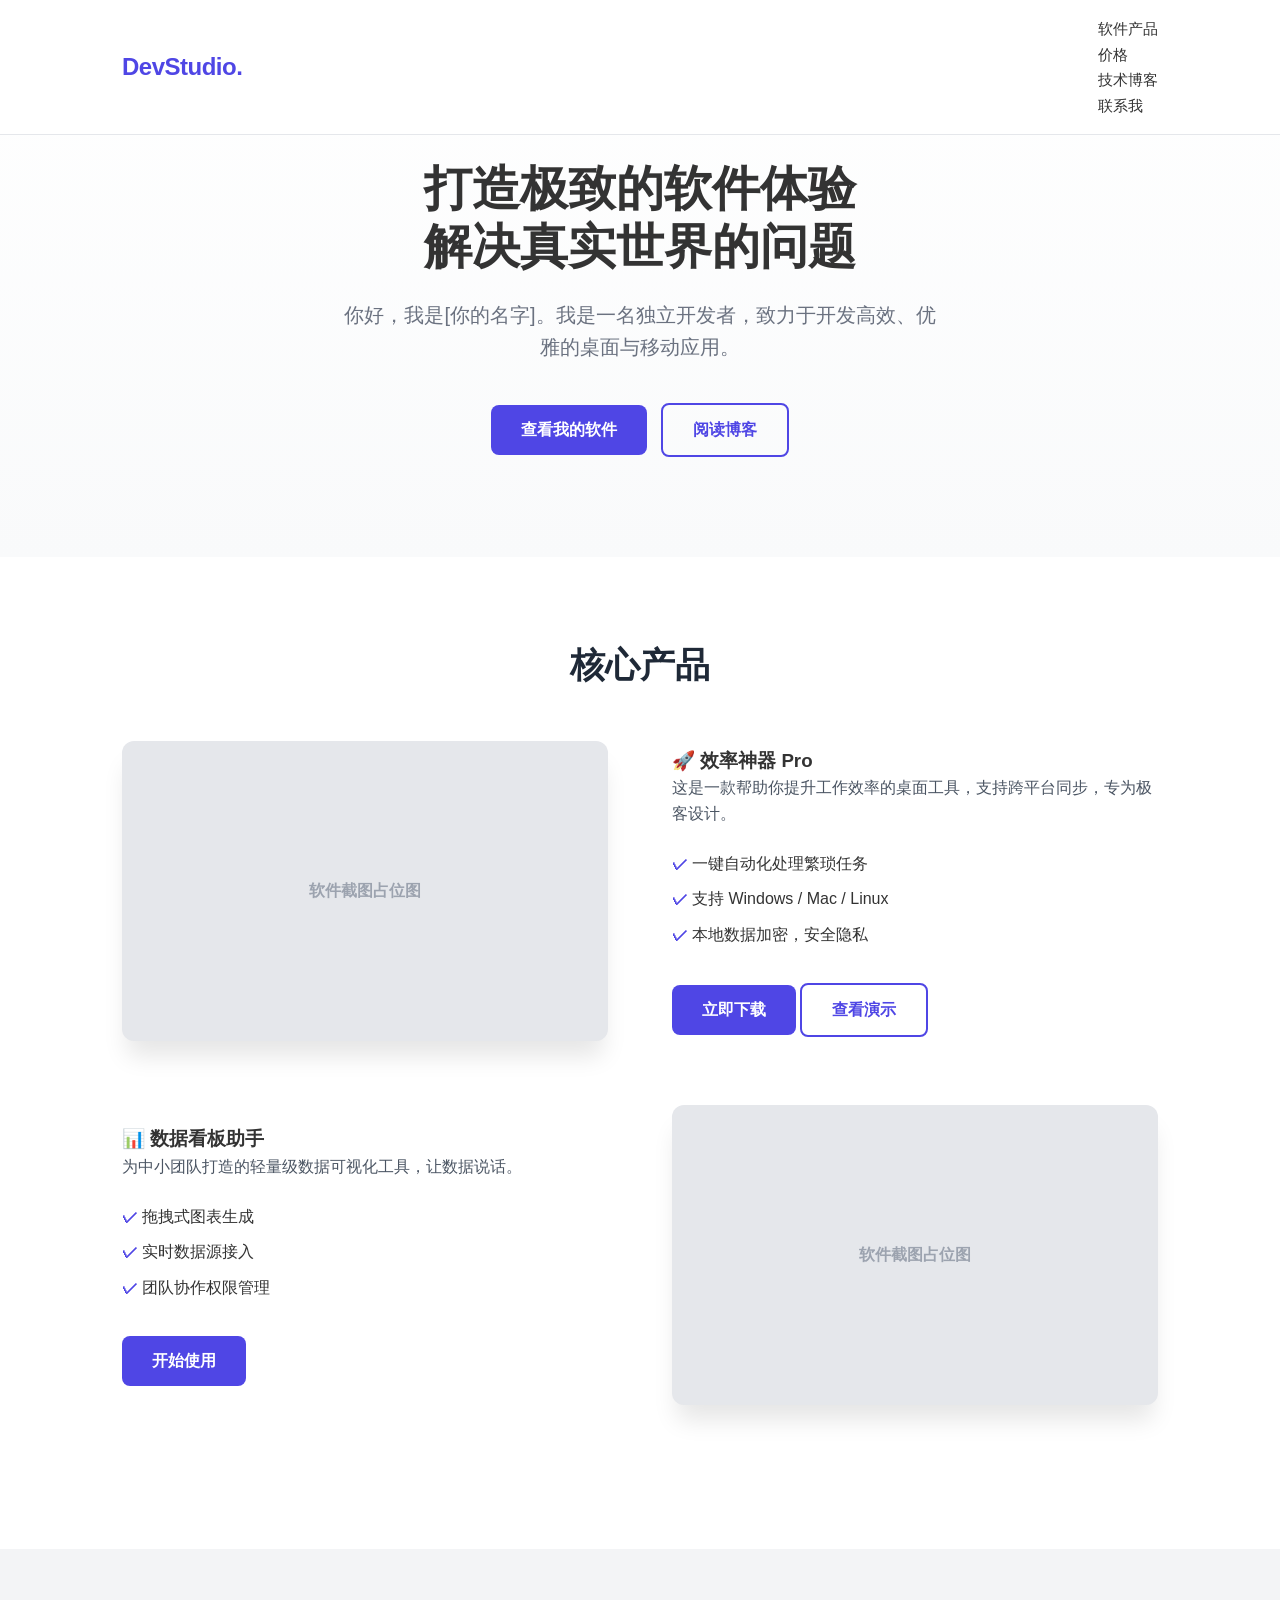
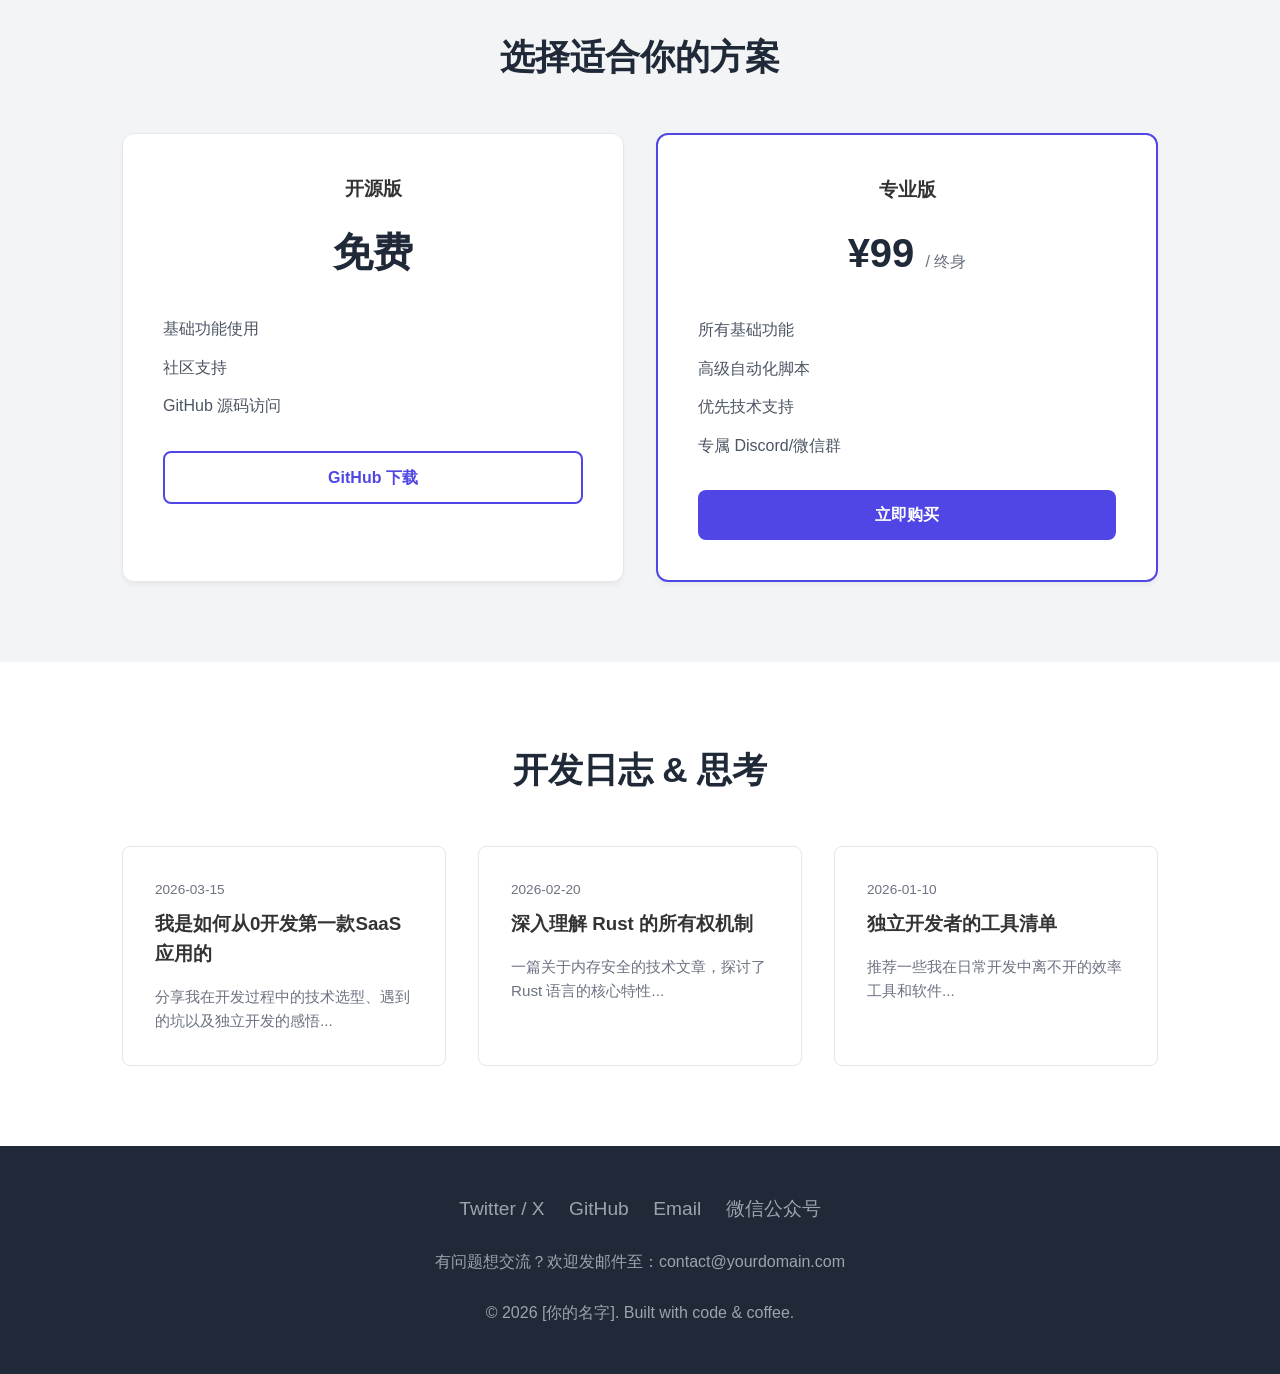
==== commit 775207a3: "Add files via upload" ====
--- a/index.html
+++ b/index.html
@@ -1 +1,301 @@
-<!DOCTYPE html><!--kyB2ESM5ZNfCkE6T1j11p--><html data-inspector-line="20" data-inspector-column="4" data-inspector-relative-path="src/app/layout.tsx" lang="zh-CN"><head><meta charSet="utf-8"/><meta name="viewport" content="width=device-width, initial-scale=1"/><link rel="stylesheet" href="/_next/static/chunks/518acf96258099ef.css" data-precedence="next"/><link rel="preload" as="script" fetchPriority="low" href="/_next/static/chunks/3809cb8fb1694439.js"/><script src="/_next/static/chunks/4445a52660d3e847.js" async=""></script><script src="/_next/static/chunks/3d61e7ddc619a0ac.js" async=""></script><script src="/_next/static/chunks/turbopack-6baca49a24a82a2a.js" async=""></script><script src="/_next/static/chunks/7d0f319660058005.js" async=""></script><script src="/_next/static/chunks/aed8e049d5dcfc9e.js" async=""></script><script src="/_next/static/chunks/fd02031e5170c4e7.js" async=""></script><title>人情往来管理系统</title><meta name="description" content="轻松管理你的人情账本，记录每一份人情往来"/><meta name="keywords" content="人情往来,记账,账本,红包,礼金"/><link rel="icon" href="/favicon.ico?favicon.0b3bf435.ico" sizes="256x256" type="image/x-icon"/><script src="/_next/static/chunks/a6dad97d9634a72d.js" noModule=""></script></head><body data-inspector-line="21" data-inspector-column="6" data-inspector-relative-path="src/app/layout.tsx" class="antialiased"><div hidden=""><!--$--><!--/$--></div><div data-inspector-line="125" data-inspector-column="2" data-inspector-relative-path="src/app/page.tsx" class="min-h-screen bg-gradient-to-br from-slate-50 to-slate-100"><div data-inspector-line="128" data-inspector-column="4" data-inspector-relative-path="src/app/page.tsx" class="fixed inset-0 bg-black/50 flex items-center justify-center z-50 p-4"><div data-inspector-line="129" data-inspector-column="5" data-inspector-relative-path="src/app/page.tsx" class="bg-white rounded-2xl shadow-2xl max-w-md w-full p-6"><div data-inspector-line="130" data-inspector-column="6" data-inspector-relative-path="src/app/page.tsx" class="text-center mb-4"><div data-inspector-line="131" data-inspector-column="7" data-inspector-relative-path="src/app/page.tsx" class="w-16 h-16 bg-gradient-to-br from-blue-500 to-purple-600 rounded-2xl mx-auto mb-4 flex items-center justify-center"><span data-inspector-line="132" data-inspector-column="8" data-inspector-relative-path="src/app/page.tsx" class="text-3xl">💰</span></div><h2 data-inspector-line="134" data-inspector-column="7" data-inspector-relative-path="src/app/page.tsx" class="text-2xl font-bold">欢迎使用</h2><p data-inspector-line="135" data-inspector-column="7" data-inspector-relative-path="src/app/page.tsx" class="text-muted-foreground mt-2">人情往来管理系统</p></div><div data-inspector-line="138" data-inspector-column="6" data-inspector-relative-path="src/app/page.tsx" class="space-y-3 text-sm"><div data-inspector-line="139" data-inspector-column="7" data-inspector-relative-path="src/app/page.tsx" class="flex items-start gap-3 p-3 bg-amber-50 rounded-lg"><svg xmlns="http://www.w3.org/2000/svg" width="24" height="24" viewBox="0 0 24 24" fill="none" stroke="currentColor" stroke-width="2" stroke-linecap="round" stroke-linejoin="round" class="lucide lucide-triangle-alert w-5 h-5 text-amber-500 mt-0.5" data-inspector-line="140" data-inspector-column="8" data-inspector-relative-path="src/app/page.tsx"><path d="m21.73 18-8-14a2 2 0 0 0-3.48 0l-8 14A2 2 0 0 0 4 21h16a2 2 0 0 0 1.73-3"></path><path d="M12 9v4"></path><path d="M12 17h.01"></path></svg><div data-inspector-line="141" data-inspector-column="8" data-inspector-relative-path="src/app/page.tsx"><p data-inspector-line="142" data-inspector-column="9" data-inspector-relative-path="src/app/page.tsx" class="font-medium text-amber-800">数据存储说明</p><p data-inspector-line="143" data-inspector-column="9" data-inspector-relative-path="src/app/page.tsx" class="text-amber-700 mt-1">您的数据保存在浏览器本地。换浏览器或清除缓存会导致数据丢失，请定期导出备份。</p></div></div></div><div data-inspector-line="148" data-inspector-column="6" data-inspector-relative-path="src/app/page.tsx" class="flex gap-2 mt-6"><button data-inspector-line="149" data-inspector-column="7" data-inspector-relative-path="src/app/page.tsx" data-slot="button" data-variant="outline" data-size="default" class="inline-flex items-center justify-center gap-2 whitespace-nowrap rounded-md text-sm font-medium transition-all disabled:pointer-events-none disabled:opacity-50 [&amp;_svg]:pointer-events-none [&amp;_svg:not([class*=&#x27;size-&#x27;])]:size-4 [&amp;_svg]:shrink-0 outline-none focus-visible:border-ring focus-visible:ring-ring/50 focus-visible:ring-[3px] aria-invalid:ring-destructive/20 dark:aria-invalid:ring-destructive/40 aria-invalid:border-destructive border bg-background shadow-xs hover:bg-accent hover:text-accent-foreground dark:bg-input/30 dark:border-input dark:hover:bg-input/50 h-9 px-4 py-2 has-[&gt;svg]:px-3 flex-1"><svg xmlns="http://www.w3.org/2000/svg" width="24" height="24" viewBox="0 0 24 24" fill="none" stroke="currentColor" stroke-width="2" stroke-linecap="round" stroke-linejoin="round" class="lucide lucide-download mr-2 h-4 w-4" data-inspector-line="150" data-inspector-column="8" data-inspector-relative-path="src/app/page.tsx"><path d="M21 15v4a2 2 0 0 1-2 2H5a2 2 0 0 1-2-2v-4"></path><polyline points="7 10 12 15 17 10"></polyline><line x1="12" x2="12" y1="15" y2="3"></line></svg>导出备份</button><button data-inspector-line="153" data-inspector-column="7" data-inspector-relative-path="src/app/page.tsx" data-slot="button" data-variant="default" data-size="default" class="inline-flex items-center justify-center gap-2 whitespace-nowrap rounded-md text-sm font-medium transition-all disabled:pointer-events-none disabled:opacity-50 [&amp;_svg]:pointer-events-none [&amp;_svg:not([class*=&#x27;size-&#x27;])]:size-4 [&amp;_svg]:shrink-0 outline-none focus-visible:border-ring focus-visible:ring-ring/50 focus-visible:ring-[3px] aria-invalid:ring-destructive/20 dark:aria-invalid:ring-destructive/40 aria-invalid:border-destructive bg-primary text-primary-foreground hover:bg-primary/90 h-9 px-4 py-2 has-[&gt;svg]:px-3 flex-1">知道了</button></div></div></div><header data-inspector-line="162" data-inspector-column="3" data-inspector-relative-path="src/app/page.tsx" class="bg-white border-b shadow-sm"><div data-inspector-line="163" data-inspector-column="4" data-inspector-relative-path="src/app/page.tsx" class="container mx-auto px-4 py-6"><div data-inspector-line="164" data-inspector-column="5" data-inspector-relative-path="src/app/page.tsx" class="flex items-center justify-between"><div data-inspector-line="165" data-inspector-column="6" data-inspector-relative-path="src/app/page.tsx"><h1 data-inspector-line="166" data-inspector-column="7" data-inspector-relative-path="src/app/page.tsx" class="text-3xl font-bold bg-gradient-to-r from-blue-600 to-purple-600 bg-clip-text text-transparent">人情往来管理系统</h1><p data-inspector-line="169" data-inspector-column="7" data-inspector-relative-path="src/app/page.tsx" class="text-muted-foreground mt-1">轻松管理你的人情账本</p></div><div data-inspector-line="173" data-inspector-column="6" data-inspector-relative-path="src/app/page.tsx" class="flex items-center gap-2"><button data-inspector-line="174" data-inspector-column="7" data-inspector-relative-path="src/app/page.tsx" data-slot="button" data-variant="outline" data-size="sm" class="inline-flex items-center justify-center whitespace-nowrap text-sm font-medium transition-all disabled:pointer-events-none disabled:opacity-50 [&amp;_svg]:pointer-events-none [&amp;_svg:not([class*=&#x27;size-&#x27;])]:size-4 shrink-0 [&amp;_svg]:shrink-0 outline-none focus-visible:border-ring focus-visible:ring-ring/50 focus-visible:ring-[3px] aria-invalid:ring-destructive/20 dark:aria-invalid:ring-destructive/40 aria-invalid:border-destructive border bg-background shadow-xs hover:bg-accent hover:text-accent-foreground dark:bg-input/30 dark:border-input dark:hover:bg-input/50 h-8 rounded-md gap-1.5 px-3 has-[&gt;svg]:px-2.5"><svg xmlns="http://www.w3.org/2000/svg" width="24" height="24" viewBox="0 0 24 24" fill="none" stroke="currentColor" stroke-width="2" stroke-linecap="round" stroke-linejoin="round" class="lucide lucide-download mr-2 h-4 w-4" data-inspector-line="175" data-inspector-column="8" data-inspector-relative-path="src/app/page.tsx"><path d="M21 15v4a2 2 0 0 1-2 2H5a2 2 0 0 1-2-2v-4"></path><polyline points="7 10 12 15 17 10"></polyline><line x1="12" x2="12" y1="15" y2="3"></line></svg>导出</button><label data-inspector-line="178" data-inspector-column="7" data-inspector-relative-path="src/app/page.tsx"><input data-inspector-line="179" data-inspector-column="8" data-inspector-relative-path="src/app/page.tsx" type="file" accept=".json" class="hidden"/><span data-inspector-line="181" data-inspector-column="9" data-inspector-relative-path="src/app/page.tsx" data-slot="button" data-variant="outline" data-size="sm" class="inline-flex items-center justify-center whitespace-nowrap text-sm font-medium transition-all disabled:pointer-events-none disabled:opacity-50 [&amp;_svg]:pointer-events-none [&amp;_svg:not([class*=&#x27;size-&#x27;])]:size-4 shrink-0 [&amp;_svg]:shrink-0 outline-none focus-visible:border-ring focus-visible:ring-ring/50 focus-visible:ring-[3px] aria-invalid:ring-destructive/20 dark:aria-invalid:ring-destructive/40 aria-invalid:border-destructive border bg-background shadow-xs hover:bg-accent hover:text-accent-foreground dark:bg-input/30 dark:border-input dark:hover:bg-input/50 h-8 rounded-md gap-1.5 px-3 has-[&gt;svg]:px-2.5"><svg xmlns="http://www.w3.org/2000/svg" width="24" height="24" viewBox="0 0 24 24" fill="none" stroke="currentColor" stroke-width="2" stroke-linecap="round" stroke-linejoin="round" class="lucide lucide-upload mr-2 h-4 w-4" data-inspector-line="182" data-inspector-column="10" data-inspector-relative-path="src/app/page.tsx"><path d="M21 15v4a2 2 0 0 1-2 2H5a2 2 0 0 1-2-2v-4"></path><polyline points="17 8 12 3 7 8"></polyline><line x1="12" x2="12" y1="3" y2="15"></line></svg>导入</span></label><button data-inspector-line="187" data-inspector-column="7" data-inspector-relative-path="src/app/page.tsx" data-slot="button" data-variant="outline" data-size="sm" class="inline-flex items-center justify-center whitespace-nowrap text-sm font-medium transition-all disabled:pointer-events-none disabled:opacity-50 [&amp;_svg]:pointer-events-none [&amp;_svg:not([class*=&#x27;size-&#x27;])]:size-4 shrink-0 [&amp;_svg]:shrink-0 outline-none focus-visible:border-ring focus-visible:ring-ring/50 focus-visible:ring-[3px] aria-invalid:ring-destructive/20 dark:aria-invalid:ring-destructive/40 aria-invalid:border-destructive border bg-background shadow-xs hover:bg-accent hover:text-accent-foreground dark:bg-input/30 dark:border-input dark:hover:bg-input/50 h-8 rounded-md gap-1.5 px-3 has-[&gt;svg]:px-2.5 text-red-500"><svg xmlns="http://www.w3.org/2000/svg" width="24" height="24" viewBox="0 0 24 24" fill="none" stroke="currentColor" stroke-width="2" stroke-linecap="round" stroke-linejoin="round" class="lucide lucide-trash2 mr-2 h-4 w-4" data-inspector-line="188" data-inspector-column="8" data-inspector-relative-path="src/app/page.tsx"><path d="M3 6h18"></path><path d="M19 6v14c0 1-1 2-2 2H7c-1 0-2-1-2-2V6"></path><path d="M8 6V4c0-1 1-2 2-2h4c1 0 2 1 2 2v2"></path><line x1="10" x2="10" y1="11" y2="17"></line><line x1="14" x2="14" y1="11" y2="17"></line></svg>清空</button></div></div></div></header><main data-inspector-line="197" data-inspector-column="3" data-inspector-relative-path="src/app/page.tsx" class="container mx-auto px-4 py-8"><div dir="ltr" data-orientation="horizontal" data-inspector-line="198" data-inspector-column="4" data-inspector-relative-path="src/app/page.tsx" data-slot="tabs" class="flex flex-col gap-2 space-y-6"><div role="tablist" aria-orientation="horizontal" data-inspector-line="199" data-inspector-column="5" data-inspector-relative-path="src/app/page.tsx" data-slot="tabs-list" class="text-muted-foreground inline-flex h-9 w-fit items-center justify-center rounded-lg p-[3px] bg-white shadow-sm" tabindex="-1" data-orientation="horizontal" style="outline:none"><button type="button" role="tab" aria-selected="true" aria-controls="radix-_R_dbrb_-content-ledger" data-state="active" id="radix-_R_dbrb_-trigger-ledger" data-inspector-line="200" data-inspector-column="6" data-inspector-relative-path="src/app/page.tsx" data-slot="tabs-trigger" class="dark:data-[state=active]:text-foreground focus-visible:border-ring focus-visible:ring-ring/50 focus-visible:outline-ring dark:data-[state=active]:border-input dark:data-[state=active]:bg-input/30 text-foreground dark:text-muted-foreground inline-flex h-[calc(100%-1px)] flex-1 items-center justify-center gap-1.5 rounded-md border border-transparent px-2 py-1 text-sm font-medium whitespace-nowrap transition-[color,box-shadow] focus-visible:ring-[3px] focus-visible:outline-1 disabled:pointer-events-none disabled:opacity-50 data-[state=active]:shadow-sm [&amp;_svg]:pointer-events-none [&amp;_svg]:shrink-0 [&amp;_svg:not([class*=&#x27;size-&#x27;])]:size-4 data-[state=active]:bg-blue-100" tabindex="-1" data-orientation="horizontal" data-radix-collection-item="">📒 记账明细</button><button type="button" role="tab" aria-selected="false" aria-controls="radix-_R_dbrb_-content-stats" data-state="inactive" id="radix-_R_dbrb_-trigger-stats" data-inspector-line="203" data-inspector-column="6" data-inspector-relative-path="src/app/page.tsx" data-slot="tabs-trigger" class="dark:data-[state=active]:text-foreground focus-visible:border-ring focus-visible:ring-ring/50 focus-visible:outline-ring dark:data-[state=active]:border-input dark:data-[state=active]:bg-input/30 text-foreground dark:text-muted-foreground inline-flex h-[calc(100%-1px)] flex-1 items-center justify-center gap-1.5 rounded-md border border-transparent px-2 py-1 text-sm font-medium whitespace-nowrap transition-[color,box-shadow] focus-visible:ring-[3px] focus-visible:outline-1 disabled:pointer-events-none disabled:opacity-50 data-[state=active]:shadow-sm [&amp;_svg]:pointer-events-none [&amp;_svg]:shrink-0 [&amp;_svg:not([class*=&#x27;size-&#x27;])]:size-4 data-[state=active]:bg-purple-100" tabindex="-1" data-orientation="horizontal" data-radix-collection-item="">📊 统计报表</button><button type="button" role="tab" aria-selected="false" aria-controls="radix-_R_dbrb_-content-data" data-state="inactive" id="radix-_R_dbrb_-trigger-data" data-inspector-line="206" data-inspector-column="6" data-inspector-relative-path="src/app/page.tsx" data-slot="tabs-trigger" class="dark:data-[state=active]:text-foreground focus-visible:border-ring focus-visible:ring-ring/50 focus-visible:outline-ring dark:data-[state=active]:border-input dark:data-[state=active]:bg-input/30 text-foreground dark:text-muted-foreground inline-flex h-[calc(100%-1px)] flex-1 items-center justify-center gap-1.5 rounded-md border border-transparent px-2 py-1 text-sm font-medium whitespace-nowrap transition-[color,box-shadow] focus-visible:ring-[3px] focus-visible:outline-1 disabled:pointer-events-none disabled:opacity-50 data-[state=active]:shadow-sm [&amp;_svg]:pointer-events-none [&amp;_svg]:shrink-0 [&amp;_svg:not([class*=&#x27;size-&#x27;])]:size-4 data-[state=active]:bg-green-100" tabindex="-1" data-orientation="horizontal" data-radix-collection-item="">💾 数据管理</button></div><div data-state="active" data-orientation="horizontal" role="tabpanel" aria-labelledby="radix-_R_dbrb_-trigger-ledger" id="radix-_R_dbrb_-content-ledger" tabindex="0" data-inspector-line="211" data-inspector-column="5" data-inspector-relative-path="src/app/page.tsx" data-slot="tabs-content" class="flex-1 outline-none space-y-6" style="animation-duration:0s"><div data-inspector-line="49" data-inspector-column="2" data-inspector-relative-path="src/components/renqing/RecordFilter.tsx" data-slot="card" class="bg-card text-card-foreground flex flex-col gap-6 rounded-xl border py-6 shadow-sm"><div data-inspector-line="50" data-inspector-column="3" data-inspector-relative-path="src/components/renqing/RecordFilter.tsx" data-slot="card-header" class="@container/card-header grid auto-rows-min grid-rows-[auto_auto] items-start gap-2 px-6 has-data-[slot=card-action]:grid-cols-[1fr_auto] [.border-b]:pb-6 pb-3"><div data-inspector-line="51" data-inspector-column="4" data-inspector-relative-path="src/components/renqing/RecordFilter.tsx" data-slot="card-title" class="font-semibold text-lg flex items-center"><svg xmlns="http://www.w3.org/2000/svg" width="24" height="24" viewBox="0 0 24 24" fill="none" stroke="currentColor" stroke-width="2" stroke-linecap="round" stroke-linejoin="round" class="lucide lucide-search mr-2 h-5 w-5" data-inspector-line="52" data-inspector-column="5" data-inspector-relative-path="src/components/renqing/RecordFilter.tsx"><circle cx="11" cy="11" r="8"></circle><path d="m21 21-4.3-4.3"></path></svg>筛选条件</div></div><div data-inspector-line="56" data-inspector-column="3" data-inspector-relative-path="src/components/renqing/RecordFilter.tsx" data-slot="card-content" class="px-6"><div data-inspector-line="57" data-inspector-column="4" data-inspector-relative-path="src/components/renqing/RecordFilter.tsx" class="grid grid-cols-1 md:grid-cols-6 gap-4"><div data-inspector-line="58" data-inspector-column="5" data-inspector-relative-path="src/components/renqing/RecordFilter.tsx" class="space-y-2"><label data-inspector-line="59" data-inspector-column="6" data-inspector-relative-path="src/components/renqing/RecordFilter.tsx" data-slot="label" class="flex items-center gap-2 text-sm leading-none font-medium select-none group-data-[disabled=true]:pointer-events-none group-data-[disabled=true]:opacity-50 peer-disabled:cursor-not-allowed peer-disabled:opacity-50" for="filter-type">类型</label><button type="button" role="combobox" aria-controls="radix-_R_hcldbrb_" aria-expanded="false" aria-autocomplete="none" dir="ltr" data-state="closed" data-inspector-line="61" data-inspector-column="7" data-inspector-relative-path="src/components/renqing/RecordFilter.tsx" data-slot="select-trigger" data-size="default" class="border-input data-[placeholder]:text-muted-foreground [&amp;_svg:not([class*=&#x27;text-&#x27;])]:text-muted-foreground focus-visible:border-ring focus-visible:ring-ring/50 aria-invalid:ring-destructive/20 dark:aria-invalid:ring-destructive/40 aria-invalid:border-destructive dark:bg-input/30 dark:hover:bg-input/50 flex w-fit items-center justify-between gap-2 rounded-md border bg-transparent px-3 py-2 text-sm whitespace-nowrap shadow-xs transition-[color,box-shadow] outline-none focus-visible:ring-[3px] disabled:cursor-not-allowed disabled:opacity-50 data-[size=default]:h-9 data-[size=sm]:h-8 *:data-[slot=select-value]:line-clamp-1 *:data-[slot=select-value]:flex *:data-[slot=select-value]:items-center *:data-[slot=select-value]:gap-2 [&amp;_svg]:pointer-events-none [&amp;_svg]:shrink-0 [&amp;_svg:not([class*=&#x27;size-&#x27;])]:size-4" id="filter-type"><span data-inspector-line="62" data-inspector-column="8" data-inspector-relative-path="src/components/renqing/RecordFilter.tsx" data-slot="select-value" style="pointer-events:none"></span><svg xmlns="http://www.w3.org/2000/svg" width="24" height="24" viewBox="0 0 24 24" fill="none" stroke="currentColor" stroke-width="2" stroke-linecap="round" stroke-linejoin="round" class="lucide lucide-chevron-down size-4 opacity-50" data-inspector-line="47" data-inspector-column="8" data-inspector-relative-path="src/components/ui/select.tsx" aria-hidden="true"><path d="m6 9 6 6 6-6"></path></svg></button><select aria-hidden="true" tabindex="-1" style="position:absolute;border:0;width:1px;height:1px;padding:0;margin:-1px;overflow:hidden;clip:rect(0, 0, 0, 0);white-space:nowrap;word-wrap:normal"></select></div><div data-inspector-line="75" data-inspector-column="5" data-inspector-relative-path="src/components/renqing/RecordFilter.tsx" class="space-y-2"><label data-inspector-line="76" data-inspector-column="6" data-inspector-relative-path="src/components/renqing/RecordFilter.tsx" data-slot="label" class="flex items-center gap-2 text-sm leading-none font-medium select-none group-data-[disabled=true]:pointer-events-none group-data-[disabled=true]:opacity-50 peer-disabled:cursor-not-allowed peer-disabled:opacity-50" for="filter-category">类别</label><button type="button" role="combobox" aria-controls="radix-_R_icldbrb_" aria-expanded="false" aria-autocomplete="none" dir="ltr" data-state="closed" data-inspector-line="78" data-inspector-column="7" data-inspector-relative-path="src/components/renqing/RecordFilter.tsx" data-slot="select-trigger" data-size="default" class="border-input data-[placeholder]:text-muted-foreground [&amp;_svg:not([class*=&#x27;text-&#x27;])]:text-muted-foreground focus-visible:border-ring focus-visible:ring-ring/50 aria-invalid:ring-destructive/20 dark:aria-invalid:ring-destructive/40 aria-invalid:border-destructive dark:bg-input/30 dark:hover:bg-input/50 flex w-fit items-center justify-between gap-2 rounded-md border bg-transparent px-3 py-2 text-sm whitespace-nowrap shadow-xs transition-[color,box-shadow] outline-none focus-visible:ring-[3px] disabled:cursor-not-allowed disabled:opacity-50 data-[size=default]:h-9 data-[size=sm]:h-8 *:data-[slot=select-value]:line-clamp-1 *:data-[slot=select-value]:flex *:data-[slot=select-value]:items-center *:data-[slot=select-value]:gap-2 [&amp;_svg]:pointer-events-none [&amp;_svg]:shrink-0 [&amp;_svg:not([class*=&#x27;size-&#x27;])]:size-4" id="filter-category"><span data-inspector-line="79" data-inspector-column="8" data-inspector-relative-path="src/components/renqing/RecordFilter.tsx" data-slot="select-value" style="pointer-events:none"></span><svg xmlns="http://www.w3.org/2000/svg" width="24" height="24" viewBox="0 0 24 24" fill="none" stroke="currentColor" stroke-width="2" stroke-linecap="round" stroke-linejoin="round" class="lucide lucide-chevron-down size-4 opacity-50" data-inspector-line="47" data-inspector-column="8" data-inspector-relative-path="src/components/ui/select.tsx" aria-hidden="true"><path d="m6 9 6 6 6-6"></path></svg></button><select aria-hidden="true" tabindex="-1" style="position:absolute;border:0;width:1px;height:1px;padding:0;margin:-1px;overflow:hidden;clip:rect(0, 0, 0, 0);white-space:nowrap;word-wrap:normal"></select></div><div data-inspector-line="92" data-inspector-column="5" data-inspector-relative-path="src/components/renqing/RecordFilter.tsx" class="space-y-2 md:col-span-2"><label data-inspector-line="93" data-inspector-column="6" data-inspector-relative-path="src/components/renqing/RecordFilter.tsx" data-slot="label" class="flex items-center gap-2 text-sm leading-none font-medium select-none group-data-[disabled=true]:pointer-events-none group-data-[disabled=true]:opacity-50 peer-disabled:cursor-not-allowed peer-disabled:opacity-50" for="filter-person">姓名搜索</label><input data-inspector-line="94" data-inspector-column="6" data-inspector-relative-path="src/components/renqing/RecordFilter.tsx" data-slot="input" class="file:text-foreground placeholder:text-muted-foreground selection:bg-primary selection:text-primary-foreground dark:bg-input/30 border-input h-9 w-full min-w-0 rounded-md border bg-transparent px-3 py-1 text-base shadow-xs transition-[color,box-shadow] outline-none file:inline-flex file:h-7 file:border-0 file:bg-transparent file:text-sm file:font-medium disabled:pointer-events-none disabled:cursor-not-allowed disabled:opacity-50 md:text-sm focus-visible:border-ring focus-visible:ring-ring/50 focus-visible:ring-[3px] aria-invalid:ring-destructive/20 dark:aria-invalid:ring-destructive/40 aria-invalid:border-destructive" id="filter-person" placeholder="输入姓名..." value=""/></div><div data-inspector-line="102" data-inspector-column="5" data-inspector-relative-path="src/components/renqing/RecordFilter.tsx" class="space-y-2"><label data-inspector-line="103" data-inspector-column="6" data-inspector-relative-path="src/components/renqing/RecordFilter.tsx" data-slot="label" class="flex items-center gap-2 text-sm leading-none font-medium select-none group-data-[disabled=true]:pointer-events-none group-data-[disabled=true]:opacity-50 peer-disabled:cursor-not-allowed peer-disabled:opacity-50" for="filter-start">开始日期</label><input data-inspector-line="104" data-inspector-column="6" data-inspector-relative-path="src/components/renqing/RecordFilter.tsx" type="date" data-slot="input" class="file:text-foreground placeholder:text-muted-foreground selection:bg-primary selection:text-primary-foreground dark:bg-input/30 border-input h-9 w-full min-w-0 rounded-md border bg-transparent px-3 py-1 text-base shadow-xs transition-[color,box-shadow] outline-none file:inline-flex file:h-7 file:border-0 file:bg-transparent file:text-sm file:font-medium disabled:pointer-events-none disabled:cursor-not-allowed disabled:opacity-50 md:text-sm focus-visible:border-ring focus-visible:ring-ring/50 focus-visible:ring-[3px] aria-invalid:ring-destructive/20 dark:aria-invalid:ring-destructive/40 aria-invalid:border-destructive" id="filter-start" value=""/></div><div data-inspector-line="112" data-inspector-column="5" data-inspector-relative-path="src/components/renqing/RecordFilter.tsx" class="space-y-2"><label data-inspector-line="113" data-inspector-column="6" data-inspector-relative-path="src/components/renqing/RecordFilter.tsx" data-slot="label" class="flex items-center gap-2 text-sm leading-none font-medium select-none group-data-[disabled=true]:pointer-events-none group-data-[disabled=true]:opacity-50 peer-disabled:cursor-not-allowed peer-disabled:opacity-50" for="filter-end">结束日期</label><input data-inspector-line="114" data-inspector-column="6" data-inspector-relative-path="src/components/renqing/RecordFilter.tsx" type="date" data-slot="input" class="file:text-foreground placeholder:text-muted-foreground selection:bg-primary selection:text-primary-foreground dark:bg-input/30 border-input h-9 w-full min-w-0 rounded-md border bg-transparent px-3 py-1 text-base shadow-xs transition-[color,box-shadow] outline-none file:inline-flex file:h-7 file:border-0 file:bg-transparent file:text-sm file:font-medium disabled:pointer-events-none disabled:cursor-not-allowed disabled:opacity-50 md:text-sm focus-visible:border-ring focus-visible:ring-ring/50 focus-visible:ring-[3px] aria-invalid:ring-destructive/20 dark:aria-invalid:ring-destructive/40 aria-invalid:border-destructive" id="filter-end" value=""/></div></div><div data-inspector-line="123" data-inspector-column="4" data-inspector-relative-path="src/components/renqing/RecordFilter.tsx" class="flex gap-2 mt-4"><button data-inspector-line="124" data-inspector-column="5" data-inspector-relative-path="src/components/renqing/RecordFilter.tsx" data-slot="button" data-variant="default" data-size="default" class="inline-flex items-center justify-center gap-2 whitespace-nowrap rounded-md text-sm font-medium transition-all disabled:pointer-events-none disabled:opacity-50 [&amp;_svg]:pointer-events-none [&amp;_svg:not([class*=&#x27;size-&#x27;])]:size-4 shrink-0 [&amp;_svg]:shrink-0 outline-none focus-visible:border-ring focus-visible:ring-ring/50 focus-visible:ring-[3px] aria-invalid:ring-destructive/20 dark:aria-invalid:ring-destructive/40 aria-invalid:border-destructive bg-primary text-primary-foreground hover:bg-primary/90 h-9 px-4 py-2 has-[&gt;svg]:px-3">搜索</button><button data-inspector-line="125" data-inspector-column="5" data-inspector-relative-path="src/components/renqing/RecordFilter.tsx" data-slot="button" data-variant="outline" data-size="default" class="inline-flex items-center justify-center gap-2 whitespace-nowrap rounded-md text-sm font-medium transition-all disabled:pointer-events-none disabled:opacity-50 [&amp;_svg]:pointer-events-none [&amp;_svg:not([class*=&#x27;size-&#x27;])]:size-4 shrink-0 [&amp;_svg]:shrink-0 outline-none focus-visible:border-ring focus-visible:ring-ring/50 focus-visible:ring-[3px] aria-invalid:ring-destructive/20 dark:aria-invalid:ring-destructive/40 aria-invalid:border-destructive border bg-background shadow-xs hover:bg-accent hover:text-accent-foreground dark:bg-input/30 dark:border-input dark:hover:bg-input/50 h-9 px-4 py-2 has-[&gt;svg]:px-3"><svg xmlns="http://www.w3.org/2000/svg" width="24" height="24" viewBox="0 0 24 24" fill="none" stroke="currentColor" stroke-width="2" stroke-linecap="round" stroke-linejoin="round" class="lucide lucide-x mr-2 h-4 w-4" data-inspector-line="126" data-inspector-column="6" data-inspector-relative-path="src/components/renqing/RecordFilter.tsx"><path d="M18 6 6 18"></path><path d="m6 6 12 12"></path></svg>重置</button></div></div></div><div data-inspector-line="90" data-inspector-column="3" data-inspector-relative-path="src/components/renqing/RecordList.tsx" class="flex items-center justify-center h-64"><div data-inspector-line="91" data-inspector-column="4" data-inspector-relative-path="src/components/renqing/RecordList.tsx" class="text-muted-foreground">加载中...</div></div></div><div data-state="inactive" data-orientation="horizontal" role="tabpanel" aria-labelledby="radix-_R_dbrb_-trigger-stats" hidden="" id="radix-_R_dbrb_-content-stats" tabindex="0" data-inspector-line="222" data-inspector-column="5" data-inspector-relative-path="src/app/page.tsx" data-slot="tabs-content" class="flex-1 outline-none"></div><div data-state="inactive" data-orientation="horizontal" role="tabpanel" aria-labelledby="radix-_R_dbrb_-trigger-data" hidden="" id="radix-_R_dbrb_-content-data" tabindex="0" data-inspector-line="231" data-inspector-column="5" data-inspector-relative-path="src/app/page.tsx" data-slot="tabs-content" class="flex-1 outline-none"></div></div></main><footer data-inspector-line="241" data-inspector-column="3" data-inspector-relative-path="src/app/page.tsx" class="bg-white border-t mt-12"><div data-inspector-line="242" data-inspector-column="4" data-inspector-relative-path="src/app/page.tsx" class="container mx-auto px-4 py-4 text-center text-sm text-muted-foreground"><p data-inspector-line="243" data-inspector-column="5" data-inspector-relative-path="src/app/page.tsx">人情往来管理系统 - 数据存储在本地，请定期导出备份</p></div></footer></div><!--$--><!--/$--><section aria-label="Notifications alt+T" tabindex="-1" aria-live="polite" aria-relevant="additions text" aria-atomic="false"></section><script src="/_next/static/chunks/3809cb8fb1694439.js" id="_R_" async=""></script><script>(self.__next_f=self.__next_f||[]).push([0])</script><script>self.__next_f.push([1,"1:\"$Sreact.fragment\"\n2:I[20365,[\"/_next/static/chunks/7d0f319660058005.js\"],\"default\"]\n3:I[52526,[\"/_next/static/chunks/7d0f319660058005.js\"],\"default\"]\n4:I[10011,[\"/_next/static/chunks/aed8e049d5dcfc9e.js\"],\"Toaster\"]\n5:I[5839,[\"/_next/static/chunks/7d0f319660058005.js\"],\"ClientPageRoot\"]\n6:I[72582,[\"/_next/static/chunks/aed8e049d5dcfc9e.js\",\"/_next/static/chunks/fd02031e5170c4e7.js\"],\"default\"]\n9:I[96118,[\"/_next/static/chunks/7d0f319660058005.js\"],\"OutletBoundary\"]\na:\"$Sreact.suspense\"\nc:I[96118,[\"/_next/static/chunks/7d0f319660058005.js\"],\"ViewportBoundary\"]\ne:I[96118,[\"/_next/static/chunks/7d0f319660058005.js\"],\"MetadataBoundary\"]\n10:I[67833,[],\"default\"]\n:HL[\"/_next/static/chunks/518acf96258099ef.css\",\"style\"]\n"])</script><script>self.__next_f.push([1,"0:{\"P\":null,\"b\":\"kyB2ESM5ZNfCkE6T1j11p\",\"c\":[\"\",\"\"],\"q\":\"\",\"i\":false,\"f\":[[[\"\",{\"children\":[\"__PAGE__\",{}]},\"$undefined\",\"$undefined\",true],[[\"$\",\"$1\",\"c\",{\"children\":[[[\"$\",\"link\",\"0\",{\"rel\":\"stylesheet\",\"href\":\"/_next/static/chunks/518acf96258099ef.css\",\"precedence\":\"next\",\"crossOrigin\":\"$undefined\",\"nonce\":\"$undefined\"}],[\"$\",\"script\",\"script-0\",{\"src\":\"/_next/static/chunks/aed8e049d5dcfc9e.js\",\"async\":true,\"nonce\":\"$undefined\"}]],[\"$\",\"html\",null,{\"data-inspector-line\":\"20\",\"data-inspector-column\":\"4\",\"data-inspector-relative-path\":\"src/app/layout.tsx\",\"lang\":\"zh-CN\",\"children\":[\"$\",\"body\",null,{\"data-inspector-line\":\"21\",\"data-inspector-column\":\"6\",\"data-inspector-relative-path\":\"src/app/layout.tsx\",\"className\":\"antialiased\",\"children\":[[\"$\",\"$L2\",null,{\"parallelRouterKey\":\"children\",\"error\":\"$undefined\",\"errorStyles\":\"$undefined\",\"errorScripts\":\"$undefined\",\"template\":[\"$\",\"$L3\",null,{}],\"templateStyles\":\"$undefined\",\"templateScripts\":\"$undefined\",\"notFound\":[[[\"$\",\"title\",null,{\"children\":\"404: This page could not be found.\"}],[\"$\",\"div\",null,{\"style\":{\"fontFamily\":\"system-ui,\\\"Segoe UI\\\",Roboto,Helvetica,Arial,sans-serif,\\\"Apple Color Emoji\\\",\\\"Segoe UI Emoji\\\"\",\"height\":\"100vh\",\"textAlign\":\"center\",\"display\":\"flex\",\"flexDirection\":\"column\",\"alignItems\":\"center\",\"justifyContent\":\"center\"},\"children\":[\"$\",\"div\",null,{\"children\":[[\"$\",\"style\",null,{\"dangerouslySetInnerHTML\":{\"__html\":\"body{color:#000;background:#fff;margin:0}.next-error-h1{border-right:1px solid rgba(0,0,0,.3)}@media (prefers-color-scheme:dark){body{color:#fff;background:#000}.next-error-h1{border-right:1px solid rgba(255,255,255,.3)}}\"}}],[\"$\",\"h1\",null,{\"className\":\"next-error-h1\",\"style\":{\"display\":\"inline-block\",\"margin\":\"0 20px 0 0\",\"padding\":\"0 23px 0 0\",\"fontSize\":24,\"fontWeight\":500,\"verticalAlign\":\"top\",\"lineHeight\":\"49px\"},\"children\":404}],[\"$\",\"div\",null,{\"style\":{\"display\":\"inline-block\"},\"children\":[\"$\",\"h2\",null,{\"style\":{\"fontSize\":14,\"fontWeight\":400,\"lineHeight\":\"49px\",\"margin\":0},\"children\":\"This page could not be found.\"}]}]]}]}]],[]],\"forbidden\":\"$undefined\",\"unauthorized\":\"$undefined\"}],[\"$\",\"$L4\",null,{\"data-inspector-line\":\"23\",\"data-inspector-column\":\"8\",\"data-inspector-relative-path\":\"src/app/layout.tsx\",\"position\":\"top-right\",\"richColors\":true}]]}]}]]}],{\"children\":[[\"$\",\"$1\",\"c\",{\"children\":[[\"$\",\"$L5\",null,{\"Component\":\"$6\",\"serverProvidedParams\":{\"searchParams\":{},\"params\":{},\"promises\":[\"$@7\",\"$@8\"]}}],[[\"$\",\"script\",\"script-0\",{\"src\":\"/_next/static/chunks/fd02031e5170c4e7.js\",\"async\":true,\"nonce\":\"$undefined\"}]],[\"$\",\"$L9\",null,{\"children\":[\"$\",\"$a\",null,{\"name\":\"Next.MetadataOutlet\",\"children\":\"$@b\"}]}]]}],{},null,false,false]},null,false,false],[\"$\",\"$1\",\"h\",{\"children\":[null,[\"$\",\"$Lc\",null,{\"children\":\"$Ld\"}],[\"$\",\"div\",null,{\"hidden\":true,\"children\":[\"$\",\"$Le\",null,{\"children\":[\"$\",\"$a\",null,{\"name\":\"Next.Metadata\",\"children\":\"$Lf\"}]}]}],null]}],false]],\"m\":\"$undefined\",\"G\":[\"$10\",[]],\"S\":true}\n"])</script><script>self.__next_f.push([1,"7:{}\n8:\"$0:f:0:1:1:children:0:props:children:0:props:serverProvidedParams:params\"\n"])</script><script>self.__next_f.push([1,"d:[[\"$\",\"meta\",\"0\",{\"charSet\":\"utf-8\"}],[\"$\",\"meta\",\"1\",{\"name\":\"viewport\",\"content\":\"width=device-width, initial-scale=1\"}]]\n"])</script><script>self.__next_f.push([1,"11:I[31228,[\"/_next/static/chunks/7d0f319660058005.js\"],\"IconMark\"]\nb:null\nf:[[\"$\",\"title\",\"0\",{\"children\":\"人情往来管理系统\"}],[\"$\",\"meta\",\"1\",{\"name\":\"description\",\"content\":\"轻松管理你的人情账本，记录每一份人情往来\"}],[\"$\",\"meta\",\"2\",{\"name\":\"keywords\",\"content\":\"人情往来,记账,账本,红包,礼金\"}],[\"$\",\"link\",\"3\",{\"rel\":\"icon\",\"href\":\"/favicon.ico?favicon.0b3bf435.ico\",\"sizes\":\"256x256\",\"type\":\"image/x-icon\"}],[\"$\",\"$L11\",\"4\",{}]]\n"])</script></body></html>+<!DOCTYPE html>
+<html lang="zh-CN">
+<head>
+    <meta charset="UTF-8">
+    <meta name="viewport" content="width=device-width, initial-scale=1.0">
+    <title>我的独立开发工作室</title>
+    <style>
+        /* --- 基础样式 --- */
+        :root {
+            --primary-color: #4f46e5; /* 靛蓝色，适合科技/软件 */
+            --secondary-color: #1f2937;
+            --bg-light: #f3f4f6;
+            --text-gray: #6b7280;
+        }
+
+        * { margin: 0; padding: 0; box-sizing: border-box; }
+        
+        body {
+            font-family: -apple-system, BlinkMacSystemFont, "Segoe UI", Roboto, "Helvetica Neue", Arial, sans-serif;
+            line-height: 1.6;
+            color: #333;
+            background-color: #fff;
+        }
+
+        a { text-decoration: none; color: inherit; }
+        ul { list-style: none; }
+
+        /* --- 导航栏 --- */
+        header {
+            background: rgba(255, 255, 255, 0.95);
+            backdrop-filter: blur(10px);
+            position: fixed;
+            width: 100%;
+            top: 0;
+            z-index: 1000;
+            border-bottom: 1px solid #e5e7eb;
+        }
+
+        nav {
+            max-width: 1100px;
+            margin: 0 auto;
+            display: flex;
+            justify-content: space-between;
+            align-items: center;
+            padding: 1rem 2rem;
+        }
+
+        .logo { font-size: 1.5rem; font-weight: 800; color: var(--primary-color); letter-spacing: -0.5px; }
+        .nav-links a { margin-left: 20px; font-weight: 500; font-size: 0.95rem; }
+        .nav-links a:hover { color: var(--primary-color); }
+
+        /* --- 通用组件 --- */
+        .container { max-width: 1100px; margin: 0 auto; padding: 0 2rem; }
+        .btn {
+            display: inline-block;
+            padding: 12px 30px;
+            border-radius: 8px;
+            font-weight: 600;
+            transition: all 0.3s ease;
+            cursor: pointer;
+        }
+        .btn-primary { background: var(--primary-color); color: #fff; }
+        .btn-primary:hover { background: #4338ca; transform: translateY(-1px); }
+        .btn-outline { border: 2px solid var(--primary-color); color: var(--primary-color); }
+        .btn-outline:hover { background: var(--primary-color); color: #fff; }
+
+        section { padding: 5rem 0; }
+        h2 { font-size: 2.2rem; text-align: center; margin-bottom: 3rem; color: var(--secondary-color); }
+
+        /* --- 英雄区域 --- */
+        #home {
+            padding-top: 160px;
+            padding-bottom: 100px;
+            text-align: center;
+            background: linear-gradient(to bottom, #ffffff, #f9fafb);
+        }
+        .hero-title { font-size: 3rem; font-weight: 800; margin-bottom: 1.5rem; line-height: 1.2; }
+        .hero-subtitle { font-size: 1.25rem; color: var(--text-gray); max-width: 600px; margin: 0 auto 2.5rem; }
+
+        /* --- 软件展示 --- */
+        #software { background: #fff; }
+        .software-showcase {
+            display: flex;
+            align-items: center;
+            gap: 4rem;
+            margin-bottom: 4rem;
+        }
+        .software-showcase:nth-child(even) { flex-direction: row-reverse; }
+        
+        .software-info { flex: 1; }
+        .software-image { 
+            flex: 1; 
+            background: #e5e7eb; 
+            height: 300px; 
+            border-radius: 12px; 
+            display: flex; 
+            align-items: center; 
+            justify-content: center;
+            color: #9ca3af;
+            font-weight: bold;
+            box-shadow: 0 20px 25px -5px rgba(0, 0, 0, 0.1);
+        }
+        
+        .feature-list li { margin-bottom: 10px; padding-left: 20px; position: relative; }
+        .feature-list li::before { content: '✓'; color: var(--primary-color); position: absolute; left: 0; font-weight: bold; }
+
+        /* --- 价格方案 --- */
+        #pricing { background: var(--bg-light); }
+        .pricing-grid {
+            display: grid;
+            grid-template-columns: repeat(auto-fit, minmax(300px, 1fr));
+            gap: 2rem;
+        }
+        .pricing-card {
+            background: #fff;
+            padding: 2.5rem;
+            border-radius: 12px;
+            text-align: center;
+            box-shadow: 0 4px 6px -1px rgba(0, 0, 0, 0.05);
+            border: 1px solid #e5e7eb;
+            transition: transform 0.3s;
+        }
+        .pricing-card:hover { transform: translateY(-5px); border-color: var(--primary-color); }
+        .price { font-size: 2.5rem; font-weight: 800; color: var(--secondary-color); margin: 1rem 0; }
+        .price span { font-size: 1rem; color: var(--text-gray); font-weight: 400; }
+        .pricing-features { text-align: left; margin: 2rem 0; }
+        .pricing-features li { margin-bottom: 0.8rem; color: #4b5563; }
+
+        /* --- 交流/博客 --- */
+        #blog { background: #fff; }
+        .blog-grid { display: grid; grid-template-columns: repeat(auto-fit, minmax(300px, 1fr)); gap: 2rem; }
+        .blog-card { padding: 2rem; border: 1px solid #e5e7eb; border-radius: 8px; }
+        .blog-date { font-size: 0.85rem; color: var(--text-gray); margin-bottom: 0.5rem; display: block; }
+        .blog-card h3 { margin-bottom: 1rem; }
+        .blog-card p { color: var(--text-gray); font-size: 0.95rem; }
+
+        /* --- 页脚 --- */
+        footer { background: var(--secondary-color); color: #9ca3af; padding: 3rem 0; text-align: center; }
+        .social-links { margin-bottom: 1.5rem; }
+        .social-links a { margin: 0 10px; font-size: 1.2rem; }
+
+        /* --- 移动端 --- */
+        @media (max-width: 768px) {
+            .hero-title { font-size: 2rem; }
+            .software-showcase { flex-direction: column !important; gap: 2rem; }
+            .software-image { width: 100%; }
+            nav { flex-direction: column; gap: 1rem; }
+            .nav-links a { margin: 0 10px; }
+        }
+    </style>
+</head>
+<body>
+
+    <!-- 导航栏 -->
+    <header>
+        <nav>
+            <div class="logo">DevStudio.</div>
+            <ul class="nav-links">
+                <li><a href="#software">软件产品</a></li>
+                <li><a href="#pricing">价格</a></li>
+                <li><a href="#blog">技术博客</a></li>
+                <li><a href="#contact">联系我</a></li>
+            </ul>
+        </nav>
+    </header>
+
+    <!-- 首页 -->
+    <section id="home">
+        <div class="container">
+            <h1 class="hero-title">打造极致的软件体验<br>解决真实世界的问题</h1>
+            <p class="hero-subtitle">你好，我是[你的名字]。我是一名独立开发者，致力于开发高效、优雅的桌面与移动应用。</p>
+            <a href="#software" class="btn btn-primary">查看我的软件</a>
+            <a href="#blog" class="btn btn-outline" style="margin-left: 10px;">阅读博客</a>
+        </div>
+    </section>
+
+    <!-- 软件展示 -->
+    <section id="software">
+        <div class="container">
+            <h2>核心产品</h2>
+            
+            <!-- 产品 1 -->
+            <div class="software-showcase">
+                <div class="software-info">
+                    <h3>🚀 效率神器 Pro</h3>
+                    <p style="margin-bottom: 1.5rem; color: #4b5563;">这是一款帮助你提升工作效率的桌面工具，支持跨平台同步，专为极客设计。</p>
+                    <ul class="feature-list">
+                        <li>一键自动化处理繁琐任务</li>
+                        <li>支持 Windows / Mac / Linux</li>
+                        <li>本地数据加密，安全隐私</li>
+                    </ul>
+                    <br>
+                    <a href="#" class="btn btn-primary">立即下载</a>
+                    <a href="#" class="btn btn-outline">查看演示</a>
+                </div>
+                <div class="software-image">软件截图占位图</div>
+            </div>
+
+            <!-- 产品 2 -->
+            <div class="software-showcase">
+                <div class="software-info">
+                    <h3>📊 数据看板助手</h3>
+                    <p style="margin-bottom: 1.5rem; color: #4b5563;">为中小团队打造的轻量级数据可视化工具，让数据说话。</p>
+                    <ul class="feature-list">
+                        <li>拖拽式图表生成</li>
+                        <li>实时数据源接入</li>
+                        <li>团队协作权限管理</li>
+                    </ul>
+                    <br>
+                    <a href="#" class="btn btn-primary">开始使用</a>
+                </div>
+                <div class="software-image">软件截图占位图</div>
+            </div>
+
+        </div>
+    </section>
+
+    <!-- 价格方案 -->
+    <section id="pricing">
+        <div class="container">
+            <h2>选择适合你的方案</h2>
+            <div class="pricing-grid">
+                <!-- 免费版 -->
+                <div class="pricing-card">
+                    <h3>开源版</h3>
+                    <div class="price">免费</div>
+                    <ul class="pricing-features">
+                        <li>基础功能使用</li>
+                        <li>社区支持</li>
+                        <li>GitHub 源码访问</li>
+                    </ul>
+                    <a href="#" class="btn btn-outline" style="width: 100%">GitHub 下载</a>
+                </div>
+                <!-- 专业版 -->
+                <div class="pricing-card" style="border-color: var(--primary-color); border-width: 2px;">
+                    <h3>专业版</h3>
+                    <div class="price">¥99 <span>/ 终身</span></div>
+                    <ul class="pricing-features">
+                        <li>所有基础功能</li>
+                        <li>高级自动化脚本</li>
+                        <li>优先技术支持</li>
+                        <li>专属 Discord/微信群</li>
+                    </ul>
+                    <a href="#" class="btn btn-primary" style="width: 100%">立即购买</a>
+                </div>
+            </div>
+        </div>
+    </section>
+
+    <!-- 博客/交流 -->
+    <section id="blog">
+        <div class="container">
+            <h2>开发日志 & 思考</h2>
+            <div class="blog-grid">
+                <article class="blog-card">
+                    <span class="blog-date">2026-03-15</span>
+                    <h3>我是如何从0开发第一款SaaS应用的</h3>
+                    <p>分享我在开发过程中的技术选型、遇到的坑以及独立开发的感悟...</p>
+                </article>
+                <article class="blog-card">
+                    <span class="blog-date">2026-02-20</span>
+                    <h3>深入理解 Rust 的所有权机制</h3>
+                    <p>一篇关于内存安全的技术文章，探讨了 Rust 语言的核心特性...</p>
+                </article>
+                <article class="blog-card">
+                    <span class="blog-date">2026-01-10</span>
+                    <h3>独立开发者的工具清单</h3>
+                    <p>推荐一些我在日常开发中离不开的效率工具和软件...</p>
+                </article>
+            </div>
+        </div>
+    </section>
+
+    <!-- 联系/页脚 -->
+    <footer id="contact">
+        <div class="container">
+            <div class="social-links">
+                <a href="#">Twitter / X</a>
+                <a href="#">GitHub</a>
+                <a href="#">Email</a>
+                <a href="#">微信公众号</a>
+            </div>
+            <p>有问题想交流？欢迎发邮件至：contact@yourdomain.com</p>
+            <br>
+            <p>&copy; 2026 [你的名字]. Built with code & coffee.</p>
+        </div>
+    </footer>
+
+    <script>
+        // 平滑滚动
+        document.querySelectorAll('a[href^="#"]').forEach(anchor => {
+            anchor.addEventListener('click', function (e) {
+                e.preventDefault();
+                document.querySelector(this.getAttribute('href')).scrollIntoView({
+                    behavior: 'smooth'
+                });
+            });
+        });
+    </script>
+</body>
+</html>
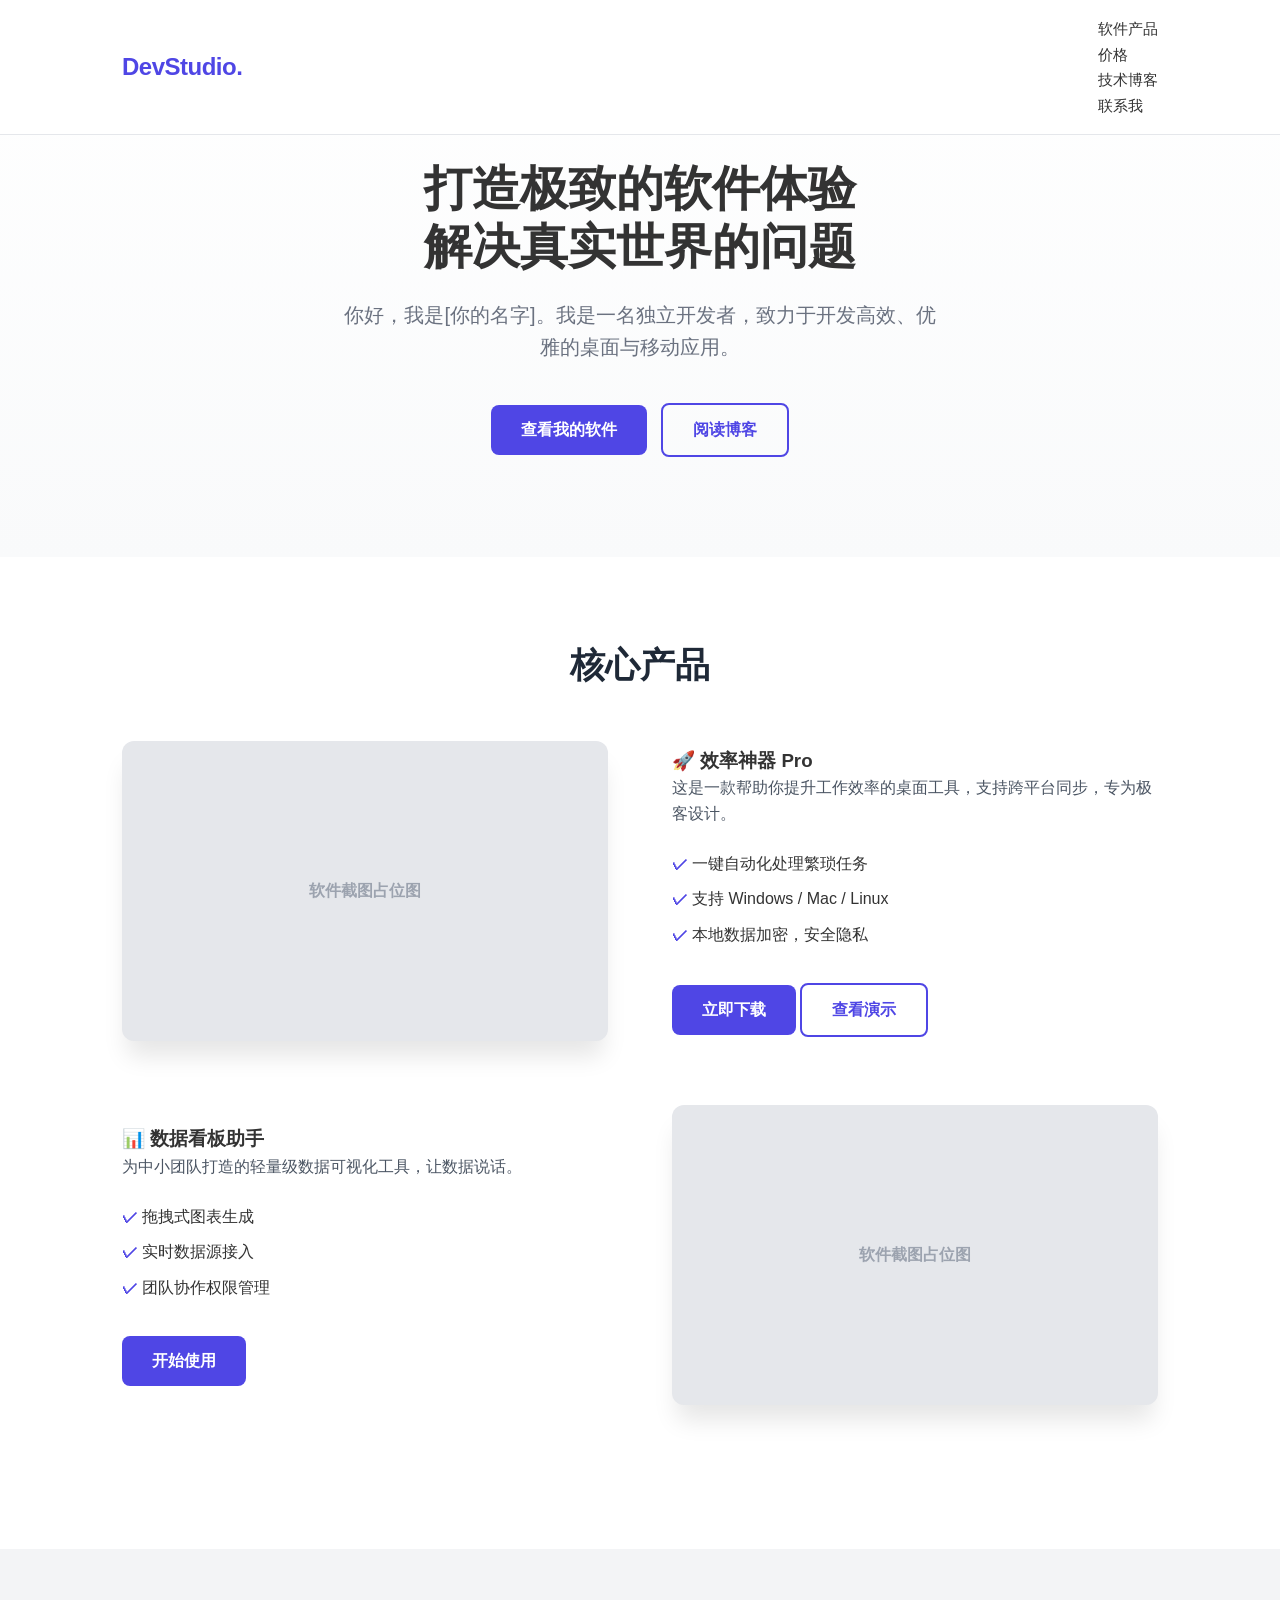
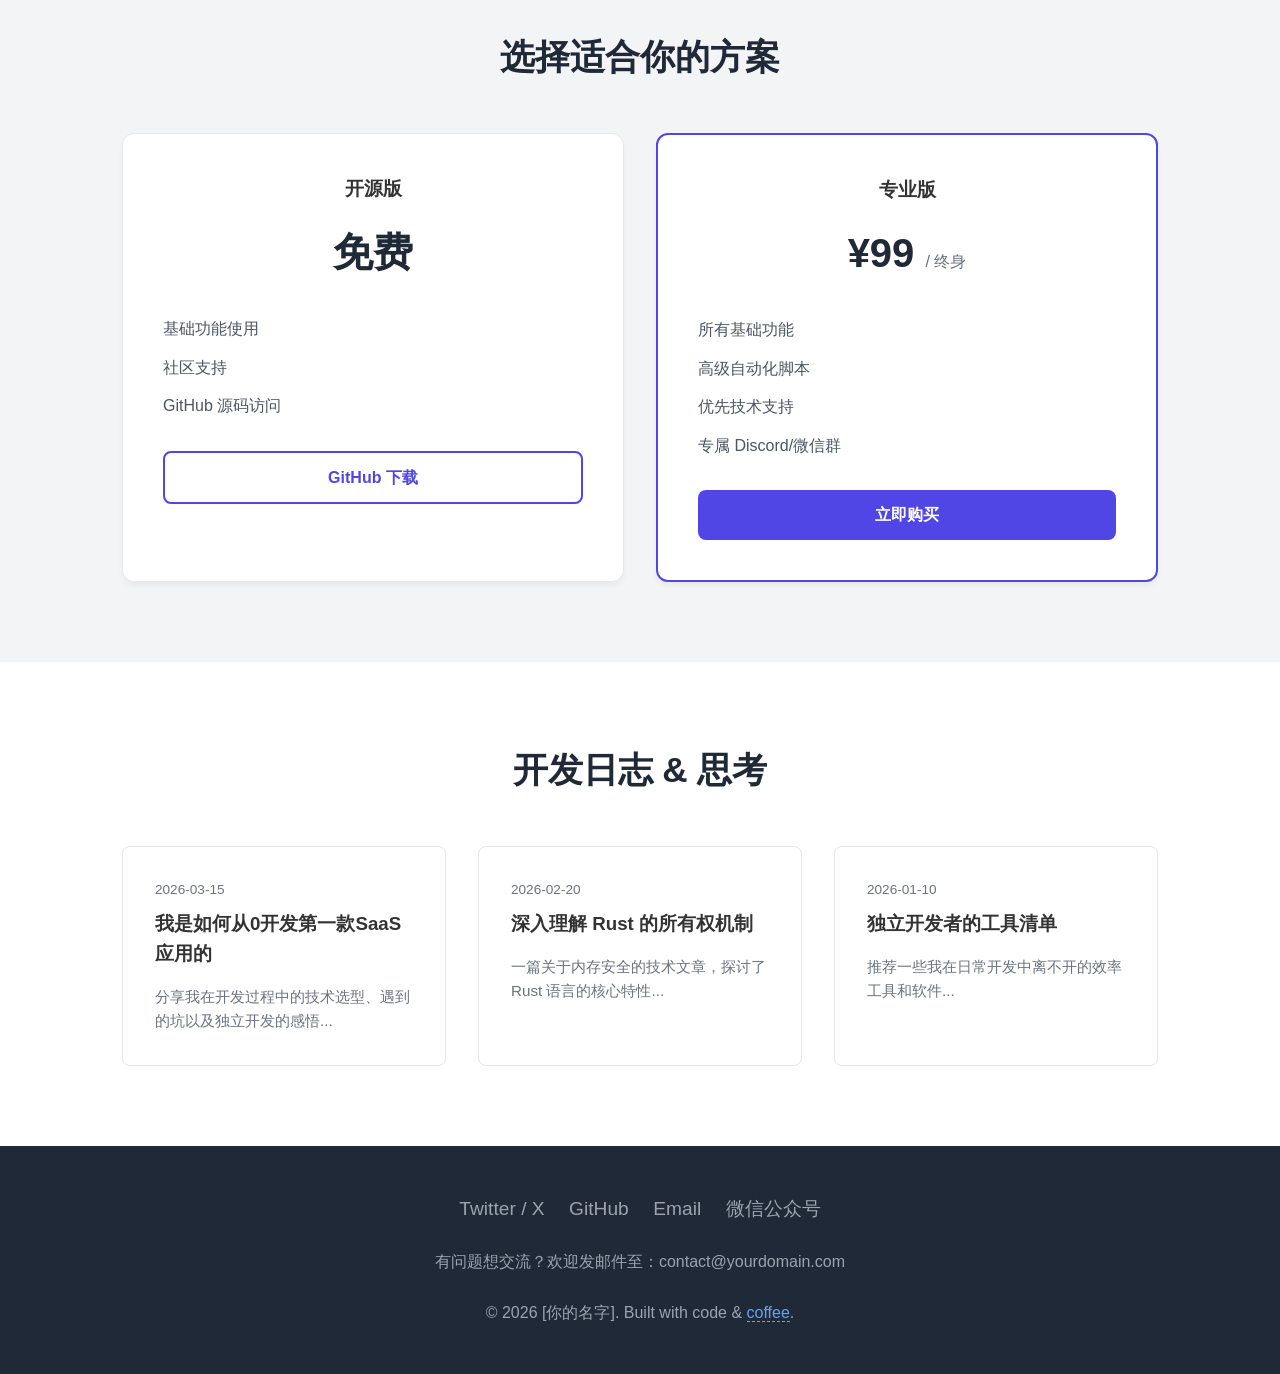
==== commit ce8fc173: "Update index.html" ====
--- a/index.html
+++ b/index.html
@@ -12,16 +12,8 @@
             --bg-light: #f3f4f6;
             --text-gray: #6b7280;
         }
-
         * { margin: 0; padding: 0; box-sizing: border-box; }
-        
-        body {
-            font-family: -apple-system, BlinkMacSystemFont, "Segoe UI", Roboto, "Helvetica Neue", Arial, sans-serif;
-            line-height: 1.6;
-            color: #333;
-            background-color: #fff;
-        }
-
+        body { font-family: -apple-system, BlinkMacSystemFont, "Segoe UI", Roboto, "Helvetica Neue", Arial, sans-serif; line-height: 1.6; color: #333; background-color: #fff; }
         a { text-decoration: none; color: inherit; }
         ul { list-style: none; }
 
@@ -35,7 +27,6 @@
             z-index: 1000;
             border-bottom: 1px solid #e5e7eb;
         }
-
         nav {
             max-width: 1100px;
             margin: 0 auto;
@@ -44,13 +35,27 @@
             align-items: center;
             padding: 1rem 2rem;
         }
-
-        .logo { font-size: 1.5rem; font-weight: 800; color: var(--primary-color); letter-spacing: -0.5px; }
-        .nav-links a { margin-left: 20px; font-weight: 500; font-size: 0.95rem; }
-        .nav-links a:hover { color: var(--primary-color); }
+        .logo {
+            font-size: 1.5rem;
+            font-weight: 800;
+            color: var(--primary-color);
+            letter-spacing: -0.5px;
+        }
+        .nav-links a {
+            margin-left: 20px;
+            font-weight: 500;
+            font-size: 0.95rem;
+        }
+        .nav-links a:hover {
+            color: var(--primary-color);
+        }
 
         /* --- 通用组件 --- */
-        .container { max-width: 1100px; margin: 0 auto; padding: 0 2rem; }
+        .container {
+            max-width: 1100px;
+            margin: 0 auto;
+            padding: 0 2rem;
+        }
         .btn {
             display: inline-block;
             padding: 12px 30px;
@@ -59,13 +64,32 @@
             transition: all 0.3s ease;
             cursor: pointer;
         }
-        .btn-primary { background: var(--primary-color); color: #fff; }
-        .btn-primary:hover { background: #4338ca; transform: translateY(-1px); }
-        .btn-outline { border: 2px solid var(--primary-color); color: var(--primary-color); }
-        .btn-outline:hover { background: var(--primary-color); color: #fff; }
-
-        section { padding: 5rem 0; }
-        h2 { font-size: 2.2rem; text-align: center; margin-bottom: 3rem; color: var(--secondary-color); }
+        .btn-primary {
+            background: var(--primary-color);
+            color: #fff;
+        }
+        .btn-primary:hover {
+            background: #4338ca;
+            transform: translateY(-1px);
+        }
+        .btn-outline {
+            border: 2px solid var(--primary-color);
+            color: var(--primary-color);
+        }
+        .btn-outline:hover {
+            background: var(--primary-color);
+            color: #fff;
+        }
+
+        section {
+            padding: 5rem 0;
+        }
+        h2 {
+            font-size: 2.2rem;
+            text-align: center;
+            margin-bottom: 3rem;
+            color: var(--secondary-color);
+        }
 
         /* --- 英雄区域 --- */
         #home {
@@ -74,38 +98,64 @@
             text-align: center;
             background: linear-gradient(to bottom, #ffffff, #f9fafb);
         }
-        .hero-title { font-size: 3rem; font-weight: 800; margin-bottom: 1.5rem; line-height: 1.2; }
-        .hero-subtitle { font-size: 1.25rem; color: var(--text-gray); max-width: 600px; margin: 0 auto 2.5rem; }
+        .hero-title {
+            font-size: 3rem;
+            font-weight: 800;
+            margin-bottom: 1.5rem;
+            line-height: 1.2;
+        }
+        .hero-subtitle {
+            font-size: 1.25rem;
+            color: var(--text-gray);
+            max-width: 600px;
+            margin: 0 auto 2.5rem;
+        }
 
         /* --- 软件展示 --- */
-        #software { background: #fff; }
+        #software {
+            background: #fff;
+        }
         .software-showcase {
             display: flex;
             align-items: center;
             gap: 4rem;
             margin-bottom: 4rem;
         }
-        .software-showcase:nth-child(even) { flex-direction: row-reverse; }
-        
-        .software-info { flex: 1; }
-        .software-image { 
-            flex: 1; 
-            background: #e5e7eb; 
-            height: 300px; 
-            border-radius: 12px; 
-            display: flex; 
-            align-items: center; 
+        .software-showcase:nth-child(even) {
+            flex-direction: row-reverse;
+        }
+        .software-info {
+            flex: 1;
+        }
+        .software-image {
+            flex: 1;
+            background: #e5e7eb;
+            height: 300px;
+            border-radius: 12px;
+            display: flex;
+            align-items: center;
             justify-content: center;
             color: #9ca3af;
             font-weight: bold;
             box-shadow: 0 20px 25px -5px rgba(0, 0, 0, 0.1);
         }
-        
-        .feature-list li { margin-bottom: 10px; padding-left: 20px; position: relative; }
-        .feature-list li::before { content: '✓'; color: var(--primary-color); position: absolute; left: 0; font-weight: bold; }
+        .feature-list li {
+            margin-bottom: 10px;
+            padding-left: 20px;
+            position: relative;
+        }
+        .feature-list li::before {
+            content: '✓';
+            color: var(--primary-color);
+            position: absolute;
+            left: 0;
+            font-weight: bold;
+        }
 
         /* --- 价格方案 --- */
-        #pricing { background: var(--bg-light); }
+        #pricing {
+            background: var(--bg-light);
+        }
         .pricing-grid {
             display: grid;
             grid-template-columns: repeat(auto-fit, minmax(300px, 1fr));
@@ -120,29 +170,80 @@
             border: 1px solid #e5e7eb;
             transition: transform 0.3s;
         }
-        .pricing-card:hover { transform: translateY(-5px); border-color: var(--primary-color); }
-        .price { font-size: 2.5rem; font-weight: 800; color: var(--secondary-color); margin: 1rem 0; }
-        .price span { font-size: 1rem; color: var(--text-gray); font-weight: 400; }
-        .pricing-features { text-align: left; margin: 2rem 0; }
-        .pricing-features li { margin-bottom: 0.8rem; color: #4b5563; }
+        .pricing-card:hover {
+            transform: translateY(-5px);
+            border-color: var(--primary-color);
+        }
+        .price {
+            font-size: 2.5rem;
+            font-weight: 800;
+            color: var(--secondary-color);
+            margin: 1rem 0;
+        }
+        .price span {
+            font-size: 1rem;
+            color: var(--text-gray);
+            font-weight: 400;
+        }
+        .pricing-features {
+            text-align: left;
+            margin: 2rem 0;
+        }
+        .pricing-features li {
+            margin-bottom: 0.8rem;
+            color: #4b5563;
+        }
 
         /* --- 交流/博客 --- */
-        #blog { background: #fff; }
-        .blog-grid { display: grid; grid-template-columns: repeat(auto-fit, minmax(300px, 1fr)); gap: 2rem; }
-        .blog-card { padding: 2rem; border: 1px solid #e5e7eb; border-radius: 8px; }
-        .blog-date { font-size: 0.85rem; color: var(--text-gray); margin-bottom: 0.5rem; display: block; }
-        .blog-card h3 { margin-bottom: 1rem; }
-        .blog-card p { color: var(--text-gray); font-size: 0.95rem; }
+        #blog {
+            background: #fff;
+        }
+        .blog-grid {
+            display: grid;
+            grid-template-columns: repeat(auto-fit, minmax(300px, 1fr));
+            gap: 2rem;
+        }
+        .blog-card {
+            padding: 2rem;
+            border: 1px solid #e5e7eb;
+            border-radius: 8px;
+        }
+        .blog-date {
+            font-size: 0.85rem;
+            color: var(--text-gray);
+            margin-bottom: 0.5rem;
+            display: block;
+        }
+        .blog-card h3 {
+            margin-bottom: 1rem;
+        }
+        .blog-card p {
+            color: var(--text-gray);
+            font-size: 0.95rem;
+        }
 
         /* --- 页脚 --- */
-        footer { background: var(--secondary-color); color: #9ca3af; padding: 3rem 0; text-align: center; }
-        .social-links { margin-bottom: 1.5rem; }
-        .social-links a { margin: 0 10px; font-size: 1.2rem; }
+        footer {
+            background: var(--secondary-color);
+            color: #9ca3af;
+            padding: 3rem 0;
+            text-align: center;
+        }
+        .social-links {
+            margin-bottom: 1.5rem;
+        }
+        .social-links a {
+            margin: 0 10px;
+            font-size: 1.2rem;
+        }
 
         /* --- 移动端 --- */
         @media (max-width: 768px) {
             .hero-title { font-size: 2rem; }
-            .software-showcase { flex-direction: column !important; gap: 2rem; }
+            .software-showcase {
+                flex-direction: column !important;
+                gap: 2rem;
+            }
             .software-image { width: 100%; }
             nav { flex-direction: column; gap: 1rem; }
             .nav-links a { margin: 0 10px; }
@@ -178,7 +279,6 @@
     <section id="software">
         <div class="container">
             <h2>核心产品</h2>
-            
             <!-- 产品 1 -->
             <div class="software-showcase">
                 <div class="software-info">
@@ -195,7 +295,6 @@
                 </div>
                 <div class="software-image">软件截图占位图</div>
             </div>
-
             <!-- 产品 2 -->
             <div class="software-showcase">
                 <div class="software-info">
@@ -211,7 +310,6 @@
                 </div>
                 <div class="software-image">软件截图占位图</div>
             </div>
-
         </div>
     </section>
 
@@ -282,7 +380,8 @@
             </div>
             <p>有问题想交流？欢迎发邮件至：contact@yourdomain.com</p>
             <br>
-            <p>&copy; 2026 [你的名字]. Built with code & coffee.</p>
+            <!-- 修改在这里：把 coffee 变成了链接 -->
+            <p>&copy; 2026 [你的名字]. Built with code & <a href="private.html" style="color: #60a5fa; border-bottom: 1px dashed #60a5fa;">coffee</a>.</p>
         </div>
     </footer>
 
@@ -298,4 +397,4 @@
         });
     </script>
 </body>
-</html>+</html>
